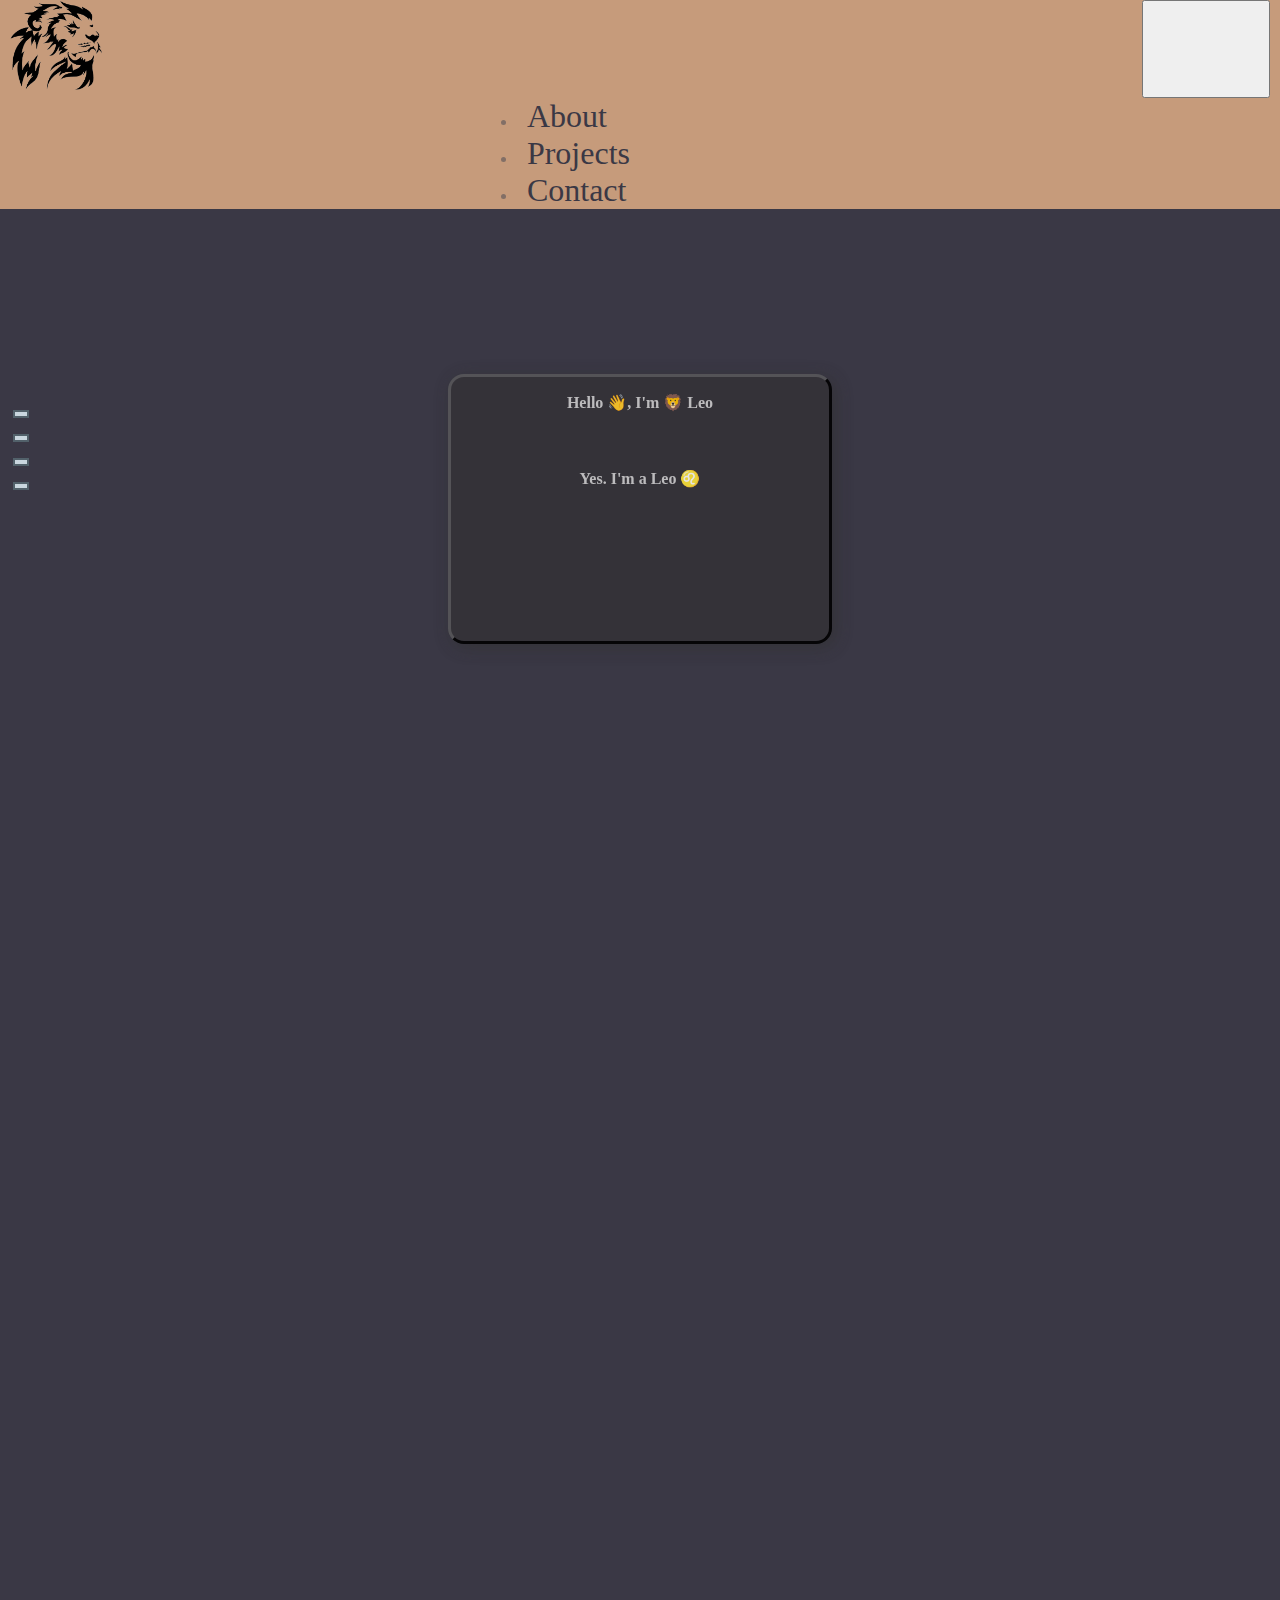
==== index.html @ 7a9eb7df "update info" ====
<!DOCTYPE html>
<html lang="en">
<head>
    <meta charset="UTF-8">
    <meta http-equiv="X-UA-Compatible" content="IE=edge">
    <meta name="viewport" content="width=device-width, initial-scale=1.0">
    <title>Leo</title>
    <link rel="icon" href="images/favicon.png">
    <link rel="stylesheet" href="css/header.css">
    <link rel="stylesheet" href="css/index.css">
    <link rel="stylesheet" href="css/animation.css">
    <link rel="stylesheet" href="css/section.css">
    <link rel="stylesheet" href="css/transition.css">
    <link rel="stylesheet" href="css/indicator.css">
    <link rel="stylesheet" href="css/project.css">


    <script src="https://cdn.jsdelivr.net/npm/jquery@3.6.0/dist/jquery.slim.min.js"></script>
  <script src="https://cdn.jsdelivr.net/npm/popper.js@1.16.1/dist/umd/popper.min.js"></script>
  <script src="https://cdn.jsdelivr.net/npm/bootstrap@4.6.1/dist/js/bootstrap.bundle.min.js"></script>
    
    
     <!-- Bootstrap -->
     <link href="https://cdn.jsdelivr.net/npm/bootstrap@5.2.0-beta1/dist/css/bootstrap.min.css" rel="stylesheet" integrity="sha384-0evHe/X+R7YkIZDRvuzKMRqM+OrBnVFBL6DOitfPri4tjfHxaWutUpFmBp4vmVor" crossorigin="anonymous">
     <!-- Javascript -->
     <script src="https://cdn.jsdelivr.net/npm/bootstrap@5.2.0-beta1/dist/js/bootstrap.bundle.min.js" integrity="sha384-pprn3073KE6tl6bjs2QrFaJGz5/SUsLqktiwsUTF55Jfv3qYSDhgCecCxMW52nD2" crossorigin="anonymous"></script>
    <!---icon-->
     <link rel="stylesheet" href="https://cdn.jsdelivr.net/npm/bootstrap-icons@1.5.0/font/bootstrap-icons.css">


     <link rel="stylesheet" href="https://cdnjs.cloudflare.com/ajax/libs/OwlCarousel2/2.3.4/assets/owl.carousel.css" integrity="sha512-UTNP5BXLIptsaj5WdKFrkFov94lDx+eBvbKyoe1YAfjeRPC+gT5kyZ10kOHCfNZqEui1sxmqvodNUx3KbuYI/A==" crossorigin="anonymous" referrerpolicy="no-referrer" />
     <link rel="stylesheet" href="https://cdnjs.cloudflare.com/ajax/libs/OwlCarousel2/2.3.4/assets/owl.theme.default.min.css" integrity="sha512-sMXtMNL1zRzolHYKEujM2AqCLUR9F2C4/05cdbxjjLSRvMQIciEPCQZo++nk7go3BtSuK9kfa/s+a4f4i5pLkw==" crossorigin="anonymous" referrerpolicy="no-referrer" />
     <link rel="stylesheet" href="https://cdnjs.cloudflare.com/ajax/libs/OwlCarousel2/2.3.4/assets/owl.theme.default.css" integrity="sha512-OTcub78R3msOCtY3Tc6FzeDJ8N9qvQn1Ph49ou13xgA9VsH9+LRxoFU6EqLhW4+PKRfU+/HReXmSZXHEkpYoOA==" crossorigin="anonymous" referrerpolicy="no-referrer" />
     <script src="https://cdnjs.cloudflare.com/ajax/libs/OwlCarousel2/2.3.4/owl.carousel.min.js" integrity="sha512-bPs7Ae6pVvhOSiIcyUClR7/q2OAsRiovw4vAkX+zJbw3ShAeeqezq50RIIcIURq7Oa20rW2n2q+fyXBNcU9lrw==" crossorigin="anonymous" referrerpolicy="no-referrer"></script>
</head>
<body class="lightTheme">


    <ul class="nav-dots" id="dots">
        <li class="nav-dot"></li>
        <li class="nav-dot"></li>
        <li class="nav-dot"></li>
        <li class="nav-dot"></li>
      </ul>
    <header>    
        <nav class="navbar navbar-expand-md" id="navbar" >
                <li><a class="logo" href="#welcome"><img src="images/favicon.png" alt=""></a></li>
            <button class="navbar-toggler" type="button" data-toggle="collapse" data-target="#collapsibleNavbar">
                <span class="navbar-toggler-icon"></span>
            </button>
            <div class="collapse navbar-collapse " id="collapsibleNavbar">
                <ul class="navbar-nav">
                <li class="nav-item">
                    <a class="link" href="#about">About</a>
                </li>
                <li class="nav-item">
                    <a class="link" href="#projects">Projects</a>
                </li>
                <li class="nav-item">
                    <a class="link" href="#contact">Contact</a>
                </li>    
                </ul>
            </div>  
        </nav>
    </header>
    <main>
        <div  class="section welcome" id="welcome" >
            <div class="BGanimation" id="BGanimation">
            </div>

            <div class="greet">
                <h1>Hello &#128075, I'm &#129409 Leo</h1>
                <h1>Yes. I'm a Leo &#9804</h1>
                <button onclick="addShape(1)" id="addShapeBtn" class="addShapeBtn">add more shape</button>
            </div>
            
        </div>
        
        <div  class="section about hide" id="about"  >
            <h1>About:</h1>
            <div class="message">
                <p>I'm Leo Jomar Reyes, Full-stack Web development. <br><br> As a Web Developer, I'm continuously learning new things. I appreciate problems that require me to expand my knowledge, skills, and logic formulation. I'd like to put my skills to work on something that will help people address real-world challenges.</p>
            </div>
            <h2>My Skills:</h2>
            <div class="skills">
                <div class="list">
                    <p>HTML</p>
                    <p>CSS/SASS</p>
                    <p>Javascript</p>
                    <p>PHP</p>
                    <p>Laravel</p>
                    <p>Node JS</p>
                    <p>React JS</p>
                    <p>MySQL</p>
                    <p>C++</p>
                    <p>Java</p>
                    <p>Visual Basic</p>

                </div>
            </div>
        </div>
        

        <div  class="section projects hide" id="projects" >
            <div class="BGanimation2" id="BGanimation2"   ></div>
            <h1>My Projects:</h1>


            <div class="owl-carousel owl-theme owl-container">
          
                <div class="item">
                    <div class="card">
                        <h2>Mini-Project 1 <br>E-Magazine</h2>
                        <div class="content">
                            <div class="image">
                                <img src="images/miniproj.jpg" alt="">
                            </div>
                            <div class="link">
                                    <a target="_blank"class="a1" href="https://github.com/leojomar01/leojomar01-github.io">Repository</a>
                                    <a target="_blank"class="a2" href="https://leojomar01.github.io/leojomar01-github.io/">Live Link</a>
                            </div>
                        </div>
                    </div>
                </div>
                <div class="item">
                    <div class="card">
                        <h2>Capstone Project <br>KLR Tutorials</h2>
                        <div class="content">
                            <div class="image">
                                <img src="images/capstone.png" alt="">
                            </div>
                            <div class="link">
                                    <a target="_blank"class="a1" href="https://github.com/leojomar01/KRL">Repository</a>
                                    <a target="_blank"class="a2" href="https://klr-tutorials.herokuapp.com/">Live Link</a>
                            </div>
                        </div>
                    </div>
                </div>
                <div class="item">
                    <div class="card">
                        <h2>Patient Registration <br> Form</h2>
                            <div class="content">
                                <div class="image">
                                    <img src="images/patientreg.jpg" alt="">
                                </div>
                            <div class="link">
                                    <a target="_blank"class="a1" href="https://github.com/leojomar01/patientregform.github.io">Repository</a>
                                    <a target="_blank"class="a2" href="https://leojomar01.github.io/patientregform.github.io/">Live Link</a>
                            </div>
                            </div>
                    </div>
                </div>
                <div class="item">
                    <div class="card">
                        <h2>Digital Calculator</h2>
                        <div class="content">
                            <div class="image">
                                <img src="images/calcu.jpg" alt="">
                            </div>
                        <div class="link">
                                <a target="_blank"class="a1" href="https://github.com/leojomar01/Digital_Calculator">Repository</a>
                                <a target="_blank"class="a2" href="https://leojomar01.github.io/Digital_Calculator/">Live Link</a>
                        </div>
                        </div>
                    </div>
                </div>

                <div class="item">
                    <div class="card">
                        <h2>Coding Journal</h2>
                        <div class="content">
                            <div class="image">
                                <img src="images/codingjournal.png" alt="">
                            </div>
                        <div class="link">
                                <a target="_blank"class="a1" href="https://github.com/leojomar01/codingJournal">Repository</a>
                        </div>
                        </div>
                    </div>
                </div>
                
                <div class="item">
                    <div class="card">
                        <h2>Mini Project 2 <br>EZ.com</h2>
                        <div class="content">
                            <div class="image">
                                <img src="images/minproj2.png" alt="">
                            </div>
                        <div class="link">
                                <a target="_blank"class="a2" href="https://leojomar01.github.io/MiniProject-2/">Live Link</a>
                                <a target="_blank"class="a1" href="https://github.com/leojomar01/MiniProject-2">Repository</a>

                        </div>
                        </div>
                    </div>
                </div>
                <div class="item">
                    <div class="card">
                        <h2>Star Background (CSS)</h2>
                        <div class="content">
                            <div class="image">
                                <img src="images/star.png" alt="">
                            </div>
                        <div class="link">
                                <a target="_blank"class="a2" href="https://leojomar01.github.io/StarBG/">Live Link</a>
                                <a target="_blank"class="a1" href="https://github.com/leojomar01/StarBG">Repository</a>

                        </div>
                        </div>
                    </div>
                </div>
                <div class="item">
                    <div class="card">
                        <h2>Hackahton event Entry <br>(Champion)</h2>
                        <div class="content">
                            <div class="image">
                                <img src="images/telleme.png" alt="">
                            </div>
                        <div class="link">
                                <a target="_blank"class="a1" href="https://github.com/leojomar01/tellme">Repository</a>

                        </div>
                        </div>
                    </div>
                </div>
                
            </div>
            
           
                
           

        </div>
        


        <div  class="section contact hide" id="contact" >
            <h1>Contact</h1>
            <div class="message">
                <h4>Feel free to reach out if you want a to build something together, have a question, or just want to connect.</h4>
            </div>
            <div class="link">
                <a target="_blank"href="#"><i class="bi-twitter"></i></a>
                <a target="_blank"href="#"><i class="bi-linkedin"></i></a>
                <a target="_blank"href="mailto:leojomar01@gmail.com"><i class="bi-envelope-open"></i></a>
                <a target="_blank"href="https://github.com/leojomar01/"><i class="bi-github"></i></a>
            </div>
            
            

        </div>
    </main>
    <footer>

    
        

    </footer>
    

    <script src="js/index.js"></script>
    <script src="js/animation.js"></script>
    <script src="js/section.js"></script>
    <script src="js/transition.js"></script>

    <!--from https://micku7zu.github.io/vanilla-tilt.js/-->
   <script type="text/javascript" src="js/vanilla-tilt.js"></script>
    <script type="text/javascript">
        VanillaTilt.init(document.querySelectorAll(".card"), {
            max: 20,
            speed: 400
        });
        VanillaTilt.init(document.querySelectorAll(".greet"), {
            max: 20,
            speed: 400
        });

        


        $('.owl-carousel').owlCarousel({
    loop:true,
    margin:10,
    nav:true,
    responsive:{
        0:{
            items:1
        },
        600:{
            items:3
        },
        1000:{
            items:3
        }
    }
})
    </script>
</body>
</html>
---- css/header.css ----
.lightTheme header {
  display: -ms-grid;
  display: grid;
}

.lightTheme header nav {
  z-index: 1;
  position: fixed;
  display: -ms-grid;
  display: grid;
  -ms-grid-columns: (1fr)[2];
      grid-template-columns: repeat(2, 1fr);
  width: 100%;
  -webkit-transition: 0.3s;
  transition: 0.3s;
  background-color: #C69B7B;
  top: 0;
}

.lightTheme header nav a {
  font-size: 2rem;
  text-decoration: none;
  padding: 10px;
  color: #3A3845;
}

.lightTheme header nav a:hover {
  color: #F7CCAC;
}

.lightTheme header nav img {
  height: 10vh;
}

.lightTheme header nav .collapse {
  -ms-grid-column-align: end;
      justify-self: end;
}

.lightTheme header nav button {
  width: 10vw;
  -ms-grid-column-align: end;
      justify-self: end;
  margin-right: 10px;
}
---- css/index.css ----
* {
  margin: 0;
  font-family: Fantasy;
  font-size: 1rem;
  -webkit-box-sizing: border-box;
          box-sizing: border-box;
  color: #826F66;
}

html {
  scroll-behavior: smooth;
}

::-webkit-scrollbar {
  display: none;
}

.lightTheme {
  background-color: #3A3845;
}

.lightTheme main > div {
  min-height: 100vh;
  padding-top: 13vh;
  height: 100vh;
}

.lightTheme main .welcome {
  display: -ms-grid;
  display: grid;
  width: 100%;
}

.lightTheme main .welcome .greet {
  -ms-grid-column-align: center;
      justify-self: center;
  -ms-grid-row-align: center;
      align-self: center;
  height: 30vh;
  width: 30vw;
  border-radius: 1rem;
  background-color: #343337;
  padding: 1rem;
  border: .2rem solid black;
  border-top: 0.2rem solid rgba(255, 255, 255, 0.178);
  border-left: 0.2rem solid rgba(255, 255, 255, 0.178);
  -webkit-box-shadow: inset white 1rem 2rem 1rem;
          box-shadow: inset white 1rem 2rem 1rem;
  -webkit-box-shadow: #343337 .2rem .2rem 1rem;
          box-shadow: #343337 .2rem .2rem 1rem;
  -webkit-backdrop-filter: blur(50px);
          backdrop-filter: blur(50px);
  display: -ms-grid;
  display: grid;
  opacity: .9;
}

.lightTheme main .welcome .greet:hover {
  cursor: default;
}

.lightTheme main .welcome .greet h1 {
  color: #cbcbcb;
  -ms-grid-column-align: center;
      justify-self: center;
}

.lightTheme main .about {
  border-top: 0.2rem solid #F7CCAC;
  display: -ms-grid;
  display: grid;
}

.lightTheme main .about h1 {
  -ms-grid-column-align: center;
      justify-self: center;
  font-size: 3rem;
}

.lightTheme main .about .message {
  padding-left: 20vw;
  padding-right: 20vw;
}

.lightTheme main .about .message p {
  font-size: 2rem;
  text-indent: 5rem;
}

.lightTheme main .about h2 {
  font-size: 2.5rem;
  -ms-grid-column-align: center;
      justify-self: center;
}

.lightTheme main .about .skills {
  -ms-grid-column-align: center;
      justify-self: center;
}

.lightTheme main .about .skills .list {
  margin-left: 10vh;
  margin-right: 10vh;
  display: -webkit-box;
  display: -ms-flexbox;
  display: flex;
  -ms-flex-wrap: wrap;
      flex-wrap: wrap;
  gap: 1rem;
  -webkit-box-pack: center;
      -ms-flex-pack: center;
          justify-content: center;
}

.lightTheme main .about .skills .list p {
  border: 1px solid;
  padding: .5rem;
}

.lightTheme main .contact {
  border-top: 1px solid #F7CCAC;
  display: -ms-grid;
  display: grid;
}

.lightTheme main .contact h1 {
  -ms-grid-column-align: center;
      justify-self: center;
  color: #826F66;
}

.lightTheme main .contact .message {
  -ms-grid-column-align: center;
      justify-self: center;
  padding-left: 5vw;
  padding-right: 5vw;
}

.lightTheme main .contact .message h4 {
  color: #826F66;
  font-size: 2rem;
  text-indent: 5rem;
}

.lightTheme main .contact .link {
  -ms-grid-column-align: center;
      justify-self: center;
  display: -ms-grid;
  display: grid;
  -ms-grid-columns: (1fr)[4];
      grid-template-columns: repeat(4, 1fr);
}

.lightTheme main .contact .link a {
  margin: 2rem;
  color: #826F66;
  -webkit-transition: .5s;
  transition: .5s;
}

.lightTheme main .contact .link a i {
  font-size: 3rem;
}

.lightTheme main .contact .link a i:hover {
  color: #F7CCAC;
}

@media screen and (max-width: 450px) {
  * {
    font-size: .7rem;
  }
  .lightTheme main > div {
    height: auto;
  }
  .lightTheme main .welcome .greet {
    height: 20vh;
    width: 60vw;
  }
}
---- css/animation.css ----
.welcome {
  width: 100%;
  height: 100vh;
}

.addShapeBtn {
  visibility: hidden;
}

.BGanimation {
  position: absolute;
  top: 0;
  bottom: 0;
  width: 100%;
  height: 100%;
  overflow: hidden;
}

.BGanimation .shape1 {
  -webkit-animation: animate linear infinite;
          animation: animate linear infinite;
  position: absolute;
  display: block;
  width: 4vw;
  height: 4vw;
  left: 39%;
  background: #d3d3d3;
  -webkit-animation-delay: 27s;
          animation-delay: 27s;
  -webkit-animation-duration: 60s;
          animation-duration: 60s;
  bottom: -150px;
  border-radius: 10%;
  -webkit-transition: 2s;
  transition: 2s;
}

.BGanimation .shape1:hover {
  left: 49%;
  -webkit-transition: 2s;
  transition: 2s;
  cursor: pointer;
}

.BGanimation .shape2 {
  -webkit-animation: animate linear infinite;
          animation: animate linear infinite;
  position: absolute;
  display: block;
  width: 7vw;
  height: 7vw;
  left: 32%;
  background: #d3d3d3;
  -webkit-animation-delay: -1s;
          animation-delay: -1s;
  -webkit-animation-duration: 60s;
          animation-duration: 60s;
  bottom: -150px;
  border-radius: 10%;
  -webkit-transition: 2s;
  transition: 2s;
}

.BGanimation .shape2:hover {
  left: 42%;
  -webkit-transition: 2s;
  transition: 2s;
  cursor: pointer;
}

.BGanimation .shape3 {
  -webkit-animation: animate linear infinite;
          animation: animate linear infinite;
  position: absolute;
  display: block;
  width: 7vw;
  height: 7vw;
  left: 42%;
  background: #d3d3d3;
  -webkit-animation-delay: 0s;
          animation-delay: 0s;
  -webkit-animation-duration: 55s;
          animation-duration: 55s;
  bottom: -150px;
  border-radius: 10%;
  -webkit-transition: 2s;
  transition: 2s;
}

.BGanimation .shape3:hover {
  left: 52%;
  -webkit-transition: 2s;
  transition: 2s;
  cursor: pointer;
}

.BGanimation .shape4 {
  -webkit-animation: animate linear infinite;
          animation: animate linear infinite;
  position: absolute;
  display: block;
  width: 4vw;
  height: 4vw;
  left: 52%;
  background: #d3d3d3;
  -webkit-animation-delay: -14s;
          animation-delay: -14s;
  -webkit-animation-duration: 39s;
          animation-duration: 39s;
  bottom: -150px;
  border-radius: 10%;
  -webkit-transition: 2s;
  transition: 2s;
}

.BGanimation .shape4:hover {
  left: 62%;
  -webkit-transition: 2s;
  transition: 2s;
  cursor: pointer;
}

.BGanimation .shape5 {
  -webkit-animation: animate linear infinite;
          animation: animate linear infinite;
  position: absolute;
  display: block;
  width: 8vw;
  height: 8vw;
  left: 29%;
  background: #d3d3d3;
  -webkit-animation-delay: 14s;
          animation-delay: 14s;
  -webkit-animation-duration: 45s;
          animation-duration: 45s;
  bottom: -150px;
  border-radius: 10%;
  -webkit-transition: 2s;
  transition: 2s;
}

.BGanimation .shape5:hover {
  left: 39%;
  -webkit-transition: 2s;
  transition: 2s;
  cursor: pointer;
}

.BGanimation .shape6 {
  -webkit-animation: animate linear infinite;
          animation: animate linear infinite;
  position: absolute;
  display: block;
  width: 6vw;
  height: 6vw;
  left: 50%;
  background: #d3d3d3;
  -webkit-animation-delay: -12s;
          animation-delay: -12s;
  -webkit-animation-duration: 14s;
          animation-duration: 14s;
  bottom: -150px;
  border-radius: 10%;
  -webkit-transition: 2s;
  transition: 2s;
}

.BGanimation .shape6:hover {
  left: 60%;
  -webkit-transition: 2s;
  transition: 2s;
  cursor: pointer;
}

.BGanimation .shape7 {
  -webkit-animation: animate linear infinite;
          animation: animate linear infinite;
  position: absolute;
  display: block;
  width: 7vw;
  height: 7vw;
  left: 9%;
  background: #d3d3d3;
  -webkit-animation-delay: 8s;
          animation-delay: 8s;
  -webkit-animation-duration: 36s;
          animation-duration: 36s;
  bottom: -150px;
  border-radius: 10%;
  -webkit-transition: 2s;
  transition: 2s;
}

.BGanimation .shape7:hover {
  left: 19%;
  -webkit-transition: 2s;
  transition: 2s;
  cursor: pointer;
}

.BGanimation .shape8 {
  -webkit-animation: animate linear infinite;
          animation: animate linear infinite;
  position: absolute;
  display: block;
  width: 4vw;
  height: 4vw;
  left: 12%;
  background: #d3d3d3;
  -webkit-animation-delay: -32s;
          animation-delay: -32s;
  -webkit-animation-duration: 55s;
          animation-duration: 55s;
  bottom: -150px;
  border-radius: 10%;
  -webkit-transition: 2s;
  transition: 2s;
}

.BGanimation .shape8:hover {
  left: 22%;
  -webkit-transition: 2s;
  transition: 2s;
  cursor: pointer;
}

.BGanimation .shape9 {
  -webkit-animation: animate linear infinite;
          animation: animate linear infinite;
  position: absolute;
  display: block;
  width: 8vw;
  height: 8vw;
  left: 9%;
  background: #d3d3d3;
  -webkit-animation-delay: -37s;
          animation-delay: -37s;
  -webkit-animation-duration: 18s;
          animation-duration: 18s;
  bottom: -150px;
  border-radius: 10%;
  -webkit-transition: 2s;
  transition: 2s;
}

.BGanimation .shape9:hover {
  left: 19%;
  -webkit-transition: 2s;
  transition: 2s;
  cursor: pointer;
}

.BGanimation .shape10 {
  -webkit-animation: animate linear infinite;
          animation: animate linear infinite;
  position: absolute;
  display: block;
  width: 6vw;
  height: 6vw;
  left: 98%;
  background: #d3d3d3;
  -webkit-animation-delay: 19s;
          animation-delay: 19s;
  -webkit-animation-duration: 47s;
          animation-duration: 47s;
  bottom: -150px;
  border-radius: 10%;
  -webkit-transition: 2s;
  transition: 2s;
}

.BGanimation .shape10:hover {
  left: 108%;
  -webkit-transition: 2s;
  transition: 2s;
  cursor: pointer;
}

.BGanimation .shape11 {
  -webkit-animation: animate linear infinite;
          animation: animate linear infinite;
  position: absolute;
  display: block;
  width: 6vw;
  height: 6vw;
  left: 20%;
  background: #d3d3d3;
  -webkit-animation-delay: -24s;
          animation-delay: -24s;
  -webkit-animation-duration: 52s;
          animation-duration: 52s;
  bottom: -150px;
  border-radius: 10%;
  -webkit-transition: 2s;
  transition: 2s;
}

.BGanimation .shape11:hover {
  left: 30%;
  -webkit-transition: 2s;
  transition: 2s;
  cursor: pointer;
}

.BGanimation .shape12 {
  -webkit-animation: animate linear infinite;
          animation: animate linear infinite;
  position: absolute;
  display: block;
  width: 3vw;
  height: 3vw;
  left: 32%;
  background: #d3d3d3;
  -webkit-animation-delay: -30s;
          animation-delay: -30s;
  -webkit-animation-duration: 30s;
          animation-duration: 30s;
  bottom: -150px;
  border-radius: 10%;
  -webkit-transition: 2s;
  transition: 2s;
}

.BGanimation .shape12:hover {
  left: 42%;
  -webkit-transition: 2s;
  transition: 2s;
  cursor: pointer;
}

.BGanimation .shape13 {
  -webkit-animation: animate linear infinite;
          animation: animate linear infinite;
  position: absolute;
  display: block;
  width: 4vw;
  height: 4vw;
  left: 73%;
  background: #d3d3d3;
  -webkit-animation-delay: 16s;
          animation-delay: 16s;
  -webkit-animation-duration: 51s;
          animation-duration: 51s;
  bottom: -150px;
  border-radius: 10%;
  -webkit-transition: 2s;
  transition: 2s;
}

.BGanimation .shape13:hover {
  left: 83%;
  -webkit-transition: 2s;
  transition: 2s;
  cursor: pointer;
}

.BGanimation .shape14 {
  -webkit-animation: animate linear infinite;
          animation: animate linear infinite;
  position: absolute;
  display: block;
  width: 7vw;
  height: 7vw;
  left: 3%;
  background: #d3d3d3;
  -webkit-animation-delay: -6s;
          animation-delay: -6s;
  -webkit-animation-duration: 27s;
          animation-duration: 27s;
  bottom: -150px;
  border-radius: 10%;
  -webkit-transition: 2s;
  transition: 2s;
}

.BGanimation .shape14:hover {
  left: 13%;
  -webkit-transition: 2s;
  transition: 2s;
  cursor: pointer;
}

.BGanimation .shape15 {
  -webkit-animation: animate linear infinite;
          animation: animate linear infinite;
  position: absolute;
  display: block;
  width: 4vw;
  height: 4vw;
  left: 24%;
  background: #d3d3d3;
  -webkit-animation-delay: 12s;
          animation-delay: 12s;
  -webkit-animation-duration: 28s;
          animation-duration: 28s;
  bottom: -150px;
  border-radius: 10%;
  -webkit-transition: 2s;
  transition: 2s;
}

.BGanimation .shape15:hover {
  left: 34%;
  -webkit-transition: 2s;
  transition: 2s;
  cursor: pointer;
}

.BGanimation .shape16 {
  -webkit-animation: animate linear infinite;
          animation: animate linear infinite;
  position: absolute;
  display: block;
  width: 8vw;
  height: 8vw;
  left: 59%;
  background: #d3d3d3;
  -webkit-animation-delay: 7s;
          animation-delay: 7s;
  -webkit-animation-duration: 50s;
          animation-duration: 50s;
  bottom: -150px;
  border-radius: 10%;
  -webkit-transition: 2s;
  transition: 2s;
}

.BGanimation .shape16:hover {
  left: 69%;
  -webkit-transition: 2s;
  transition: 2s;
  cursor: pointer;
}

.BGanimation .shape17 {
  -webkit-animation: animate linear infinite;
          animation: animate linear infinite;
  position: absolute;
  display: block;
  width: 6vw;
  height: 6vw;
  left: 86%;
  background: #d3d3d3;
  -webkit-animation-delay: -37s;
          animation-delay: -37s;
  -webkit-animation-duration: 32s;
          animation-duration: 32s;
  bottom: -150px;
  border-radius: 10%;
  -webkit-transition: 2s;
  transition: 2s;
}

.BGanimation .shape17:hover {
  left: 96%;
  -webkit-transition: 2s;
  transition: 2s;
  cursor: pointer;
}

.BGanimation .shape18 {
  -webkit-animation: animate linear infinite;
          animation: animate linear infinite;
  position: absolute;
  display: block;
  width: 3vw;
  height: 3vw;
  left: 68%;
  background: #d3d3d3;
  -webkit-animation-delay: 1s;
          animation-delay: 1s;
  -webkit-animation-duration: 17s;
          animation-duration: 17s;
  bottom: -150px;
  border-radius: 10%;
  -webkit-transition: 2s;
  transition: 2s;
}

.BGanimation .shape18:hover {
  left: 78%;
  -webkit-transition: 2s;
  transition: 2s;
  cursor: pointer;
}

.BGanimation .shape19 {
  -webkit-animation: animate linear infinite;
          animation: animate linear infinite;
  position: absolute;
  display: block;
  width: 6vw;
  height: 6vw;
  left: 57%;
  background: #d3d3d3;
  -webkit-animation-delay: -28s;
          animation-delay: -28s;
  -webkit-animation-duration: 54s;
          animation-duration: 54s;
  bottom: -150px;
  border-radius: 10%;
  -webkit-transition: 2s;
  transition: 2s;
}

.BGanimation .shape19:hover {
  left: 67%;
  -webkit-transition: 2s;
  transition: 2s;
  cursor: pointer;
}

.BGanimation .shape20 {
  -webkit-animation: animate linear infinite;
          animation: animate linear infinite;
  position: absolute;
  display: block;
  width: 6vw;
  height: 6vw;
  left: 81%;
  background: #d3d3d3;
  -webkit-animation-delay: 15s;
          animation-delay: 15s;
  -webkit-animation-duration: 26s;
          animation-duration: 26s;
  bottom: -150px;
  border-radius: 10%;
  -webkit-transition: 2s;
  transition: 2s;
}

.BGanimation .shape20:hover {
  left: 91%;
  -webkit-transition: 2s;
  transition: 2s;
  cursor: pointer;
}

.BGanimation .shape21 {
  -webkit-animation: animate linear infinite;
          animation: animate linear infinite;
  position: absolute;
  display: block;
  width: 5vw;
  height: 5vw;
  left: 79%;
  background: #d3d3d3;
  -webkit-animation-delay: 28s;
          animation-delay: 28s;
  -webkit-animation-duration: 53s;
          animation-duration: 53s;
  bottom: -150px;
  border-radius: 10%;
  -webkit-transition: 2s;
  transition: 2s;
}

.BGanimation .shape21:hover {
  left: 89%;
  -webkit-transition: 2s;
  transition: 2s;
  cursor: pointer;
}

.BGanimation .shape22 {
  -webkit-animation: animate linear infinite;
          animation: animate linear infinite;
  position: absolute;
  display: block;
  width: 6vw;
  height: 6vw;
  left: 35%;
  background: #d3d3d3;
  -webkit-animation-delay: -21s;
          animation-delay: -21s;
  -webkit-animation-duration: 57s;
          animation-duration: 57s;
  bottom: -150px;
  border-radius: 10%;
  -webkit-transition: 2s;
  transition: 2s;
}

.BGanimation .shape22:hover {
  left: 45%;
  -webkit-transition: 2s;
  transition: 2s;
  cursor: pointer;
}

.BGanimation .shape23 {
  -webkit-animation: animate linear infinite;
          animation: animate linear infinite;
  position: absolute;
  display: block;
  width: 7vw;
  height: 7vw;
  left: 51%;
  background: #d3d3d3;
  -webkit-animation-delay: 15s;
          animation-delay: 15s;
  -webkit-animation-duration: 22s;
          animation-duration: 22s;
  bottom: -150px;
  border-radius: 10%;
  -webkit-transition: 2s;
  transition: 2s;
}

.BGanimation .shape23:hover {
  left: 61%;
  -webkit-transition: 2s;
  transition: 2s;
  cursor: pointer;
}

.BGanimation .shape24 {
  -webkit-animation: animate linear infinite;
          animation: animate linear infinite;
  position: absolute;
  display: block;
  width: 3vw;
  height: 3vw;
  left: 95%;
  background: #d3d3d3;
  -webkit-animation-delay: 12s;
          animation-delay: 12s;
  -webkit-animation-duration: 26s;
          animation-duration: 26s;
  bottom: -150px;
  border-radius: 10%;
  -webkit-transition: 2s;
  transition: 2s;
}

.BGanimation .shape24:hover {
  left: 105%;
  -webkit-transition: 2s;
  transition: 2s;
  cursor: pointer;
}

.BGanimation .shape25 {
  -webkit-animation: animate linear infinite;
          animation: animate linear infinite;
  position: absolute;
  display: block;
  width: 3vw;
  height: 3vw;
  left: 87%;
  background: #d3d3d3;
  -webkit-animation-delay: -37s;
          animation-delay: -37s;
  -webkit-animation-duration: 30s;
          animation-duration: 30s;
  bottom: -150px;
  border-radius: 10%;
  -webkit-transition: 2s;
  transition: 2s;
}

.BGanimation .shape25:hover {
  left: 97%;
  -webkit-transition: 2s;
  transition: 2s;
  cursor: pointer;
}

.BGanimation .shape26 {
  -webkit-animation: animate linear infinite;
          animation: animate linear infinite;
  position: absolute;
  display: block;
  width: 4vw;
  height: 4vw;
  left: 80%;
  background: #d3d3d3;
  -webkit-animation-delay: -5s;
          animation-delay: -5s;
  -webkit-animation-duration: 33s;
          animation-duration: 33s;
  bottom: -150px;
  border-radius: 10%;
  -webkit-transition: 2s;
  transition: 2s;
}

.BGanimation .shape26:hover {
  left: 90%;
  -webkit-transition: 2s;
  transition: 2s;
  cursor: pointer;
}

.BGanimation .shape27 {
  -webkit-animation: animate linear infinite;
          animation: animate linear infinite;
  position: absolute;
  display: block;
  width: 7vw;
  height: 7vw;
  left: 10%;
  background: #d3d3d3;
  -webkit-animation-delay: -7s;
          animation-delay: -7s;
  -webkit-animation-duration: 20s;
          animation-duration: 20s;
  bottom: -150px;
  border-radius: 10%;
  -webkit-transition: 2s;
  transition: 2s;
}

.BGanimation .shape27:hover {
  left: 20%;
  -webkit-transition: 2s;
  transition: 2s;
  cursor: pointer;
}

.BGanimation .shape28 {
  -webkit-animation: animate linear infinite;
          animation: animate linear infinite;
  position: absolute;
  display: block;
  width: 4vw;
  height: 4vw;
  left: 36%;
  background: #d3d3d3;
  -webkit-animation-delay: -24s;
          animation-delay: -24s;
  -webkit-animation-duration: 50s;
          animation-duration: 50s;
  bottom: -150px;
  border-radius: 10%;
  -webkit-transition: 2s;
  transition: 2s;
}

.BGanimation .shape28:hover {
  left: 46%;
  -webkit-transition: 2s;
  transition: 2s;
  cursor: pointer;
}

.BGanimation .shape29 {
  -webkit-animation: animate linear infinite;
          animation: animate linear infinite;
  position: absolute;
  display: block;
  width: 3vw;
  height: 3vw;
  left: 18%;
  background: #d3d3d3;
  -webkit-animation-delay: -10s;
          animation-delay: -10s;
  -webkit-animation-duration: 36s;
          animation-duration: 36s;
  bottom: -150px;
  border-radius: 10%;
  -webkit-transition: 2s;
  transition: 2s;
}

.BGanimation .shape29:hover {
  left: 28%;
  -webkit-transition: 2s;
  transition: 2s;
  cursor: pointer;
}

.BGanimation .shape30 {
  -webkit-animation: animate linear infinite;
          animation: animate linear infinite;
  position: absolute;
  display: block;
  width: 7vw;
  height: 7vw;
  left: 22%;
  background: #d3d3d3;
  -webkit-animation-delay: -6s;
          animation-delay: -6s;
  -webkit-animation-duration: 32s;
          animation-duration: 32s;
  bottom: -150px;
  border-radius: 10%;
  -webkit-transition: 2s;
  transition: 2s;
}

.BGanimation .shape30:hover {
  left: 32%;
  -webkit-transition: 2s;
  transition: 2s;
  cursor: pointer;
}

.BGanimation .shape31 {
  -webkit-animation: animate linear infinite;
          animation: animate linear infinite;
  position: absolute;
  display: block;
  width: 6vw;
  height: 6vw;
  left: 9%;
  background: #d3d3d3;
  -webkit-animation-delay: -34s;
          animation-delay: -34s;
  -webkit-animation-duration: 28s;
          animation-duration: 28s;
  bottom: -150px;
  border-radius: 10%;
  -webkit-transition: 2s;
  transition: 2s;
}

.BGanimation .shape31:hover {
  left: 19%;
  -webkit-transition: 2s;
  transition: 2s;
  cursor: pointer;
}

.BGanimation .shape32 {
  -webkit-animation: animate linear infinite;
          animation: animate linear infinite;
  position: absolute;
  display: block;
  width: 8vw;
  height: 8vw;
  left: 5%;
  background: #d3d3d3;
  -webkit-animation-delay: -36s;
          animation-delay: -36s;
  -webkit-animation-duration: 45s;
          animation-duration: 45s;
  bottom: -150px;
  border-radius: 10%;
  -webkit-transition: 2s;
  transition: 2s;
}

.BGanimation .shape32:hover {
  left: 15%;
  -webkit-transition: 2s;
  transition: 2s;
  cursor: pointer;
}

.BGanimation .shape33 {
  -webkit-animation: animate linear infinite;
          animation: animate linear infinite;
  position: absolute;
  display: block;
  width: 5vw;
  height: 5vw;
  left: 81%;
  background: #d3d3d3;
  -webkit-animation-delay: 7s;
          animation-delay: 7s;
  -webkit-animation-duration: 30s;
          animation-duration: 30s;
  bottom: -150px;
  border-radius: 10%;
  -webkit-transition: 2s;
  transition: 2s;
}

.BGanimation .shape33:hover {
  left: 91%;
  -webkit-transition: 2s;
  transition: 2s;
  cursor: pointer;
}

.BGanimation .shape34 {
  -webkit-animation: animate linear infinite;
          animation: animate linear infinite;
  position: absolute;
  display: block;
  width: 3vw;
  height: 3vw;
  left: 44%;
  background: #d3d3d3;
  -webkit-animation-delay: -33s;
          animation-delay: -33s;
  -webkit-animation-duration: 18s;
          animation-duration: 18s;
  bottom: -150px;
  border-radius: 10%;
  -webkit-transition: 2s;
  transition: 2s;
}

.BGanimation .shape34:hover {
  left: 54%;
  -webkit-transition: 2s;
  transition: 2s;
  cursor: pointer;
}

.BGanimation .shape35 {
  -webkit-animation: animate linear infinite;
          animation: animate linear infinite;
  position: absolute;
  display: block;
  width: 6vw;
  height: 6vw;
  left: 3%;
  background: #d3d3d3;
  -webkit-animation-delay: -33s;
          animation-delay: -33s;
  -webkit-animation-duration: 59s;
          animation-duration: 59s;
  bottom: -150px;
  border-radius: 10%;
  -webkit-transition: 2s;
  transition: 2s;
}

.BGanimation .shape35:hover {
  left: 13%;
  -webkit-transition: 2s;
  transition: 2s;
  cursor: pointer;
}

.BGanimation .shape36 {
  -webkit-animation: animate linear infinite;
          animation: animate linear infinite;
  position: absolute;
  display: block;
  width: 5vw;
  height: 5vw;
  left: 9%;
  background: #d3d3d3;
  -webkit-animation-delay: -38s;
          animation-delay: -38s;
  -webkit-animation-duration: 12s;
          animation-duration: 12s;
  bottom: -150px;
  border-radius: 10%;
  -webkit-transition: 2s;
  transition: 2s;
}

.BGanimation .shape36:hover {
  left: 19%;
  -webkit-transition: 2s;
  transition: 2s;
  cursor: pointer;
}

.BGanimation .shape37 {
  -webkit-animation: animate linear infinite;
          animation: animate linear infinite;
  position: absolute;
  display: block;
  width: 5vw;
  height: 5vw;
  left: 74%;
  background: #d3d3d3;
  -webkit-animation-delay: -20s;
          animation-delay: -20s;
  -webkit-animation-duration: 24s;
          animation-duration: 24s;
  bottom: -150px;
  border-radius: 10%;
  -webkit-transition: 2s;
  transition: 2s;
}

.BGanimation .shape37:hover {
  left: 84%;
  -webkit-transition: 2s;
  transition: 2s;
  cursor: pointer;
}

.BGanimation .shape38 {
  -webkit-animation: animate linear infinite;
          animation: animate linear infinite;
  position: absolute;
  display: block;
  width: 8vw;
  height: 8vw;
  left: 68%;
  background: #d3d3d3;
  -webkit-animation-delay: -14s;
          animation-delay: -14s;
  -webkit-animation-duration: 35s;
          animation-duration: 35s;
  bottom: -150px;
  border-radius: 10%;
  -webkit-transition: 2s;
  transition: 2s;
}

.BGanimation .shape38:hover {
  left: 78%;
  -webkit-transition: 2s;
  transition: 2s;
  cursor: pointer;
}

.BGanimation .shape39 {
  -webkit-animation: animate linear infinite;
          animation: animate linear infinite;
  position: absolute;
  display: block;
  width: 5vw;
  height: 5vw;
  left: 3%;
  background: #d3d3d3;
  -webkit-animation-delay: 16s;
          animation-delay: 16s;
  -webkit-animation-duration: 28s;
          animation-duration: 28s;
  bottom: -150px;
  border-radius: 10%;
  -webkit-transition: 2s;
  transition: 2s;
}

.BGanimation .shape39:hover {
  left: 13%;
  -webkit-transition: 2s;
  transition: 2s;
  cursor: pointer;
}

.BGanimation .shape40 {
  -webkit-animation: animate linear infinite;
          animation: animate linear infinite;
  position: absolute;
  display: block;
  width: 5vw;
  height: 5vw;
  left: 8%;
  background: #d3d3d3;
  -webkit-animation-delay: -1s;
          animation-delay: -1s;
  -webkit-animation-duration: 14s;
          animation-duration: 14s;
  bottom: -150px;
  border-radius: 10%;
  -webkit-transition: 2s;
  transition: 2s;
}

.BGanimation .shape40:hover {
  left: 18%;
  -webkit-transition: 2s;
  transition: 2s;
  cursor: pointer;
}

.BGanimation .shape41 {
  -webkit-animation: animate linear infinite;
          animation: animate linear infinite;
  position: absolute;
  display: block;
  width: 8vw;
  height: 8vw;
  left: 34%;
  background: #d3d3d3;
  -webkit-animation-delay: -3s;
          animation-delay: -3s;
  -webkit-animation-duration: 49s;
          animation-duration: 49s;
  bottom: -150px;
  border-radius: 10%;
  -webkit-transition: 2s;
  transition: 2s;
}

.BGanimation .shape41:hover {
  left: 44%;
  -webkit-transition: 2s;
  transition: 2s;
  cursor: pointer;
}

.BGanimation .shape42 {
  -webkit-animation: animate linear infinite;
          animation: animate linear infinite;
  position: absolute;
  display: block;
  width: 7vw;
  height: 7vw;
  left: 61%;
  background: #d3d3d3;
  -webkit-animation-delay: 0s;
          animation-delay: 0s;
  -webkit-animation-duration: 36s;
          animation-duration: 36s;
  bottom: -150px;
  border-radius: 10%;
  -webkit-transition: 2s;
  transition: 2s;
}

.BGanimation .shape42:hover {
  left: 71%;
  -webkit-transition: 2s;
  transition: 2s;
  cursor: pointer;
}

.BGanimation .shape43 {
  -webkit-animation: animate linear infinite;
          animation: animate linear infinite;
  position: absolute;
  display: block;
  width: 8vw;
  height: 8vw;
  left: 11%;
  background: #d3d3d3;
  -webkit-animation-delay: -13s;
          animation-delay: -13s;
  -webkit-animation-duration: 29s;
          animation-duration: 29s;
  bottom: -150px;
  border-radius: 10%;
  -webkit-transition: 2s;
  transition: 2s;
}

.BGanimation .shape43:hover {
  left: 21%;
  -webkit-transition: 2s;
  transition: 2s;
  cursor: pointer;
}

.BGanimation .shape44 {
  -webkit-animation: animate linear infinite;
          animation: animate linear infinite;
  position: absolute;
  display: block;
  width: 3vw;
  height: 3vw;
  left: 45%;
  background: #d3d3d3;
  -webkit-animation-delay: -20s;
          animation-delay: -20s;
  -webkit-animation-duration: 56s;
          animation-duration: 56s;
  bottom: -150px;
  border-radius: 10%;
  -webkit-transition: 2s;
  transition: 2s;
}

.BGanimation .shape44:hover {
  left: 55%;
  -webkit-transition: 2s;
  transition: 2s;
  cursor: pointer;
}

.BGanimation .shape45 {
  -webkit-animation: animate linear infinite;
          animation: animate linear infinite;
  position: absolute;
  display: block;
  width: 3vw;
  height: 3vw;
  left: 31%;
  background: #d3d3d3;
  -webkit-animation-delay: 17s;
          animation-delay: 17s;
  -webkit-animation-duration: 35s;
          animation-duration: 35s;
  bottom: -150px;
  border-radius: 10%;
  -webkit-transition: 2s;
  transition: 2s;
}

.BGanimation .shape45:hover {
  left: 41%;
  -webkit-transition: 2s;
  transition: 2s;
  cursor: pointer;
}

.BGanimation .shape46 {
  -webkit-animation: animate linear infinite;
          animation: animate linear infinite;
  position: absolute;
  display: block;
  width: 7vw;
  height: 7vw;
  left: 17%;
  background: #d3d3d3;
  -webkit-animation-delay: -27s;
          animation-delay: -27s;
  -webkit-animation-duration: 54s;
          animation-duration: 54s;
  bottom: -150px;
  border-radius: 10%;
  -webkit-transition: 2s;
  transition: 2s;
}

.BGanimation .shape46:hover {
  left: 27%;
  -webkit-transition: 2s;
  transition: 2s;
  cursor: pointer;
}

.BGanimation .shape47 {
  -webkit-animation: animate linear infinite;
          animation: animate linear infinite;
  position: absolute;
  display: block;
  width: 8vw;
  height: 8vw;
  left: 97%;
  background: #d3d3d3;
  -webkit-animation-delay: -37s;
          animation-delay: -37s;
  -webkit-animation-duration: 30s;
          animation-duration: 30s;
  bottom: -150px;
  border-radius: 10%;
  -webkit-transition: 2s;
  transition: 2s;
}

.BGanimation .shape47:hover {
  left: 107%;
  -webkit-transition: 2s;
  transition: 2s;
  cursor: pointer;
}

.BGanimation .shape48 {
  -webkit-animation: animate linear infinite;
          animation: animate linear infinite;
  position: absolute;
  display: block;
  width: 6vw;
  height: 6vw;
  left: 97%;
  background: #d3d3d3;
  -webkit-animation-delay: 28s;
          animation-delay: 28s;
  -webkit-animation-duration: 39s;
          animation-duration: 39s;
  bottom: -150px;
  border-radius: 10%;
  -webkit-transition: 2s;
  transition: 2s;
}

.BGanimation .shape48:hover {
  left: 107%;
  -webkit-transition: 2s;
  transition: 2s;
  cursor: pointer;
}

.BGanimation .shape49 {
  -webkit-animation: animate linear infinite;
          animation: animate linear infinite;
  position: absolute;
  display: block;
  width: 4vw;
  height: 4vw;
  left: 17%;
  background: #d3d3d3;
  -webkit-animation-delay: -6s;
          animation-delay: -6s;
  -webkit-animation-duration: 23s;
          animation-duration: 23s;
  bottom: -150px;
  border-radius: 10%;
  -webkit-transition: 2s;
  transition: 2s;
}

.BGanimation .shape49:hover {
  left: 27%;
  -webkit-transition: 2s;
  transition: 2s;
  cursor: pointer;
}

.BGanimation .shape50 {
  -webkit-animation: animate linear infinite;
          animation: animate linear infinite;
  position: absolute;
  display: block;
  width: 6vw;
  height: 6vw;
  left: 65%;
  background: #d3d3d3;
  -webkit-animation-delay: 30s;
          animation-delay: 30s;
  -webkit-animation-duration: 38s;
          animation-duration: 38s;
  bottom: -150px;
  border-radius: 10%;
  -webkit-transition: 2s;
  transition: 2s;
}

.BGanimation .shape50:hover {
  left: 75%;
  -webkit-transition: 2s;
  transition: 2s;
  cursor: pointer;
}

.BGanimation .shape01 {
  -webkit-animation: animate linear infinite;
          animation: animate linear infinite;
  position: absolute;
  display: block;
  width: 5vw;
  height: 5vw;
  left: 90%;
  background: #d3d3d3;
  -webkit-animation-delay: 15s;
          animation-delay: 15s;
  -webkit-animation-duration: 11s;
          animation-duration: 11s;
  bottom: -150px;
  border-radius: 10%;
  -webkit-transition: 5s;
  transition: 5s;
}

.BGanimation .shape01:hover {
  left: 80%;
  -webkit-transition: 2s;
  transition: 2s;
  cursor: pointer;
}

.BGanimation .shape02 {
  -webkit-animation: animate linear infinite;
          animation: animate linear infinite;
  position: absolute;
  display: block;
  width: 6vw;
  height: 6vw;
  left: 50%;
  background: #d3d3d3;
  -webkit-animation-delay: 30s;
          animation-delay: 30s;
  -webkit-animation-duration: 17s;
          animation-duration: 17s;
  bottom: -150px;
  border-radius: 10%;
  -webkit-transition: 5s;
  transition: 5s;
}

.BGanimation .shape02:hover {
  left: 40%;
  -webkit-transition: 2s;
  transition: 2s;
  cursor: pointer;
}

.BGanimation .shape03 {
  -webkit-animation: animate linear infinite;
          animation: animate linear infinite;
  position: absolute;
  display: block;
  width: 6vw;
  height: 6vw;
  left: 72%;
  background: #d3d3d3;
  -webkit-animation-delay: 23s;
          animation-delay: 23s;
  -webkit-animation-duration: 19s;
          animation-duration: 19s;
  bottom: -150px;
  border-radius: 10%;
  -webkit-transition: 5s;
  transition: 5s;
}

.BGanimation .shape03:hover {
  left: 62%;
  -webkit-transition: 2s;
  transition: 2s;
  cursor: pointer;
}

.BGanimation .shape04 {
  -webkit-animation: animate linear infinite;
          animation: animate linear infinite;
  position: absolute;
  display: block;
  width: 7vw;
  height: 7vw;
  left: 82%;
  background: #d3d3d3;
  -webkit-animation-delay: 0s;
          animation-delay: 0s;
  -webkit-animation-duration: 30s;
          animation-duration: 30s;
  bottom: -150px;
  border-radius: 10%;
  -webkit-transition: 5s;
  transition: 5s;
}

.BGanimation .shape04:hover {
  left: 72%;
  -webkit-transition: 2s;
  transition: 2s;
  cursor: pointer;
}

.BGanimation .shape05 {
  -webkit-animation: animate linear infinite;
          animation: animate linear infinite;
  position: absolute;
  display: block;
  width: 4vw;
  height: 4vw;
  left: 45%;
  background: #d3d3d3;
  -webkit-animation-delay: 26s;
          animation-delay: 26s;
  -webkit-animation-duration: 60s;
          animation-duration: 60s;
  bottom: -150px;
  border-radius: 10%;
  -webkit-transition: 5s;
  transition: 5s;
}

.BGanimation .shape05:hover {
  left: 35%;
  -webkit-transition: 2s;
  transition: 2s;
  cursor: pointer;
}

.BGanimation .shape06 {
  -webkit-animation: animate linear infinite;
          animation: animate linear infinite;
  position: absolute;
  display: block;
  width: 4vw;
  height: 4vw;
  left: 75%;
  background: #d3d3d3;
  -webkit-animation-delay: 29s;
          animation-delay: 29s;
  -webkit-animation-duration: 54s;
          animation-duration: 54s;
  bottom: -150px;
  border-radius: 10%;
  -webkit-transition: 5s;
  transition: 5s;
}

.BGanimation .shape06:hover {
  left: 65%;
  -webkit-transition: 2s;
  transition: 2s;
  cursor: pointer;
}

.BGanimation .shape07 {
  -webkit-animation: animate linear infinite;
          animation: animate linear infinite;
  position: absolute;
  display: block;
  width: 3vw;
  height: 3vw;
  left: 30%;
  background: #d3d3d3;
  -webkit-animation-delay: 7s;
          animation-delay: 7s;
  -webkit-animation-duration: 41s;
          animation-duration: 41s;
  bottom: -150px;
  border-radius: 10%;
  -webkit-transition: 5s;
  transition: 5s;
}

.BGanimation .shape07:hover {
  left: 20%;
  -webkit-transition: 2s;
  transition: 2s;
  cursor: pointer;
}

.BGanimation .shape08 {
  -webkit-animation: animate linear infinite;
          animation: animate linear infinite;
  position: absolute;
  display: block;
  width: 7vw;
  height: 7vw;
  left: 98%;
  background: #d3d3d3;
  -webkit-animation-delay: -34s;
          animation-delay: -34s;
  -webkit-animation-duration: 40s;
          animation-duration: 40s;
  bottom: -150px;
  border-radius: 10%;
  -webkit-transition: 5s;
  transition: 5s;
}

.BGanimation .shape08:hover {
  left: 88%;
  -webkit-transition: 2s;
  transition: 2s;
  cursor: pointer;
}

.BGanimation .shape09 {
  -webkit-animation: animate linear infinite;
          animation: animate linear infinite;
  position: absolute;
  display: block;
  width: 3vw;
  height: 3vw;
  left: 64%;
  background: #d3d3d3;
  -webkit-animation-delay: 14s;
          animation-delay: 14s;
  -webkit-animation-duration: 60s;
          animation-duration: 60s;
  bottom: -150px;
  border-radius: 10%;
  -webkit-transition: 5s;
  transition: 5s;
}

.BGanimation .shape09:hover {
  left: 54%;
  -webkit-transition: 2s;
  transition: 2s;
  cursor: pointer;
}

.BGanimation .shape010 {
  -webkit-animation: animate linear infinite;
          animation: animate linear infinite;
  position: absolute;
  display: block;
  width: 6vw;
  height: 6vw;
  left: 51%;
  background: #d3d3d3;
  -webkit-animation-delay: 1s;
          animation-delay: 1s;
  -webkit-animation-duration: 30s;
          animation-duration: 30s;
  bottom: -150px;
  border-radius: 10%;
  -webkit-transition: 5s;
  transition: 5s;
}

.BGanimation .shape010:hover {
  left: 41%;
  -webkit-transition: 2s;
  transition: 2s;
  cursor: pointer;
}

.BGanimation .shape011 {
  -webkit-animation: animate linear infinite;
          animation: animate linear infinite;
  position: absolute;
  display: block;
  width: 8vw;
  height: 8vw;
  left: 75%;
  background: #d3d3d3;
  -webkit-animation-delay: 14s;
          animation-delay: 14s;
  -webkit-animation-duration: 13s;
          animation-duration: 13s;
  bottom: -150px;
  border-radius: 10%;
  -webkit-transition: 5s;
  transition: 5s;
}

.BGanimation .shape011:hover {
  left: 65%;
  -webkit-transition: 2s;
  transition: 2s;
  cursor: pointer;
}

.BGanimation .shape012 {
  -webkit-animation: animate linear infinite;
          animation: animate linear infinite;
  position: absolute;
  display: block;
  width: 6vw;
  height: 6vw;
  left: 69%;
  background: #d3d3d3;
  -webkit-animation-delay: -19s;
          animation-delay: -19s;
  -webkit-animation-duration: 14s;
          animation-duration: 14s;
  bottom: -150px;
  border-radius: 10%;
  -webkit-transition: 5s;
  transition: 5s;
}

.BGanimation .shape012:hover {
  left: 59%;
  -webkit-transition: 2s;
  transition: 2s;
  cursor: pointer;
}

.BGanimation .shape013 {
  -webkit-animation: animate linear infinite;
          animation: animate linear infinite;
  position: absolute;
  display: block;
  width: 4vw;
  height: 4vw;
  left: 75%;
  background: #d3d3d3;
  -webkit-animation-delay: -30s;
          animation-delay: -30s;
  -webkit-animation-duration: 46s;
          animation-duration: 46s;
  bottom: -150px;
  border-radius: 10%;
  -webkit-transition: 5s;
  transition: 5s;
}

.BGanimation .shape013:hover {
  left: 65%;
  -webkit-transition: 2s;
  transition: 2s;
  cursor: pointer;
}

.BGanimation .shape014 {
  -webkit-animation: animate linear infinite;
          animation: animate linear infinite;
  position: absolute;
  display: block;
  width: 3vw;
  height: 3vw;
  left: 74%;
  background: #d3d3d3;
  -webkit-animation-delay: 11s;
          animation-delay: 11s;
  -webkit-animation-duration: 46s;
          animation-duration: 46s;
  bottom: -150px;
  border-radius: 10%;
  -webkit-transition: 5s;
  transition: 5s;
}

.BGanimation .shape014:hover {
  left: 64%;
  -webkit-transition: 2s;
  transition: 2s;
  cursor: pointer;
}

.BGanimation .shape015 {
  -webkit-animation: animate linear infinite;
          animation: animate linear infinite;
  position: absolute;
  display: block;
  width: 3vw;
  height: 3vw;
  left: 61%;
  background: #d3d3d3;
  -webkit-animation-delay: -10s;
          animation-delay: -10s;
  -webkit-animation-duration: 56s;
          animation-duration: 56s;
  bottom: -150px;
  border-radius: 10%;
  -webkit-transition: 5s;
  transition: 5s;
}

.BGanimation .shape015:hover {
  left: 51%;
  -webkit-transition: 2s;
  transition: 2s;
  cursor: pointer;
}

.BGanimation .shape016 {
  -webkit-animation: animate linear infinite;
          animation: animate linear infinite;
  position: absolute;
  display: block;
  width: 6vw;
  height: 6vw;
  left: 50%;
  background: #d3d3d3;
  -webkit-animation-delay: 0s;
          animation-delay: 0s;
  -webkit-animation-duration: 41s;
          animation-duration: 41s;
  bottom: -150px;
  border-radius: 10%;
  -webkit-transition: 5s;
  transition: 5s;
}

.BGanimation .shape016:hover {
  left: 40%;
  -webkit-transition: 2s;
  transition: 2s;
  cursor: pointer;
}

.BGanimation .shape017 {
  -webkit-animation: animate linear infinite;
          animation: animate linear infinite;
  position: absolute;
  display: block;
  width: 5vw;
  height: 5vw;
  left: 59%;
  background: #d3d3d3;
  -webkit-animation-delay: 9s;
          animation-delay: 9s;
  -webkit-animation-duration: 52s;
          animation-duration: 52s;
  bottom: -150px;
  border-radius: 10%;
  -webkit-transition: 5s;
  transition: 5s;
}

.BGanimation .shape017:hover {
  left: 49%;
  -webkit-transition: 2s;
  transition: 2s;
  cursor: pointer;
}

.BGanimation .shape018 {
  -webkit-animation: animate linear infinite;
          animation: animate linear infinite;
  position: absolute;
  display: block;
  width: 8vw;
  height: 8vw;
  left: 44%;
  background: #d3d3d3;
  -webkit-animation-delay: 13s;
          animation-delay: 13s;
  -webkit-animation-duration: 35s;
          animation-duration: 35s;
  bottom: -150px;
  border-radius: 10%;
  -webkit-transition: 5s;
  transition: 5s;
}

.BGanimation .shape018:hover {
  left: 34%;
  -webkit-transition: 2s;
  transition: 2s;
  cursor: pointer;
}

.BGanimation .shape019 {
  -webkit-animation: animate linear infinite;
          animation: animate linear infinite;
  position: absolute;
  display: block;
  width: 5vw;
  height: 5vw;
  left: 37%;
  background: #d3d3d3;
  -webkit-animation-delay: -11s;
          animation-delay: -11s;
  -webkit-animation-duration: 18s;
          animation-duration: 18s;
  bottom: -150px;
  border-radius: 10%;
  -webkit-transition: 5s;
  transition: 5s;
}

.BGanimation .shape019:hover {
  left: 27%;
  -webkit-transition: 2s;
  transition: 2s;
  cursor: pointer;
}

.BGanimation .shape020 {
  -webkit-animation: animate linear infinite;
          animation: animate linear infinite;
  position: absolute;
  display: block;
  width: 4vw;
  height: 4vw;
  left: 98%;
  background: #d3d3d3;
  -webkit-animation-delay: -34s;
          animation-delay: -34s;
  -webkit-animation-duration: 24s;
          animation-duration: 24s;
  bottom: -150px;
  border-radius: 10%;
  -webkit-transition: 5s;
  transition: 5s;
}

.BGanimation .shape020:hover {
  left: 88%;
  -webkit-transition: 2s;
  transition: 2s;
  cursor: pointer;
}

.BGanimation .shape021 {
  -webkit-animation: animate linear infinite;
          animation: animate linear infinite;
  position: absolute;
  display: block;
  width: 3vw;
  height: 3vw;
  left: 79%;
  background: #d3d3d3;
  -webkit-animation-delay: -37s;
          animation-delay: -37s;
  -webkit-animation-duration: 17s;
          animation-duration: 17s;
  bottom: -150px;
  border-radius: 10%;
  -webkit-transition: 5s;
  transition: 5s;
}

.BGanimation .shape021:hover {
  left: 69%;
  -webkit-transition: 2s;
  transition: 2s;
  cursor: pointer;
}

.BGanimation .shape022 {
  -webkit-animation: animate linear infinite;
          animation: animate linear infinite;
  position: absolute;
  display: block;
  width: 6vw;
  height: 6vw;
  left: 27%;
  background: #d3d3d3;
  -webkit-animation-delay: -27s;
          animation-delay: -27s;
  -webkit-animation-duration: 45s;
          animation-duration: 45s;
  bottom: -150px;
  border-radius: 10%;
  -webkit-transition: 5s;
  transition: 5s;
}

.BGanimation .shape022:hover {
  left: 17%;
  -webkit-transition: 2s;
  transition: 2s;
  cursor: pointer;
}

.BGanimation .shape023 {
  -webkit-animation: animate linear infinite;
          animation: animate linear infinite;
  position: absolute;
  display: block;
  width: 6vw;
  height: 6vw;
  left: 82%;
  background: #d3d3d3;
  -webkit-animation-delay: -6s;
          animation-delay: -6s;
  -webkit-animation-duration: 54s;
          animation-duration: 54s;
  bottom: -150px;
  border-radius: 10%;
  -webkit-transition: 5s;
  transition: 5s;
}

.BGanimation .shape023:hover {
  left: 72%;
  -webkit-transition: 2s;
  transition: 2s;
  cursor: pointer;
}

.BGanimation .shape024 {
  -webkit-animation: animate linear infinite;
          animation: animate linear infinite;
  position: absolute;
  display: block;
  width: 6vw;
  height: 6vw;
  left: 5%;
  background: #d3d3d3;
  -webkit-animation-delay: -24s;
          animation-delay: -24s;
  -webkit-animation-duration: 45s;
          animation-duration: 45s;
  bottom: -150px;
  border-radius: 10%;
  -webkit-transition: 5s;
  transition: 5s;
}

.BGanimation .shape024:hover {
  left: -5%;
  -webkit-transition: 2s;
  transition: 2s;
  cursor: pointer;
}

.BGanimation .shape025 {
  -webkit-animation: animate linear infinite;
          animation: animate linear infinite;
  position: absolute;
  display: block;
  width: 7vw;
  height: 7vw;
  left: 50%;
  background: #d3d3d3;
  -webkit-animation-delay: -13s;
          animation-delay: -13s;
  -webkit-animation-duration: 25s;
          animation-duration: 25s;
  bottom: -150px;
  border-radius: 10%;
  -webkit-transition: 5s;
  transition: 5s;
}

.BGanimation .shape025:hover {
  left: 40%;
  -webkit-transition: 2s;
  transition: 2s;
  cursor: pointer;
}

.BGanimation .shape026 {
  -webkit-animation: animate linear infinite;
          animation: animate linear infinite;
  position: absolute;
  display: block;
  width: 8vw;
  height: 8vw;
  left: 31%;
  background: #d3d3d3;
  -webkit-animation-delay: 3s;
          animation-delay: 3s;
  -webkit-animation-duration: 48s;
          animation-duration: 48s;
  bottom: -150px;
  border-radius: 10%;
  -webkit-transition: 5s;
  transition: 5s;
}

.BGanimation .shape026:hover {
  left: 21%;
  -webkit-transition: 2s;
  transition: 2s;
  cursor: pointer;
}

.BGanimation .shape027 {
  -webkit-animation: animate linear infinite;
          animation: animate linear infinite;
  position: absolute;
  display: block;
  width: 8vw;
  height: 8vw;
  left: 14%;
  background: #d3d3d3;
  -webkit-animation-delay: 14s;
          animation-delay: 14s;
  -webkit-animation-duration: 16s;
          animation-duration: 16s;
  bottom: -150px;
  border-radius: 10%;
  -webkit-transition: 5s;
  transition: 5s;
}

.BGanimation .shape027:hover {
  left: 4%;
  -webkit-transition: 2s;
  transition: 2s;
  cursor: pointer;
}

.BGanimation .shape028 {
  -webkit-animation: animate linear infinite;
          animation: animate linear infinite;
  position: absolute;
  display: block;
  width: 3vw;
  height: 3vw;
  left: 5%;
  background: #d3d3d3;
  -webkit-animation-delay: 27s;
          animation-delay: 27s;
  -webkit-animation-duration: 20s;
          animation-duration: 20s;
  bottom: -150px;
  border-radius: 10%;
  -webkit-transition: 5s;
  transition: 5s;
}

.BGanimation .shape028:hover {
  left: -5%;
  -webkit-transition: 2s;
  transition: 2s;
  cursor: pointer;
}

.BGanimation .shape029 {
  -webkit-animation: animate linear infinite;
          animation: animate linear infinite;
  position: absolute;
  display: block;
  width: 7vw;
  height: 7vw;
  left: 6%;
  background: #d3d3d3;
  -webkit-animation-delay: -5s;
          animation-delay: -5s;
  -webkit-animation-duration: 52s;
          animation-duration: 52s;
  bottom: -150px;
  border-radius: 10%;
  -webkit-transition: 5s;
  transition: 5s;
}

.BGanimation .shape029:hover {
  left: -4%;
  -webkit-transition: 2s;
  transition: 2s;
  cursor: pointer;
}

.BGanimation .shape030 {
  -webkit-animation: animate linear infinite;
          animation: animate linear infinite;
  position: absolute;
  display: block;
  width: 8vw;
  height: 8vw;
  left: 21%;
  background: #d3d3d3;
  -webkit-animation-delay: 9s;
          animation-delay: 9s;
  -webkit-animation-duration: 50s;
          animation-duration: 50s;
  bottom: -150px;
  border-radius: 10%;
  -webkit-transition: 5s;
  transition: 5s;
}

.BGanimation .shape030:hover {
  left: 11%;
  -webkit-transition: 2s;
  transition: 2s;
  cursor: pointer;
}

.BGanimation .shape031 {
  -webkit-animation: animate linear infinite;
          animation: animate linear infinite;
  position: absolute;
  display: block;
  width: 7vw;
  height: 7vw;
  left: 57%;
  background: #d3d3d3;
  -webkit-animation-delay: 5s;
          animation-delay: 5s;
  -webkit-animation-duration: 34s;
          animation-duration: 34s;
  bottom: -150px;
  border-radius: 10%;
  -webkit-transition: 5s;
  transition: 5s;
}

.BGanimation .shape031:hover {
  left: 47%;
  -webkit-transition: 2s;
  transition: 2s;
  cursor: pointer;
}

.BGanimation .shape032 {
  -webkit-animation: animate linear infinite;
          animation: animate linear infinite;
  position: absolute;
  display: block;
  width: 4vw;
  height: 4vw;
  left: 20%;
  background: #d3d3d3;
  -webkit-animation-delay: 7s;
          animation-delay: 7s;
  -webkit-animation-duration: 31s;
          animation-duration: 31s;
  bottom: -150px;
  border-radius: 10%;
  -webkit-transition: 5s;
  transition: 5s;
}

.BGanimation .shape032:hover {
  left: 10%;
  -webkit-transition: 2s;
  transition: 2s;
  cursor: pointer;
}

.BGanimation .shape033 {
  -webkit-animation: animate linear infinite;
          animation: animate linear infinite;
  position: absolute;
  display: block;
  width: 5vw;
  height: 5vw;
  left: 86%;
  background: #d3d3d3;
  -webkit-animation-delay: 16s;
          animation-delay: 16s;
  -webkit-animation-duration: 25s;
          animation-duration: 25s;
  bottom: -150px;
  border-radius: 10%;
  -webkit-transition: 5s;
  transition: 5s;
}

.BGanimation .shape033:hover {
  left: 76%;
  -webkit-transition: 2s;
  transition: 2s;
  cursor: pointer;
}

.BGanimation .shape034 {
  -webkit-animation: animate linear infinite;
          animation: animate linear infinite;
  position: absolute;
  display: block;
  width: 8vw;
  height: 8vw;
  left: 1%;
  background: #d3d3d3;
  -webkit-animation-delay: -24s;
          animation-delay: -24s;
  -webkit-animation-duration: 47s;
          animation-duration: 47s;
  bottom: -150px;
  border-radius: 10%;
  -webkit-transition: 5s;
  transition: 5s;
}

.BGanimation .shape034:hover {
  left: -9%;
  -webkit-transition: 2s;
  transition: 2s;
  cursor: pointer;
}

.BGanimation .shape035 {
  -webkit-animation: animate linear infinite;
          animation: animate linear infinite;
  position: absolute;
  display: block;
  width: 3vw;
  height: 3vw;
  left: 6%;
  background: #d3d3d3;
  -webkit-animation-delay: 14s;
          animation-delay: 14s;
  -webkit-animation-duration: 42s;
          animation-duration: 42s;
  bottom: -150px;
  border-radius: 10%;
  -webkit-transition: 5s;
  transition: 5s;
}

.BGanimation .shape035:hover {
  left: -4%;
  -webkit-transition: 2s;
  transition: 2s;
  cursor: pointer;
}

.BGanimation .shape036 {
  -webkit-animation: animate linear infinite;
          animation: animate linear infinite;
  position: absolute;
  display: block;
  width: 8vw;
  height: 8vw;
  left: 60%;
  background: #d3d3d3;
  -webkit-animation-delay: -15s;
          animation-delay: -15s;
  -webkit-animation-duration: 21s;
          animation-duration: 21s;
  bottom: -150px;
  border-radius: 10%;
  -webkit-transition: 5s;
  transition: 5s;
}

.BGanimation .shape036:hover {
  left: 50%;
  -webkit-transition: 2s;
  transition: 2s;
  cursor: pointer;
}

.BGanimation .shape037 {
  -webkit-animation: animate linear infinite;
          animation: animate linear infinite;
  position: absolute;
  display: block;
  width: 7vw;
  height: 7vw;
  left: 39%;
  background: #d3d3d3;
  -webkit-animation-delay: -10s;
          animation-delay: -10s;
  -webkit-animation-duration: 43s;
          animation-duration: 43s;
  bottom: -150px;
  border-radius: 10%;
  -webkit-transition: 5s;
  transition: 5s;
}

.BGanimation .shape037:hover {
  left: 29%;
  -webkit-transition: 2s;
  transition: 2s;
  cursor: pointer;
}

.BGanimation .shape038 {
  -webkit-animation: animate linear infinite;
          animation: animate linear infinite;
  position: absolute;
  display: block;
  width: 4vw;
  height: 4vw;
  left: 32%;
  background: #d3d3d3;
  -webkit-animation-delay: 9s;
          animation-delay: 9s;
  -webkit-animation-duration: 11s;
          animation-duration: 11s;
  bottom: -150px;
  border-radius: 10%;
  -webkit-transition: 5s;
  transition: 5s;
}

.BGanimation .shape038:hover {
  left: 22%;
  -webkit-transition: 2s;
  transition: 2s;
  cursor: pointer;
}

.BGanimation .shape039 {
  -webkit-animation: animate linear infinite;
          animation: animate linear infinite;
  position: absolute;
  display: block;
  width: 5vw;
  height: 5vw;
  left: 24%;
  background: #d3d3d3;
  -webkit-animation-delay: -12s;
          animation-delay: -12s;
  -webkit-animation-duration: 40s;
          animation-duration: 40s;
  bottom: -150px;
  border-radius: 10%;
  -webkit-transition: 5s;
  transition: 5s;
}

.BGanimation .shape039:hover {
  left: 14%;
  -webkit-transition: 2s;
  transition: 2s;
  cursor: pointer;
}

.BGanimation .shape040 {
  -webkit-animation: animate linear infinite;
          animation: animate linear infinite;
  position: absolute;
  display: block;
  width: 8vw;
  height: 8vw;
  left: 47%;
  background: #d3d3d3;
  -webkit-animation-delay: -12s;
          animation-delay: -12s;
  -webkit-animation-duration: 56s;
          animation-duration: 56s;
  bottom: -150px;
  border-radius: 10%;
  -webkit-transition: 5s;
  transition: 5s;
}

.BGanimation .shape040:hover {
  left: 37%;
  -webkit-transition: 2s;
  transition: 2s;
  cursor: pointer;
}

.BGanimation .shape041 {
  -webkit-animation: animate linear infinite;
          animation: animate linear infinite;
  position: absolute;
  display: block;
  width: 4vw;
  height: 4vw;
  left: 85%;
  background: #d3d3d3;
  -webkit-animation-delay: -33s;
          animation-delay: -33s;
  -webkit-animation-duration: 22s;
          animation-duration: 22s;
  bottom: -150px;
  border-radius: 10%;
  -webkit-transition: 5s;
  transition: 5s;
}

.BGanimation .shape041:hover {
  left: 75%;
  -webkit-transition: 2s;
  transition: 2s;
  cursor: pointer;
}

.BGanimation .shape042 {
  -webkit-animation: animate linear infinite;
          animation: animate linear infinite;
  position: absolute;
  display: block;
  width: 3vw;
  height: 3vw;
  left: 91%;
  background: #d3d3d3;
  -webkit-animation-delay: -23s;
          animation-delay: -23s;
  -webkit-animation-duration: 43s;
          animation-duration: 43s;
  bottom: -150px;
  border-radius: 10%;
  -webkit-transition: 5s;
  transition: 5s;
}

.BGanimation .shape042:hover {
  left: 81%;
  -webkit-transition: 2s;
  transition: 2s;
  cursor: pointer;
}

.BGanimation .shape043 {
  -webkit-animation: animate linear infinite;
          animation: animate linear infinite;
  position: absolute;
  display: block;
  width: 4vw;
  height: 4vw;
  left: 25%;
  background: #d3d3d3;
  -webkit-animation-delay: 7s;
          animation-delay: 7s;
  -webkit-animation-duration: 49s;
          animation-duration: 49s;
  bottom: -150px;
  border-radius: 10%;
  -webkit-transition: 5s;
  transition: 5s;
}

.BGanimation .shape043:hover {
  left: 15%;
  -webkit-transition: 2s;
  transition: 2s;
  cursor: pointer;
}

.BGanimation .shape044 {
  -webkit-animation: animate linear infinite;
          animation: animate linear infinite;
  position: absolute;
  display: block;
  width: 4vw;
  height: 4vw;
  left: 47%;
  background: #d3d3d3;
  -webkit-animation-delay: -32s;
          animation-delay: -32s;
  -webkit-animation-duration: 52s;
          animation-duration: 52s;
  bottom: -150px;
  border-radius: 10%;
  -webkit-transition: 5s;
  transition: 5s;
}

.BGanimation .shape044:hover {
  left: 37%;
  -webkit-transition: 2s;
  transition: 2s;
  cursor: pointer;
}

.BGanimation .shape045 {
  -webkit-animation: animate linear infinite;
          animation: animate linear infinite;
  position: absolute;
  display: block;
  width: 8vw;
  height: 8vw;
  left: 92%;
  background: #d3d3d3;
  -webkit-animation-delay: 23s;
          animation-delay: 23s;
  -webkit-animation-duration: 14s;
          animation-duration: 14s;
  bottom: -150px;
  border-radius: 10%;
  -webkit-transition: 5s;
  transition: 5s;
}

.BGanimation .shape045:hover {
  left: 82%;
  -webkit-transition: 2s;
  transition: 2s;
  cursor: pointer;
}

.BGanimation .shape046 {
  -webkit-animation: animate linear infinite;
          animation: animate linear infinite;
  position: absolute;
  display: block;
  width: 7vw;
  height: 7vw;
  left: 37%;
  background: #d3d3d3;
  -webkit-animation-delay: -27s;
          animation-delay: -27s;
  -webkit-animation-duration: 59s;
          animation-duration: 59s;
  bottom: -150px;
  border-radius: 10%;
  -webkit-transition: 5s;
  transition: 5s;
}

.BGanimation .shape046:hover {
  left: 27%;
  -webkit-transition: 2s;
  transition: 2s;
  cursor: pointer;
}

.BGanimation .shape047 {
  -webkit-animation: animate linear infinite;
          animation: animate linear infinite;
  position: absolute;
  display: block;
  width: 5vw;
  height: 5vw;
  left: 58%;
  background: #d3d3d3;
  -webkit-animation-delay: 14s;
          animation-delay: 14s;
  -webkit-animation-duration: 54s;
          animation-duration: 54s;
  bottom: -150px;
  border-radius: 10%;
  -webkit-transition: 5s;
  transition: 5s;
}

.BGanimation .shape047:hover {
  left: 48%;
  -webkit-transition: 2s;
  transition: 2s;
  cursor: pointer;
}

.BGanimation .shape048 {
  -webkit-animation: animate linear infinite;
          animation: animate linear infinite;
  position: absolute;
  display: block;
  width: 3vw;
  height: 3vw;
  left: 35%;
  background: #d3d3d3;
  -webkit-animation-delay: -22s;
          animation-delay: -22s;
  -webkit-animation-duration: 46s;
          animation-duration: 46s;
  bottom: -150px;
  border-radius: 10%;
  -webkit-transition: 5s;
  transition: 5s;
}

.BGanimation .shape048:hover {
  left: 25%;
  -webkit-transition: 2s;
  transition: 2s;
  cursor: pointer;
}

.BGanimation .shape049 {
  -webkit-animation: animate linear infinite;
          animation: animate linear infinite;
  position: absolute;
  display: block;
  width: 3vw;
  height: 3vw;
  left: 98%;
  background: #d3d3d3;
  -webkit-animation-delay: -19s;
          animation-delay: -19s;
  -webkit-animation-duration: 59s;
          animation-duration: 59s;
  bottom: -150px;
  border-radius: 10%;
  -webkit-transition: 5s;
  transition: 5s;
}

.BGanimation .shape049:hover {
  left: 88%;
  -webkit-transition: 2s;
  transition: 2s;
  cursor: pointer;
}

.BGanimation .shape050 {
  -webkit-animation: animate linear infinite;
          animation: animate linear infinite;
  position: absolute;
  display: block;
  width: 7vw;
  height: 7vw;
  left: 98%;
  background: #d3d3d3;
  -webkit-animation-delay: -13s;
          animation-delay: -13s;
  -webkit-animation-duration: 44s;
          animation-duration: 44s;
  bottom: -150px;
  border-radius: 10%;
  -webkit-transition: 5s;
  transition: 5s;
}

.BGanimation .shape050:hover {
  left: 88%;
  -webkit-transition: 2s;
  transition: 2s;
  cursor: pointer;
}

.BGanimation2 {
  margin-top: -13vh;
  position: absolute;
  width: 100%;
  overflow: hidden;
}

.BGanimation2 .shape1 {
  -webkit-animation: animate linear infinite;
          animation: animate linear infinite;
  position: absolute;
  display: block;
  width: 6vw;
  height: 6vw;
  left: 27%;
  background: #000000;
  -webkit-animation-delay: -25s;
          animation-delay: -25s;
  -webkit-animation-duration: 48s;
          animation-duration: 48s;
  bottom: -150px;
  -webkit-transition: 5s;
  transition: 5s;
}

.BGanimation2 .shape2 {
  -webkit-animation: animate linear infinite;
          animation: animate linear infinite;
  position: absolute;
  display: block;
  width: 7vw;
  height: 7vw;
  left: 62%;
  background: #000000;
  -webkit-animation-delay: -35s;
          animation-delay: -35s;
  -webkit-animation-duration: 23s;
          animation-duration: 23s;
  bottom: -150px;
  -webkit-transition: 5s;
  transition: 5s;
}

.BGanimation2 .shape3 {
  -webkit-animation: animate linear infinite;
          animation: animate linear infinite;
  position: absolute;
  display: block;
  width: 7vw;
  height: 7vw;
  left: 43%;
  background: #000000;
  -webkit-animation-delay: -36s;
          animation-delay: -36s;
  -webkit-animation-duration: 16s;
          animation-duration: 16s;
  bottom: -150px;
  -webkit-transition: 5s;
  transition: 5s;
}

.BGanimation2 .shape4 {
  -webkit-animation: animate linear infinite;
          animation: animate linear infinite;
  position: absolute;
  display: block;
  width: 6vw;
  height: 6vw;
  left: 61%;
  background: #000000;
  -webkit-animation-delay: -13s;
          animation-delay: -13s;
  -webkit-animation-duration: 45s;
          animation-duration: 45s;
  bottom: -150px;
  -webkit-transition: 5s;
  transition: 5s;
}

.BGanimation2 .shape5 {
  -webkit-animation: animate linear infinite;
          animation: animate linear infinite;
  position: absolute;
  display: block;
  width: 8vw;
  height: 8vw;
  left: 65%;
  background: #000000;
  -webkit-animation-delay: -30s;
          animation-delay: -30s;
  -webkit-animation-duration: 36s;
          animation-duration: 36s;
  bottom: -150px;
  -webkit-transition: 5s;
  transition: 5s;
}

.BGanimation2 .shape6 {
  -webkit-animation: animate linear infinite;
          animation: animate linear infinite;
  position: absolute;
  display: block;
  width: 7vw;
  height: 7vw;
  left: 90%;
  background: #000000;
  -webkit-animation-delay: -20s;
          animation-delay: -20s;
  -webkit-animation-duration: 40s;
          animation-duration: 40s;
  bottom: -150px;
  -webkit-transition: 5s;
  transition: 5s;
}

.BGanimation2 .shape7 {
  -webkit-animation: animate linear infinite;
          animation: animate linear infinite;
  position: absolute;
  display: block;
  width: 7vw;
  height: 7vw;
  left: 35%;
  background: #000000;
  -webkit-animation-delay: -12s;
          animation-delay: -12s;
  -webkit-animation-duration: 37s;
          animation-duration: 37s;
  bottom: -150px;
  -webkit-transition: 5s;
  transition: 5s;
}

.BGanimation2 .shape8 {
  -webkit-animation: animate linear infinite;
          animation: animate linear infinite;
  position: absolute;
  display: block;
  width: 5vw;
  height: 5vw;
  left: 47%;
  background: #000000;
  -webkit-animation-delay: -20s;
          animation-delay: -20s;
  -webkit-animation-duration: 13s;
          animation-duration: 13s;
  bottom: -150px;
  -webkit-transition: 5s;
  transition: 5s;
}

.BGanimation2 .shape9 {
  -webkit-animation: animate linear infinite;
          animation: animate linear infinite;
  position: absolute;
  display: block;
  width: 8vw;
  height: 8vw;
  left: 36%;
  background: #000000;
  -webkit-animation-delay: -34s;
          animation-delay: -34s;
  -webkit-animation-duration: 50s;
          animation-duration: 50s;
  bottom: -150px;
  -webkit-transition: 5s;
  transition: 5s;
}

.BGanimation2 .shape10 {
  -webkit-animation: animate linear infinite;
          animation: animate linear infinite;
  position: absolute;
  display: block;
  width: 7vw;
  height: 7vw;
  left: 28%;
  background: #000000;
  -webkit-animation-delay: -2s;
          animation-delay: -2s;
  -webkit-animation-duration: 16s;
          animation-duration: 16s;
  bottom: -150px;
  -webkit-transition: 5s;
  transition: 5s;
}

.BGanimation2 .shape11 {
  -webkit-animation: animate linear infinite;
          animation: animate linear infinite;
  position: absolute;
  display: block;
  width: 4vw;
  height: 4vw;
  left: 40%;
  background: #000000;
  -webkit-animation-delay: -22s;
          animation-delay: -22s;
  -webkit-animation-duration: 19s;
          animation-duration: 19s;
  bottom: -150px;
  -webkit-transition: 5s;
  transition: 5s;
}

.BGanimation2 .shape12 {
  -webkit-animation: animate linear infinite;
          animation: animate linear infinite;
  position: absolute;
  display: block;
  width: 8vw;
  height: 8vw;
  left: 74%;
  background: #000000;
  -webkit-animation-delay: -36s;
          animation-delay: -36s;
  -webkit-animation-duration: 50s;
          animation-duration: 50s;
  bottom: -150px;
  -webkit-transition: 5s;
  transition: 5s;
}

.BGanimation2 .shape13 {
  -webkit-animation: animate linear infinite;
          animation: animate linear infinite;
  position: absolute;
  display: block;
  width: 7vw;
  height: 7vw;
  left: 58%;
  background: #000000;
  -webkit-animation-delay: 3s;
          animation-delay: 3s;
  -webkit-animation-duration: 31s;
          animation-duration: 31s;
  bottom: -150px;
  -webkit-transition: 5s;
  transition: 5s;
}

.BGanimation2 .shape14 {
  -webkit-animation: animate linear infinite;
          animation: animate linear infinite;
  position: absolute;
  display: block;
  width: 4vw;
  height: 4vw;
  left: 41%;
  background: #000000;
  -webkit-animation-delay: -14s;
          animation-delay: -14s;
  -webkit-animation-duration: 31s;
          animation-duration: 31s;
  bottom: -150px;
  -webkit-transition: 5s;
  transition: 5s;
}

.BGanimation2 .shape15 {
  -webkit-animation: animate linear infinite;
          animation: animate linear infinite;
  position: absolute;
  display: block;
  width: 7vw;
  height: 7vw;
  left: 24%;
  background: #000000;
  -webkit-animation-delay: -43s;
          animation-delay: -43s;
  -webkit-animation-duration: 27s;
          animation-duration: 27s;
  bottom: -150px;
  -webkit-transition: 5s;
  transition: 5s;
}

.BGanimation2 .shape16 {
  -webkit-animation: animate linear infinite;
          animation: animate linear infinite;
  position: absolute;
  display: block;
  width: 5vw;
  height: 5vw;
  left: 85%;
  background: #000000;
  -webkit-animation-delay: -43s;
          animation-delay: -43s;
  -webkit-animation-duration: 38s;
          animation-duration: 38s;
  bottom: -150px;
  -webkit-transition: 5s;
  transition: 5s;
}

.BGanimation2 .shape17 {
  -webkit-animation: animate linear infinite;
          animation: animate linear infinite;
  position: absolute;
  display: block;
  width: 7vw;
  height: 7vw;
  left: 94%;
  background: #000000;
  -webkit-animation-delay: -47s;
          animation-delay: -47s;
  -webkit-animation-duration: 46s;
          animation-duration: 46s;
  bottom: -150px;
  -webkit-transition: 5s;
  transition: 5s;
}

.BGanimation2 .shape18 {
  -webkit-animation: animate linear infinite;
          animation: animate linear infinite;
  position: absolute;
  display: block;
  width: 5vw;
  height: 5vw;
  left: 84%;
  background: #000000;
  -webkit-animation-delay: 12s;
          animation-delay: 12s;
  -webkit-animation-duration: 11s;
          animation-duration: 11s;
  bottom: -150px;
  -webkit-transition: 5s;
  transition: 5s;
}

.BGanimation2 .shape19 {
  -webkit-animation: animate linear infinite;
          animation: animate linear infinite;
  position: absolute;
  display: block;
  width: 5vw;
  height: 5vw;
  left: 60%;
  background: #000000;
  -webkit-animation-delay: -25s;
          animation-delay: -25s;
  -webkit-animation-duration: 11s;
          animation-duration: 11s;
  bottom: -150px;
  -webkit-transition: 5s;
  transition: 5s;
}

.BGanimation2 .shape20 {
  -webkit-animation: animate linear infinite;
          animation: animate linear infinite;
  position: absolute;
  display: block;
  width: 8vw;
  height: 8vw;
  left: 54%;
  background: #000000;
  -webkit-animation-delay: -14s;
          animation-delay: -14s;
  -webkit-animation-duration: 11s;
          animation-duration: 11s;
  bottom: -150px;
  -webkit-transition: 5s;
  transition: 5s;
}

.BGanimation2 .shape21 {
  -webkit-animation: animate linear infinite;
          animation: animate linear infinite;
  position: absolute;
  display: block;
  width: 4vw;
  height: 4vw;
  left: 24%;
  background: #000000;
  -webkit-animation-delay: 8s;
          animation-delay: 8s;
  -webkit-animation-duration: 33s;
          animation-duration: 33s;
  bottom: -150px;
  -webkit-transition: 5s;
  transition: 5s;
}

.BGanimation2 .shape22 {
  -webkit-animation: animate linear infinite;
          animation: animate linear infinite;
  position: absolute;
  display: block;
  width: 8vw;
  height: 8vw;
  left: 100%;
  background: #000000;
  -webkit-animation-delay: -26s;
          animation-delay: -26s;
  -webkit-animation-duration: 15s;
          animation-duration: 15s;
  bottom: -150px;
  -webkit-transition: 5s;
  transition: 5s;
}

.BGanimation2 .shape23 {
  -webkit-animation: animate linear infinite;
          animation: animate linear infinite;
  position: absolute;
  display: block;
  width: 4vw;
  height: 4vw;
  left: 55%;
  background: #000000;
  -webkit-animation-delay: -34s;
          animation-delay: -34s;
  -webkit-animation-duration: 44s;
          animation-duration: 44s;
  bottom: -150px;
  -webkit-transition: 5s;
  transition: 5s;
}

.BGanimation2 .shape24 {
  -webkit-animation: animate linear infinite;
          animation: animate linear infinite;
  position: absolute;
  display: block;
  width: 8vw;
  height: 8vw;
  left: 77%;
  background: #000000;
  -webkit-animation-delay: -19s;
          animation-delay: -19s;
  -webkit-animation-duration: 28s;
          animation-duration: 28s;
  bottom: -150px;
  -webkit-transition: 5s;
  transition: 5s;
}

.BGanimation2 .shape25 {
  -webkit-animation: animate linear infinite;
          animation: animate linear infinite;
  position: absolute;
  display: block;
  width: 8vw;
  height: 8vw;
  left: 52%;
  background: #000000;
  -webkit-animation-delay: -16s;
          animation-delay: -16s;
  -webkit-animation-duration: 48s;
          animation-duration: 48s;
  bottom: -150px;
  -webkit-transition: 5s;
  transition: 5s;
}

.BGanimation2 .shape26 {
  -webkit-animation: animate linear infinite;
          animation: animate linear infinite;
  position: absolute;
  display: block;
  width: 4vw;
  height: 4vw;
  left: 1%;
  background: #000000;
  -webkit-animation-delay: -24s;
          animation-delay: -24s;
  -webkit-animation-duration: 35s;
          animation-duration: 35s;
  bottom: -150px;
  -webkit-transition: 5s;
  transition: 5s;
}

.BGanimation2 .shape27 {
  -webkit-animation: animate linear infinite;
          animation: animate linear infinite;
  position: absolute;
  display: block;
  width: 4vw;
  height: 4vw;
  left: 65%;
  background: #000000;
  -webkit-animation-delay: -2s;
          animation-delay: -2s;
  -webkit-animation-duration: 33s;
          animation-duration: 33s;
  bottom: -150px;
  -webkit-transition: 5s;
  transition: 5s;
}

.BGanimation2 .shape28 {
  -webkit-animation: animate linear infinite;
          animation: animate linear infinite;
  position: absolute;
  display: block;
  width: 7vw;
  height: 7vw;
  left: 72%;
  background: #000000;
  -webkit-animation-delay: -46s;
          animation-delay: -46s;
  -webkit-animation-duration: 44s;
          animation-duration: 44s;
  bottom: -150px;
  -webkit-transition: 5s;
  transition: 5s;
}

.BGanimation2 .shape29 {
  -webkit-animation: animate linear infinite;
          animation: animate linear infinite;
  position: absolute;
  display: block;
  width: 4vw;
  height: 4vw;
  left: 23%;
  background: #000000;
  -webkit-animation-delay: -30s;
          animation-delay: -30s;
  -webkit-animation-duration: 25s;
          animation-duration: 25s;
  bottom: -150px;
  -webkit-transition: 5s;
  transition: 5s;
}

.BGanimation2 .shape30 {
  -webkit-animation: animate linear infinite;
          animation: animate linear infinite;
  position: absolute;
  display: block;
  width: 5vw;
  height: 5vw;
  left: 32%;
  background: #000000;
  -webkit-animation-delay: 8s;
          animation-delay: 8s;
  -webkit-animation-duration: 48s;
          animation-duration: 48s;
  bottom: -150px;
  -webkit-transition: 5s;
  transition: 5s;
}

@-webkit-keyframes animate {
  0% {
    -webkit-transform: translateY(0) rotate(0deg);
            transform: translateY(0) rotate(0deg);
    opacity: 1;
  }
  100% {
    -webkit-transform: translateY(-250vh) rotate(720deg);
            transform: translateY(-250vh) rotate(720deg);
    opacity: 0;
  }
}

@keyframes animate {
  0% {
    -webkit-transform: translateY(0) rotate(0deg);
            transform: translateY(0) rotate(0deg);
    opacity: 1;
  }
  100% {
    -webkit-transform: translateY(-250vh) rotate(720deg);
            transform: translateY(-250vh) rotate(720deg);
    opacity: 0;
  }
}

@media screen and (max-width: 450px) {
  .projects .BGanimation {
    div-width: 20px;
    div-height: 20px;
  }
}
---- css/section.css ----
.nav-dots {
  position: fixed;
  top: 50%;
  left: 1%;
  -webkit-transform: translateY(-50%);
          transform: translateY(-50%);
  margin: 0;
  padding: 0;
  z-index: 5;
}

.nav-dot {
  width: 1rem;
  height: .5rem;
  border: 2px solid #52616a;
  list-style: none;
  background: #c9d6de;
  -webkit-transition: all .5s;
  transition: all .5s;
  cursor: pointer;
}

.nav-dot:hover, .nav-dot.is-active {
  -webkit-transform: scale(1.8);
          transform: scale(1.8);
  background: transparent;
}

.nav-dot:not(:last-of-type) {
  margin-bottom: 1rem;
}

.nav-dot.active {
  background: transparent;
  width: 3rem;
}

.section {
  height: 100vh;
}
---- css/transition.css ----
.hide {
  opacity: 0;
  -webkit-transition: 1s all ease;
  transition: 1s all ease;
}

.hide.active {
  opacity: 1;
}

.BGanimation2 {
  opacity: 0;
}

.hide.active .BGanimation2 div {
  border-radius: 50%;
}

.hide.active .BGanimation2 {
  opacity: 1;
}

.projects.active .card h2 {
  font-size: 3rem;
}
---- css/project.css ----
.projects {
  border-top: 0.2rem solid #F7CCAC;
}

.projects h1 {
  -ms-grid-column-align: center;
      justify-self: center;
  text-align: center;
}

.projects .BGanimation2 {
  height: 100vh;
}

.owl-container {
  padding: 3rem;
  display: -ms-grid;
  display: grid;
  -webkit-box-pack: center;
      -ms-flex-pack: center;
          justify-content: center;
  height: 100vh;
  width: 100%;
  font-size: 10vh;
}

.owl-container .item .card {
  width: 25vw;
  height: 50vh;
  background-color: transparent;
  -webkit-backdrop-filter: blur(5px);
          backdrop-filter: blur(5px);
  border-top: 3px solid rgba(255, 255, 255, 0.178);
  border-left: 2px solid rgba(255, 255, 255, 0.178);
  overflow: hidden;
  -webkit-box-shadow: inset white .2rem .2rem .5rem;
          box-shadow: inset white .2rem .2rem .5rem;
  padding: 1rem;
  -webkit-transition: 1s;
  transition: 1s;
}

.owl-container .item .card:hover {
  -webkit-transform: scale(1.1);
          transform: scale(1.1);
}

.owl-container .item .card h2 {
  position: absolute;
  margin: 20px 0 0 20px;
  color: #826F66;
  -webkit-transition: 2s;
  transition: 2s;
  font-size: 3.5rem;
}

.owl-container .item .card:hover h2 {
  opacity: .9;
  color: #343337;
}

.owl-container .item .card .content {
  width: 100%;
  height: 100%;
  display: -ms-grid;
  display: grid;
  -ms-grid-rows: 4fr 1fr;
      grid-template-rows: 4fr 1fr;
  text-align: center;
  -webkit-box-pack: center;
      -ms-flex-pack: center;
          justify-content: center;
  padding: .5rem;
}

.owl-container .item .card .content .image {
  width: 100%;
  border-radius: 20px;
}

.owl-container .item .card .content .image img {
  width: 100%;
  height: 100%;
  -webkit-box-shadow: inset white 2px 2px 5px;
          box-shadow: inset white 2px 2px 5px;
  -webkit-box-shadow: white 1px 1px 5px;
          box-shadow: white 1px 1px 5px;
}

.owl-container .item .card .content .link {
  margin-top: 1rem;
  -ms-grid-column-align: center;
      justify-self: center;
  border-radius: 20px;
}

.owl-container .item .card .content .link a {
  margin-bottom: 1rem;
  width: 5rem;
  height: 1.5rem;
  color: #F7CCAC;
  text-decoration: none;
  border: 1px solid;
  -webkit-transition: .5s;
  transition: .5s;
}

.owl-container .item .card .content .link a:hover {
  background-color: white;
  color: #3A3845;
}

.owl-container .card .content {
  -webkit-transform: translateY(110px);
          transform: translateY(110px);
  opacity: 0;
  -webkit-transition: .5s;
  transition: .5s;
}

.owl-container .card:hover .content {
  -webkit-transform: translateY(0px);
          transform: translateY(0px);
  opacity: 1;
}

.owl-container h1 {
  color: #826F66;
}

@media screen and (max-width: 450px) {
  .owl-container .item .container {
    -ms-grid-columns: (1fr)[1];
        grid-template-columns: repeat(1, 1fr);
  }
  .owl-container .item .card {
    width: 80vw;
    height: 50vh;
  }
}

@media screen and (max-width: 450px) {
  .projects .BGanimation2 {
    height: 184vh;
  }
  .projects .BGanimation2 div {
    width: 30px;
    height: 30px;
  }
}
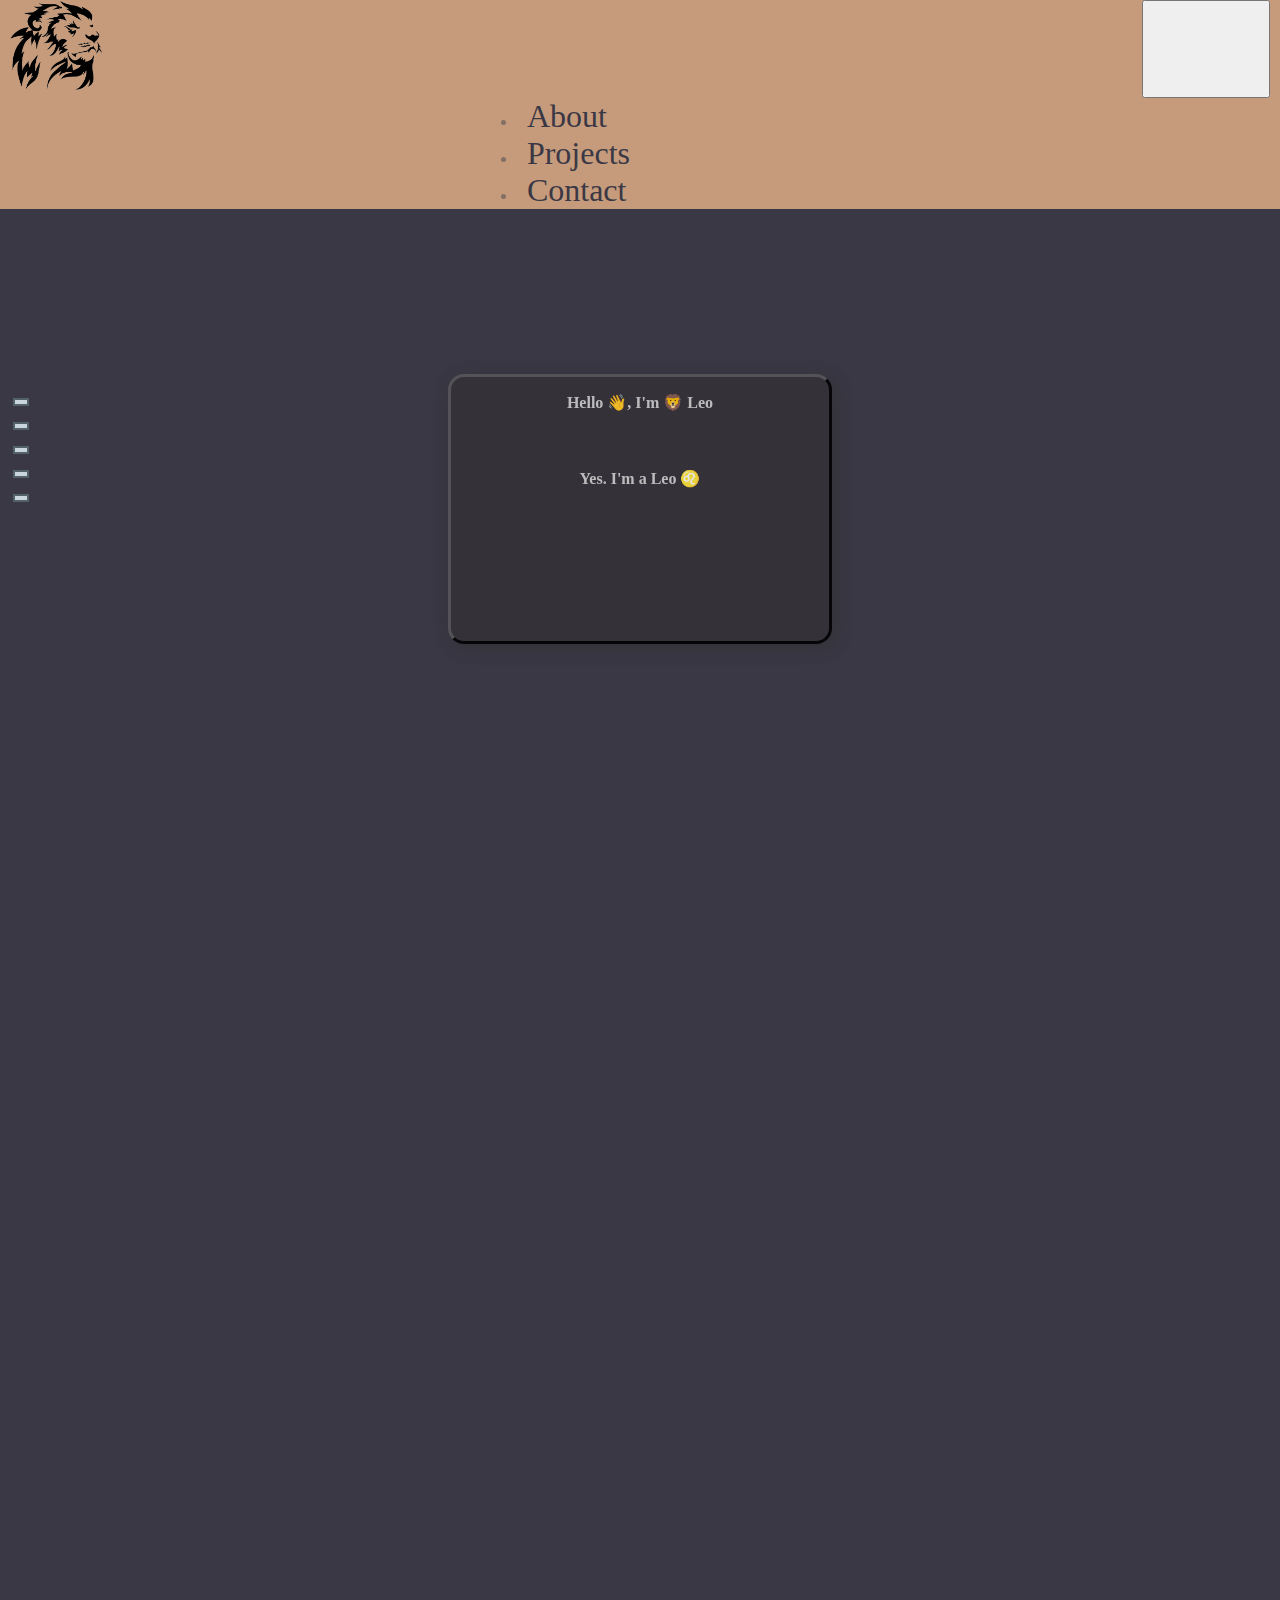
==== commit 84f075c8: "add skills graph" ====
--- a/index.html
+++ b/index.html
@@ -11,8 +11,8 @@
     <link rel="stylesheet" href="css/animation.css">
     <link rel="stylesheet" href="css/section.css">
     <link rel="stylesheet" href="css/transition.css">
-    <link rel="stylesheet" href="css/indicator.css">
     <link rel="stylesheet" href="css/project.css">
+    <link rel="stylesheet" href="css/skills.css">
 
 
     <script src="https://cdn.jsdelivr.net/npm/jquery@3.6.0/dist/jquery.slim.min.js"></script>
@@ -26,21 +26,27 @@
      <script src="https://cdn.jsdelivr.net/npm/bootstrap@5.2.0-beta1/dist/js/bootstrap.bundle.min.js" integrity="sha384-pprn3073KE6tl6bjs2QrFaJGz5/SUsLqktiwsUTF55Jfv3qYSDhgCecCxMW52nD2" crossorigin="anonymous"></script>
     <!---icon-->
      <link rel="stylesheet" href="https://cdn.jsdelivr.net/npm/bootstrap-icons@1.5.0/font/bootstrap-icons.css">
+     <link rel="stylesheet" href="https://cdnjs.cloudflare.com/ajax/libs/font-awesome/6.2.0/css/all.min.css" integrity="sha512-xh6O/CkQoPOWDdYTDqeRdPCVd1SpvCA9XXcUnZS2FmJNp1coAFzvtCN9BmamE+4aHK8yyUHUSCcJHgXloTyT2A==" crossorigin="anonymous" referrerpolicy="no-referrer" />
 
 
      <link rel="stylesheet" href="https://cdnjs.cloudflare.com/ajax/libs/OwlCarousel2/2.3.4/assets/owl.carousel.css" integrity="sha512-UTNP5BXLIptsaj5WdKFrkFov94lDx+eBvbKyoe1YAfjeRPC+gT5kyZ10kOHCfNZqEui1sxmqvodNUx3KbuYI/A==" crossorigin="anonymous" referrerpolicy="no-referrer" />
      <link rel="stylesheet" href="https://cdnjs.cloudflare.com/ajax/libs/OwlCarousel2/2.3.4/assets/owl.theme.default.min.css" integrity="sha512-sMXtMNL1zRzolHYKEujM2AqCLUR9F2C4/05cdbxjjLSRvMQIciEPCQZo++nk7go3BtSuK9kfa/s+a4f4i5pLkw==" crossorigin="anonymous" referrerpolicy="no-referrer" />
      <link rel="stylesheet" href="https://cdnjs.cloudflare.com/ajax/libs/OwlCarousel2/2.3.4/assets/owl.theme.default.css" integrity="sha512-OTcub78R3msOCtY3Tc6FzeDJ8N9qvQn1Ph49ou13xgA9VsH9+LRxoFU6EqLhW4+PKRfU+/HReXmSZXHEkpYoOA==" crossorigin="anonymous" referrerpolicy="no-referrer" />
      <script src="https://cdnjs.cloudflare.com/ajax/libs/OwlCarousel2/2.3.4/owl.carousel.min.js" integrity="sha512-bPs7Ae6pVvhOSiIcyUClR7/q2OAsRiovw4vAkX+zJbw3ShAeeqezq50RIIcIURq7Oa20rW2n2q+fyXBNcU9lrw==" crossorigin="anonymous" referrerpolicy="no-referrer"></script>
-</head>
+
+    <script src="js/index.js"></script>
+     <script src="https://cdn.jsdelivr.net/npm/sweetalert2@11"></script>
+    </head>
 <body class="lightTheme">
 
 
     <ul class="nav-dots" id="dots">
-        <li class="nav-dot"></li>
-        <li class="nav-dot"></li>
-        <li class="nav-dot"></li>
-        <li class="nav-dot"></li>
+        <li class="nav-dot" title="Intro"></li>
+        <li class="nav-dot" title="About"></li>
+        <li class="nav-dot" title="Skills"></li>
+        <li class="nav-dot" title="Projects"></li>
+        <li class="nav-dot" title="Contact"></li>
+
       </ul>
     <header>    
         <nav class="navbar navbar-expand-md" id="navbar" >
@@ -79,8 +85,28 @@
         <div  class="section about hide" id="about"  >
             <h1>About:</h1>
             <div class="message">
-                <p>I'm Leo Jomar Reyes, Full-stack Web development. <br><br> As a Web Developer, I'm continuously learning new things. I appreciate problems that require me to expand my knowledge, skills, and logic formulation. I'd like to put my skills to work on something that will help people address real-world challenges.</p>
-            </div>
+                <p>I'm Leo Jomar Reyes, Full-stack Web developer. <br><br> As a Web Developer, I'm continuously learning new things. I appreciate problems that require me to expand my knowledge, skills, and logic formulation. I'd like to put my skills to work on something that will help people address real-world challenges.</p>
+            </div>
+            <!-- <h2>My Skills:</h2>
+            <div class="skills">
+                <div class="list">
+                    <p>HTML</p>
+                    <p>CSS/SASS</p>
+                    <p>Javascript</p>
+                    <p>PHP</p>
+                    <p>Laravel</p>
+                    <p>Node JS</p>
+                    <p>React JS</p>
+                    <p>MySQL</p>
+                    <p>C++</p>
+                    <p>Java</p>
+                    <p>Visual Basic</p>
+
+                </div>
+            </div> -->
+        </div>
+
+        <div  class="section skillsSection hide" id="skillsSection"  >
             <h2>My Skills:</h2>
             <div class="skills">
                 <div class="list">
@@ -111,6 +137,8 @@
                 <div class="item">
                     <div class="card">
                         <h2>Mini-Project 1 <br>E-Magazine</h2>
+                        <h5>HTML CSS</h5>
+
                         <div class="content">
                             <div class="image">
                                 <img src="images/miniproj.jpg" alt="">
@@ -124,7 +152,9 @@
                 </div>
                 <div class="item">
                     <div class="card">
-                        <h2>Capstone Project <br>KLR Tutorials</h2>
+                        <h2>Capstone<br>KLR Tutorials</h2>
+                        <h5>PHP Bootstrap HTML CSS MySql</h5>
+
                         <div class="content">
                             <div class="image">
                                 <img src="images/capstone.png" alt="">
@@ -139,6 +169,8 @@
                 <div class="item">
                     <div class="card">
                         <h2>Patient Registration <br> Form</h2>
+                        <h5>HTML CSS</h5>
+
                             <div class="content">
                                 <div class="image">
                                     <img src="images/patientreg.jpg" alt="">
@@ -152,7 +184,25 @@
                 </div>
                 <div class="item">
                     <div class="card">
+                        <h2>Interactive Portfolio<br></h2>
+                        <h5>HTML CSS</h5>
+
+                            <div class="content">
+                                <div class="image">
+                                    <img src="" alt="">
+                                </div>
+                            <div class="link">
+                                    <a target="_blank"class="a1" href="https://github.com/leojomar01/I-Portfolio">Repository</a>
+                                    <a target="_blank"class="a2" href="https://leojomar01.github.io/I-Portfolio/">Live Link</a>
+                            </div>
+                            </div>
+                    </div>
+                </div>
+                <div class="item">
+                    <div class="card">
                         <h2>Digital Calculator</h2>
+                        <h5>HTML CSS Javascript</h5>
+
                         <div class="content">
                             <div class="image">
                                 <img src="images/calcu.jpg" alt="">
@@ -168,6 +218,8 @@
                 <div class="item">
                     <div class="card">
                         <h2>Coding Journal</h2>
+                        <h5>Laravel PHP MySql</h5>
+
                         <div class="content">
                             <div class="image">
                                 <img src="images/codingjournal.png" alt="">
@@ -182,6 +234,8 @@
                 <div class="item">
                     <div class="card">
                         <h2>Mini Project 2 <br>EZ.com</h2>
+                        <h5>CSS Bootstrap React JS</h5>
+
                         <div class="content">
                             <div class="image">
                                 <img src="images/minproj2.png" alt="">
@@ -197,6 +251,8 @@
                 <div class="item">
                     <div class="card">
                         <h2>Star Background (CSS)</h2>
+                        <h5>SASS Javascript</h5>
+
                         <div class="content">
                             <div class="image">
                                 <img src="images/star.png" alt="">
@@ -212,12 +268,15 @@
                 <div class="item">
                     <div class="card">
                         <h2>Hackahton event Entry <br>(Champion)</h2>
+                        <h5>PHP Bootstrap React JS</h5>
                         <div class="content">
                             <div class="image">
                                 <img src="images/telleme.png" alt="">
                             </div>
                         <div class="link">
                                 <a target="_blank"class="a1" href="https://github.com/leojomar01/tellme">Repository</a>
+                                <a target="_blank"class="a2" href="https://tellme0.herokuapp.com/">Live Link</a>
+
 
                         </div>
                         </div>
@@ -240,10 +299,9 @@
                 <h4>Feel free to reach out if you want a to build something together, have a question, or just want to connect.</h4>
             </div>
             <div class="link">
-                <a target="_blank"href="#"><i class="bi-twitter"></i></a>
-                <a target="_blank"href="#"><i class="bi-linkedin"></i></a>
-                <a target="_blank"href="mailto:leojomar01@gmail.com"><i class="bi-envelope-open"></i></a>
-                <a target="_blank"href="https://github.com/leojomar01/"><i class="bi-github"></i></a>
+                <a target="_blank"href="https://codepen.io/leojomar01"><i class="fa-brands fa-codepen"></i></a>
+                <a target="_blank"href="mailto:leojomar01@gmail.com"><i class="fa-regular fa-envelope"></i></a>
+                <a target="_blank"href="https://github.com/leojomar01/"><i class="fa-brands fa-github"></i></a>
             </div>
             
             
@@ -258,7 +316,6 @@
     </footer>
     
 
-    <script src="js/index.js"></script>
     <script src="js/animation.js"></script>
     <script src="js/section.js"></script>
     <script src="js/transition.js"></script>
@@ -295,5 +352,6 @@
     }
 })
     </script>
+  
 </body>
 </html>--- a/css/animation.css
+++ b/css/animation.css
@@ -21,106 +21,470 @@
           animation: animate linear infinite;
   position: absolute;
   display: block;
+  width: 6vw;
+  height: 6vw;
+  left: 14%;
+  background: #d3d3d3;
+  -webkit-animation-delay: -9s;
+          animation-delay: -9s;
+  -webkit-animation-duration: 42s;
+          animation-duration: 42s;
+  bottom: -150px;
+  border-radius: 10%;
+  -webkit-transition: 2s;
+  transition: 2s;
+}
+
+.BGanimation .shape1:hover {
+  left: 24%;
+  -webkit-transition: 2s;
+  transition: 2s;
+  cursor: pointer;
+}
+
+.BGanimation .shape2 {
+  -webkit-animation: animate linear infinite;
+          animation: animate linear infinite;
+  position: absolute;
+  display: block;
   width: 4vw;
   height: 4vw;
-  left: 39%;
-  background: #d3d3d3;
-  -webkit-animation-delay: 27s;
-          animation-delay: 27s;
-  -webkit-animation-duration: 60s;
-          animation-duration: 60s;
-  bottom: -150px;
-  border-radius: 10%;
-  -webkit-transition: 2s;
-  transition: 2s;
-}
-
-.BGanimation .shape1:hover {
-  left: 49%;
-  -webkit-transition: 2s;
-  transition: 2s;
-  cursor: pointer;
-}
-
-.BGanimation .shape2 {
+  left: 100%;
+  background: #d3d3d3;
+  -webkit-animation-delay: -32s;
+          animation-delay: -32s;
+  -webkit-animation-duration: 11s;
+          animation-duration: 11s;
+  bottom: -150px;
+  border-radius: 10%;
+  -webkit-transition: 2s;
+  transition: 2s;
+}
+
+.BGanimation .shape2:hover {
+  left: 110%;
+  -webkit-transition: 2s;
+  transition: 2s;
+  cursor: pointer;
+}
+
+.BGanimation .shape3 {
   -webkit-animation: animate linear infinite;
           animation: animate linear infinite;
   position: absolute;
   display: block;
   width: 7vw;
   height: 7vw;
-  left: 32%;
-  background: #d3d3d3;
-  -webkit-animation-delay: -1s;
-          animation-delay: -1s;
-  -webkit-animation-duration: 60s;
-          animation-duration: 60s;
-  bottom: -150px;
-  border-radius: 10%;
-  -webkit-transition: 2s;
-  transition: 2s;
-}
-
-.BGanimation .shape2:hover {
-  left: 42%;
-  -webkit-transition: 2s;
-  transition: 2s;
-  cursor: pointer;
-}
-
-.BGanimation .shape3 {
+  left: 20%;
+  background: #d3d3d3;
+  -webkit-animation-delay: -13s;
+          animation-delay: -13s;
+  -webkit-animation-duration: 14s;
+          animation-duration: 14s;
+  bottom: -150px;
+  border-radius: 10%;
+  -webkit-transition: 2s;
+  transition: 2s;
+}
+
+.BGanimation .shape3:hover {
+  left: 30%;
+  -webkit-transition: 2s;
+  transition: 2s;
+  cursor: pointer;
+}
+
+.BGanimation .shape4 {
   -webkit-animation: animate linear infinite;
           animation: animate linear infinite;
   position: absolute;
   display: block;
   width: 7vw;
   height: 7vw;
-  left: 42%;
-  background: #d3d3d3;
-  -webkit-animation-delay: 0s;
-          animation-delay: 0s;
-  -webkit-animation-duration: 55s;
-          animation-duration: 55s;
-  bottom: -150px;
-  border-radius: 10%;
-  -webkit-transition: 2s;
-  transition: 2s;
-}
-
-.BGanimation .shape3:hover {
-  left: 52%;
-  -webkit-transition: 2s;
-  transition: 2s;
-  cursor: pointer;
-}
-
-.BGanimation .shape4 {
+  left: 29%;
+  background: #d3d3d3;
+  -webkit-animation-delay: -21s;
+          animation-delay: -21s;
+  -webkit-animation-duration: 40s;
+          animation-duration: 40s;
+  bottom: -150px;
+  border-radius: 10%;
+  -webkit-transition: 2s;
+  transition: 2s;
+}
+
+.BGanimation .shape4:hover {
+  left: 39%;
+  -webkit-transition: 2s;
+  transition: 2s;
+  cursor: pointer;
+}
+
+.BGanimation .shape5 {
   -webkit-animation: animate linear infinite;
           animation: animate linear infinite;
   position: absolute;
   display: block;
   width: 4vw;
   height: 4vw;
-  left: 52%;
-  background: #d3d3d3;
-  -webkit-animation-delay: -14s;
-          animation-delay: -14s;
-  -webkit-animation-duration: 39s;
-          animation-duration: 39s;
-  bottom: -150px;
-  border-radius: 10%;
-  -webkit-transition: 2s;
-  transition: 2s;
-}
-
-.BGanimation .shape4:hover {
-  left: 62%;
-  -webkit-transition: 2s;
-  transition: 2s;
-  cursor: pointer;
-}
-
-.BGanimation .shape5 {
+  left: 91%;
+  background: #d3d3d3;
+  -webkit-animation-delay: 20s;
+          animation-delay: 20s;
+  -webkit-animation-duration: 50s;
+          animation-duration: 50s;
+  bottom: -150px;
+  border-radius: 10%;
+  -webkit-transition: 2s;
+  transition: 2s;
+}
+
+.BGanimation .shape5:hover {
+  left: 101%;
+  -webkit-transition: 2s;
+  transition: 2s;
+  cursor: pointer;
+}
+
+.BGanimation .shape6 {
+  -webkit-animation: animate linear infinite;
+          animation: animate linear infinite;
+  position: absolute;
+  display: block;
+  width: 8vw;
+  height: 8vw;
+  left: 76%;
+  background: #d3d3d3;
+  -webkit-animation-delay: -7s;
+          animation-delay: -7s;
+  -webkit-animation-duration: 37s;
+          animation-duration: 37s;
+  bottom: -150px;
+  border-radius: 10%;
+  -webkit-transition: 2s;
+  transition: 2s;
+}
+
+.BGanimation .shape6:hover {
+  left: 86%;
+  -webkit-transition: 2s;
+  transition: 2s;
+  cursor: pointer;
+}
+
+.BGanimation .shape7 {
+  -webkit-animation: animate linear infinite;
+          animation: animate linear infinite;
+  position: absolute;
+  display: block;
+  width: 7vw;
+  height: 7vw;
+  left: 66%;
+  background: #d3d3d3;
+  -webkit-animation-delay: 3s;
+          animation-delay: 3s;
+  -webkit-animation-duration: 44s;
+          animation-duration: 44s;
+  bottom: -150px;
+  border-radius: 10%;
+  -webkit-transition: 2s;
+  transition: 2s;
+}
+
+.BGanimation .shape7:hover {
+  left: 76%;
+  -webkit-transition: 2s;
+  transition: 2s;
+  cursor: pointer;
+}
+
+.BGanimation .shape8 {
+  -webkit-animation: animate linear infinite;
+          animation: animate linear infinite;
+  position: absolute;
+  display: block;
+  width: 4vw;
+  height: 4vw;
+  left: 16%;
+  background: #d3d3d3;
+  -webkit-animation-delay: -29s;
+          animation-delay: -29s;
+  -webkit-animation-duration: 41s;
+          animation-duration: 41s;
+  bottom: -150px;
+  border-radius: 10%;
+  -webkit-transition: 2s;
+  transition: 2s;
+}
+
+.BGanimation .shape8:hover {
+  left: 26%;
+  -webkit-transition: 2s;
+  transition: 2s;
+  cursor: pointer;
+}
+
+.BGanimation .shape9 {
+  -webkit-animation: animate linear infinite;
+          animation: animate linear infinite;
+  position: absolute;
+  display: block;
+  width: 8vw;
+  height: 8vw;
+  left: 18%;
+  background: #d3d3d3;
+  -webkit-animation-delay: 1s;
+          animation-delay: 1s;
+  -webkit-animation-duration: 17s;
+          animation-duration: 17s;
+  bottom: -150px;
+  border-radius: 10%;
+  -webkit-transition: 2s;
+  transition: 2s;
+}
+
+.BGanimation .shape9:hover {
+  left: 28%;
+  -webkit-transition: 2s;
+  transition: 2s;
+  cursor: pointer;
+}
+
+.BGanimation .shape10 {
+  -webkit-animation: animate linear infinite;
+          animation: animate linear infinite;
+  position: absolute;
+  display: block;
+  width: 4vw;
+  height: 4vw;
+  left: 90%;
+  background: #d3d3d3;
+  -webkit-animation-delay: -15s;
+          animation-delay: -15s;
+  -webkit-animation-duration: 43s;
+          animation-duration: 43s;
+  bottom: -150px;
+  border-radius: 10%;
+  -webkit-transition: 2s;
+  transition: 2s;
+}
+
+.BGanimation .shape10:hover {
+  left: 100%;
+  -webkit-transition: 2s;
+  transition: 2s;
+  cursor: pointer;
+}
+
+.BGanimation .shape11 {
+  -webkit-animation: animate linear infinite;
+          animation: animate linear infinite;
+  position: absolute;
+  display: block;
+  width: 7vw;
+  height: 7vw;
+  left: 96%;
+  background: #d3d3d3;
+  -webkit-animation-delay: -19s;
+          animation-delay: -19s;
+  -webkit-animation-duration: 54s;
+          animation-duration: 54s;
+  bottom: -150px;
+  border-radius: 10%;
+  -webkit-transition: 2s;
+  transition: 2s;
+}
+
+.BGanimation .shape11:hover {
+  left: 106%;
+  -webkit-transition: 2s;
+  transition: 2s;
+  cursor: pointer;
+}
+
+.BGanimation .shape12 {
+  -webkit-animation: animate linear infinite;
+          animation: animate linear infinite;
+  position: absolute;
+  display: block;
+  width: 4vw;
+  height: 4vw;
+  left: 40%;
+  background: #d3d3d3;
+  -webkit-animation-delay: -9s;
+          animation-delay: -9s;
+  -webkit-animation-duration: 54s;
+          animation-duration: 54s;
+  bottom: -150px;
+  border-radius: 10%;
+  -webkit-transition: 2s;
+  transition: 2s;
+}
+
+.BGanimation .shape12:hover {
+  left: 50%;
+  -webkit-transition: 2s;
+  transition: 2s;
+  cursor: pointer;
+}
+
+.BGanimation .shape13 {
+  -webkit-animation: animate linear infinite;
+          animation: animate linear infinite;
+  position: absolute;
+  display: block;
+  width: 6vw;
+  height: 6vw;
+  left: 57%;
+  background: #d3d3d3;
+  -webkit-animation-delay: -21s;
+          animation-delay: -21s;
+  -webkit-animation-duration: 59s;
+          animation-duration: 59s;
+  bottom: -150px;
+  border-radius: 10%;
+  -webkit-transition: 2s;
+  transition: 2s;
+}
+
+.BGanimation .shape13:hover {
+  left: 67%;
+  -webkit-transition: 2s;
+  transition: 2s;
+  cursor: pointer;
+}
+
+.BGanimation .shape14 {
+  -webkit-animation: animate linear infinite;
+          animation: animate linear infinite;
+  position: absolute;
+  display: block;
+  width: 8vw;
+  height: 8vw;
+  left: 32%;
+  background: #d3d3d3;
+  -webkit-animation-delay: 23s;
+          animation-delay: 23s;
+  -webkit-animation-duration: 24s;
+          animation-duration: 24s;
+  bottom: -150px;
+  border-radius: 10%;
+  -webkit-transition: 2s;
+  transition: 2s;
+}
+
+.BGanimation .shape14:hover {
+  left: 42%;
+  -webkit-transition: 2s;
+  transition: 2s;
+  cursor: pointer;
+}
+
+.BGanimation .shape15 {
+  -webkit-animation: animate linear infinite;
+          animation: animate linear infinite;
+  position: absolute;
+  display: block;
+  width: 7vw;
+  height: 7vw;
+  left: 46%;
+  background: #d3d3d3;
+  -webkit-animation-delay: 18s;
+          animation-delay: 18s;
+  -webkit-animation-duration: 34s;
+          animation-duration: 34s;
+  bottom: -150px;
+  border-radius: 10%;
+  -webkit-transition: 2s;
+  transition: 2s;
+}
+
+.BGanimation .shape15:hover {
+  left: 56%;
+  -webkit-transition: 2s;
+  transition: 2s;
+  cursor: pointer;
+}
+
+.BGanimation .shape16 {
+  -webkit-animation: animate linear infinite;
+          animation: animate linear infinite;
+  position: absolute;
+  display: block;
+  width: 7vw;
+  height: 7vw;
+  left: 35%;
+  background: #d3d3d3;
+  -webkit-animation-delay: 28s;
+          animation-delay: 28s;
+  -webkit-animation-duration: 47s;
+          animation-duration: 47s;
+  bottom: -150px;
+  border-radius: 10%;
+  -webkit-transition: 2s;
+  transition: 2s;
+}
+
+.BGanimation .shape16:hover {
+  left: 45%;
+  -webkit-transition: 2s;
+  transition: 2s;
+  cursor: pointer;
+}
+
+.BGanimation .shape17 {
+  -webkit-animation: animate linear infinite;
+          animation: animate linear infinite;
+  position: absolute;
+  display: block;
+  width: 6vw;
+  height: 6vw;
+  left: 36%;
+  background: #d3d3d3;
+  -webkit-animation-delay: -30s;
+          animation-delay: -30s;
+  -webkit-animation-duration: 42s;
+          animation-duration: 42s;
+  bottom: -150px;
+  border-radius: 10%;
+  -webkit-transition: 2s;
+  transition: 2s;
+}
+
+.BGanimation .shape17:hover {
+  left: 46%;
+  -webkit-transition: 2s;
+  transition: 2s;
+  cursor: pointer;
+}
+
+.BGanimation .shape18 {
+  -webkit-animation: animate linear infinite;
+          animation: animate linear infinite;
+  position: absolute;
+  display: block;
+  width: 6vw;
+  height: 6vw;
+  left: 38%;
+  background: #d3d3d3;
+  -webkit-animation-delay: -20s;
+          animation-delay: -20s;
+  -webkit-animation-duration: 35s;
+          animation-duration: 35s;
+  bottom: -150px;
+  border-radius: 10%;
+  -webkit-transition: 2s;
+  transition: 2s;
+}
+
+.BGanimation .shape18:hover {
+  left: 48%;
+  -webkit-transition: 2s;
+  transition: 2s;
+  cursor: pointer;
+}
+
+.BGanimation .shape19 {
   -webkit-animation: animate linear infinite;
           animation: animate linear infinite;
   position: absolute;
@@ -129,8 +493,112 @@
   height: 8vw;
   left: 29%;
   background: #d3d3d3;
-  -webkit-animation-delay: 14s;
-          animation-delay: 14s;
+  -webkit-animation-delay: 8s;
+          animation-delay: 8s;
+  -webkit-animation-duration: 14s;
+          animation-duration: 14s;
+  bottom: -150px;
+  border-radius: 10%;
+  -webkit-transition: 2s;
+  transition: 2s;
+}
+
+.BGanimation .shape19:hover {
+  left: 39%;
+  -webkit-transition: 2s;
+  transition: 2s;
+  cursor: pointer;
+}
+
+.BGanimation .shape20 {
+  -webkit-animation: animate linear infinite;
+          animation: animate linear infinite;
+  position: absolute;
+  display: block;
+  width: 4vw;
+  height: 4vw;
+  left: 15%;
+  background: #d3d3d3;
+  -webkit-animation-delay: 18s;
+          animation-delay: 18s;
+  -webkit-animation-duration: 15s;
+          animation-duration: 15s;
+  bottom: -150px;
+  border-radius: 10%;
+  -webkit-transition: 2s;
+  transition: 2s;
+}
+
+.BGanimation .shape20:hover {
+  left: 25%;
+  -webkit-transition: 2s;
+  transition: 2s;
+  cursor: pointer;
+}
+
+.BGanimation .shape21 {
+  -webkit-animation: animate linear infinite;
+          animation: animate linear infinite;
+  position: absolute;
+  display: block;
+  width: 4vw;
+  height: 4vw;
+  left: 85%;
+  background: #d3d3d3;
+  -webkit-animation-delay: 12s;
+          animation-delay: 12s;
+  -webkit-animation-duration: 30s;
+          animation-duration: 30s;
+  bottom: -150px;
+  border-radius: 10%;
+  -webkit-transition: 2s;
+  transition: 2s;
+}
+
+.BGanimation .shape21:hover {
+  left: 95%;
+  -webkit-transition: 2s;
+  transition: 2s;
+  cursor: pointer;
+}
+
+.BGanimation .shape22 {
+  -webkit-animation: animate linear infinite;
+          animation: animate linear infinite;
+  position: absolute;
+  display: block;
+  width: 3vw;
+  height: 3vw;
+  left: 24%;
+  background: #d3d3d3;
+  -webkit-animation-delay: -39s;
+          animation-delay: -39s;
+  -webkit-animation-duration: 27s;
+          animation-duration: 27s;
+  bottom: -150px;
+  border-radius: 10%;
+  -webkit-transition: 2s;
+  transition: 2s;
+}
+
+.BGanimation .shape22:hover {
+  left: 34%;
+  -webkit-transition: 2s;
+  transition: 2s;
+  cursor: pointer;
+}
+
+.BGanimation .shape23 {
+  -webkit-animation: animate linear infinite;
+          animation: animate linear infinite;
+  position: absolute;
+  display: block;
+  width: 6vw;
+  height: 6vw;
+  left: 43%;
+  background: #d3d3d3;
+  -webkit-animation-delay: -18s;
+          animation-delay: -18s;
   -webkit-animation-duration: 45s;
           animation-duration: 45s;
   bottom: -150px;
@@ -139,151 +607,1711 @@
   transition: 2s;
 }
 
-.BGanimation .shape5:hover {
-  left: 39%;
-  -webkit-transition: 2s;
-  transition: 2s;
-  cursor: pointer;
-}
-
-.BGanimation .shape6 {
+.BGanimation .shape23:hover {
+  left: 53%;
+  -webkit-transition: 2s;
+  transition: 2s;
+  cursor: pointer;
+}
+
+.BGanimation .shape24 {
   -webkit-animation: animate linear infinite;
           animation: animate linear infinite;
   position: absolute;
   display: block;
   width: 6vw;
   height: 6vw;
-  left: 50%;
+  left: 96%;
+  background: #d3d3d3;
+  -webkit-animation-delay: 22s;
+          animation-delay: 22s;
+  -webkit-animation-duration: 37s;
+          animation-duration: 37s;
+  bottom: -150px;
+  border-radius: 10%;
+  -webkit-transition: 2s;
+  transition: 2s;
+}
+
+.BGanimation .shape24:hover {
+  left: 106%;
+  -webkit-transition: 2s;
+  transition: 2s;
+  cursor: pointer;
+}
+
+.BGanimation .shape25 {
+  -webkit-animation: animate linear infinite;
+          animation: animate linear infinite;
+  position: absolute;
+  display: block;
+  width: 5vw;
+  height: 5vw;
+  left: 95%;
+  background: #d3d3d3;
+  -webkit-animation-delay: -13s;
+          animation-delay: -13s;
+  -webkit-animation-duration: 21s;
+          animation-duration: 21s;
+  bottom: -150px;
+  border-radius: 10%;
+  -webkit-transition: 2s;
+  transition: 2s;
+}
+
+.BGanimation .shape25:hover {
+  left: 105%;
+  -webkit-transition: 2s;
+  transition: 2s;
+  cursor: pointer;
+}
+
+.BGanimation .shape26 {
+  -webkit-animation: animate linear infinite;
+          animation: animate linear infinite;
+  position: absolute;
+  display: block;
+  width: 8vw;
+  height: 8vw;
+  left: 23%;
+  background: #d3d3d3;
+  -webkit-animation-delay: -20s;
+          animation-delay: -20s;
+  -webkit-animation-duration: 45s;
+          animation-duration: 45s;
+  bottom: -150px;
+  border-radius: 10%;
+  -webkit-transition: 2s;
+  transition: 2s;
+}
+
+.BGanimation .shape26:hover {
+  left: 33%;
+  -webkit-transition: 2s;
+  transition: 2s;
+  cursor: pointer;
+}
+
+.BGanimation .shape27 {
+  -webkit-animation: animate linear infinite;
+          animation: animate linear infinite;
+  position: absolute;
+  display: block;
+  width: 8vw;
+  height: 8vw;
+  left: 82%;
+  background: #d3d3d3;
+  -webkit-animation-delay: -31s;
+          animation-delay: -31s;
+  -webkit-animation-duration: 45s;
+          animation-duration: 45s;
+  bottom: -150px;
+  border-radius: 10%;
+  -webkit-transition: 2s;
+  transition: 2s;
+}
+
+.BGanimation .shape27:hover {
+  left: 92%;
+  -webkit-transition: 2s;
+  transition: 2s;
+  cursor: pointer;
+}
+
+.BGanimation .shape28 {
+  -webkit-animation: animate linear infinite;
+          animation: animate linear infinite;
+  position: absolute;
+  display: block;
+  width: 3vw;
+  height: 3vw;
+  left: 7%;
+  background: #d3d3d3;
+  -webkit-animation-delay: -18s;
+          animation-delay: -18s;
+  -webkit-animation-duration: 42s;
+          animation-duration: 42s;
+  bottom: -150px;
+  border-radius: 10%;
+  -webkit-transition: 2s;
+  transition: 2s;
+}
+
+.BGanimation .shape28:hover {
+  left: 17%;
+  -webkit-transition: 2s;
+  transition: 2s;
+  cursor: pointer;
+}
+
+.BGanimation .shape29 {
+  -webkit-animation: animate linear infinite;
+          animation: animate linear infinite;
+  position: absolute;
+  display: block;
+  width: 7vw;
+  height: 7vw;
+  left: 97%;
+  background: #d3d3d3;
+  -webkit-animation-delay: 7s;
+          animation-delay: 7s;
+  -webkit-animation-duration: 23s;
+          animation-duration: 23s;
+  bottom: -150px;
+  border-radius: 10%;
+  -webkit-transition: 2s;
+  transition: 2s;
+}
+
+.BGanimation .shape29:hover {
+  left: 107%;
+  -webkit-transition: 2s;
+  transition: 2s;
+  cursor: pointer;
+}
+
+.BGanimation .shape30 {
+  -webkit-animation: animate linear infinite;
+          animation: animate linear infinite;
+  position: absolute;
+  display: block;
+  width: 4vw;
+  height: 4vw;
+  left: 57%;
+  background: #d3d3d3;
+  -webkit-animation-delay: -20s;
+          animation-delay: -20s;
+  -webkit-animation-duration: 24s;
+          animation-duration: 24s;
+  bottom: -150px;
+  border-radius: 10%;
+  -webkit-transition: 2s;
+  transition: 2s;
+}
+
+.BGanimation .shape30:hover {
+  left: 67%;
+  -webkit-transition: 2s;
+  transition: 2s;
+  cursor: pointer;
+}
+
+.BGanimation .shape31 {
+  -webkit-animation: animate linear infinite;
+          animation: animate linear infinite;
+  position: absolute;
+  display: block;
+  width: 3vw;
+  height: 3vw;
+  left: 48%;
+  background: #d3d3d3;
+  -webkit-animation-delay: -13s;
+          animation-delay: -13s;
+  -webkit-animation-duration: 19s;
+          animation-duration: 19s;
+  bottom: -150px;
+  border-radius: 10%;
+  -webkit-transition: 2s;
+  transition: 2s;
+}
+
+.BGanimation .shape31:hover {
+  left: 58%;
+  -webkit-transition: 2s;
+  transition: 2s;
+  cursor: pointer;
+}
+
+.BGanimation .shape32 {
+  -webkit-animation: animate linear infinite;
+          animation: animate linear infinite;
+  position: absolute;
+  display: block;
+  width: 8vw;
+  height: 8vw;
+  left: 45%;
+  background: #d3d3d3;
+  -webkit-animation-delay: -8s;
+          animation-delay: -8s;
+  -webkit-animation-duration: 32s;
+          animation-duration: 32s;
+  bottom: -150px;
+  border-radius: 10%;
+  -webkit-transition: 2s;
+  transition: 2s;
+}
+
+.BGanimation .shape32:hover {
+  left: 55%;
+  -webkit-transition: 2s;
+  transition: 2s;
+  cursor: pointer;
+}
+
+.BGanimation .shape33 {
+  -webkit-animation: animate linear infinite;
+          animation: animate linear infinite;
+  position: absolute;
+  display: block;
+  width: 7vw;
+  height: 7vw;
+  left: 49%;
+  background: #d3d3d3;
+  -webkit-animation-delay: -21s;
+          animation-delay: -21s;
+  -webkit-animation-duration: 22s;
+          animation-duration: 22s;
+  bottom: -150px;
+  border-radius: 10%;
+  -webkit-transition: 2s;
+  transition: 2s;
+}
+
+.BGanimation .shape33:hover {
+  left: 59%;
+  -webkit-transition: 2s;
+  transition: 2s;
+  cursor: pointer;
+}
+
+.BGanimation .shape34 {
+  -webkit-animation: animate linear infinite;
+          animation: animate linear infinite;
+  position: absolute;
+  display: block;
+  width: 4vw;
+  height: 4vw;
+  left: 66%;
+  background: #d3d3d3;
+  -webkit-animation-delay: 18s;
+          animation-delay: 18s;
+  -webkit-animation-duration: 51s;
+          animation-duration: 51s;
+  bottom: -150px;
+  border-radius: 10%;
+  -webkit-transition: 2s;
+  transition: 2s;
+}
+
+.BGanimation .shape34:hover {
+  left: 76%;
+  -webkit-transition: 2s;
+  transition: 2s;
+  cursor: pointer;
+}
+
+.BGanimation .shape35 {
+  -webkit-animation: animate linear infinite;
+          animation: animate linear infinite;
+  position: absolute;
+  display: block;
+  width: 3vw;
+  height: 3vw;
+  left: 77%;
+  background: #d3d3d3;
+  -webkit-animation-delay: -6s;
+          animation-delay: -6s;
+  -webkit-animation-duration: 38s;
+          animation-duration: 38s;
+  bottom: -150px;
+  border-radius: 10%;
+  -webkit-transition: 2s;
+  transition: 2s;
+}
+
+.BGanimation .shape35:hover {
+  left: 87%;
+  -webkit-transition: 2s;
+  transition: 2s;
+  cursor: pointer;
+}
+
+.BGanimation .shape36 {
+  -webkit-animation: animate linear infinite;
+          animation: animate linear infinite;
+  position: absolute;
+  display: block;
+  width: 8vw;
+  height: 8vw;
+  left: 2%;
+  background: #d3d3d3;
+  -webkit-animation-delay: 24s;
+          animation-delay: 24s;
+  -webkit-animation-duration: 43s;
+          animation-duration: 43s;
+  bottom: -150px;
+  border-radius: 10%;
+  -webkit-transition: 2s;
+  transition: 2s;
+}
+
+.BGanimation .shape36:hover {
+  left: 12%;
+  -webkit-transition: 2s;
+  transition: 2s;
+  cursor: pointer;
+}
+
+.BGanimation .shape37 {
+  -webkit-animation: animate linear infinite;
+          animation: animate linear infinite;
+  position: absolute;
+  display: block;
+  width: 4vw;
+  height: 4vw;
+  left: 64%;
+  background: #d3d3d3;
+  -webkit-animation-delay: -38s;
+          animation-delay: -38s;
+  -webkit-animation-duration: 58s;
+          animation-duration: 58s;
+  bottom: -150px;
+  border-radius: 10%;
+  -webkit-transition: 2s;
+  transition: 2s;
+}
+
+.BGanimation .shape37:hover {
+  left: 74%;
+  -webkit-transition: 2s;
+  transition: 2s;
+  cursor: pointer;
+}
+
+.BGanimation .shape38 {
+  -webkit-animation: animate linear infinite;
+          animation: animate linear infinite;
+  position: absolute;
+  display: block;
+  width: 6vw;
+  height: 6vw;
+  left: 51%;
+  background: #d3d3d3;
+  -webkit-animation-delay: -8s;
+          animation-delay: -8s;
+  -webkit-animation-duration: 16s;
+          animation-duration: 16s;
+  bottom: -150px;
+  border-radius: 10%;
+  -webkit-transition: 2s;
+  transition: 2s;
+}
+
+.BGanimation .shape38:hover {
+  left: 61%;
+  -webkit-transition: 2s;
+  transition: 2s;
+  cursor: pointer;
+}
+
+.BGanimation .shape39 {
+  -webkit-animation: animate linear infinite;
+          animation: animate linear infinite;
+  position: absolute;
+  display: block;
+  width: 6vw;
+  height: 6vw;
+  left: 68%;
+  background: #d3d3d3;
+  -webkit-animation-delay: -11s;
+          animation-delay: -11s;
+  -webkit-animation-duration: 27s;
+          animation-duration: 27s;
+  bottom: -150px;
+  border-radius: 10%;
+  -webkit-transition: 2s;
+  transition: 2s;
+}
+
+.BGanimation .shape39:hover {
+  left: 78%;
+  -webkit-transition: 2s;
+  transition: 2s;
+  cursor: pointer;
+}
+
+.BGanimation .shape40 {
+  -webkit-animation: animate linear infinite;
+          animation: animate linear infinite;
+  position: absolute;
+  display: block;
+  width: 8vw;
+  height: 8vw;
+  left: 88%;
+  background: #d3d3d3;
+  -webkit-animation-delay: -25s;
+          animation-delay: -25s;
+  -webkit-animation-duration: 23s;
+          animation-duration: 23s;
+  bottom: -150px;
+  border-radius: 10%;
+  -webkit-transition: 2s;
+  transition: 2s;
+}
+
+.BGanimation .shape40:hover {
+  left: 98%;
+  -webkit-transition: 2s;
+  transition: 2s;
+  cursor: pointer;
+}
+
+.BGanimation .shape41 {
+  -webkit-animation: animate linear infinite;
+          animation: animate linear infinite;
+  position: absolute;
+  display: block;
+  width: 3vw;
+  height: 3vw;
+  left: 14%;
+  background: #d3d3d3;
+  -webkit-animation-delay: -23s;
+          animation-delay: -23s;
+  -webkit-animation-duration: 36s;
+          animation-duration: 36s;
+  bottom: -150px;
+  border-radius: 10%;
+  -webkit-transition: 2s;
+  transition: 2s;
+}
+
+.BGanimation .shape41:hover {
+  left: 24%;
+  -webkit-transition: 2s;
+  transition: 2s;
+  cursor: pointer;
+}
+
+.BGanimation .shape42 {
+  -webkit-animation: animate linear infinite;
+          animation: animate linear infinite;
+  position: absolute;
+  display: block;
+  width: 3vw;
+  height: 3vw;
+  left: 99%;
+  background: #d3d3d3;
+  -webkit-animation-delay: -23s;
+          animation-delay: -23s;
+  -webkit-animation-duration: 13s;
+          animation-duration: 13s;
+  bottom: -150px;
+  border-radius: 10%;
+  -webkit-transition: 2s;
+  transition: 2s;
+}
+
+.BGanimation .shape42:hover {
+  left: 109%;
+  -webkit-transition: 2s;
+  transition: 2s;
+  cursor: pointer;
+}
+
+.BGanimation .shape43 {
+  -webkit-animation: animate linear infinite;
+          animation: animate linear infinite;
+  position: absolute;
+  display: block;
+  width: 3vw;
+  height: 3vw;
+  left: 20%;
+  background: #d3d3d3;
+  -webkit-animation-delay: -33s;
+          animation-delay: -33s;
+  -webkit-animation-duration: 53s;
+          animation-duration: 53s;
+  bottom: -150px;
+  border-radius: 10%;
+  -webkit-transition: 2s;
+  transition: 2s;
+}
+
+.BGanimation .shape43:hover {
+  left: 30%;
+  -webkit-transition: 2s;
+  transition: 2s;
+  cursor: pointer;
+}
+
+.BGanimation .shape44 {
+  -webkit-animation: animate linear infinite;
+          animation: animate linear infinite;
+  position: absolute;
+  display: block;
+  width: 6vw;
+  height: 6vw;
+  left: 35%;
+  background: #d3d3d3;
+  -webkit-animation-delay: -17s;
+          animation-delay: -17s;
+  -webkit-animation-duration: 30s;
+          animation-duration: 30s;
+  bottom: -150px;
+  border-radius: 10%;
+  -webkit-transition: 2s;
+  transition: 2s;
+}
+
+.BGanimation .shape44:hover {
+  left: 45%;
+  -webkit-transition: 2s;
+  transition: 2s;
+  cursor: pointer;
+}
+
+.BGanimation .shape45 {
+  -webkit-animation: animate linear infinite;
+          animation: animate linear infinite;
+  position: absolute;
+  display: block;
+  width: 8vw;
+  height: 8vw;
+  left: 99%;
+  background: #d3d3d3;
+  -webkit-animation-delay: 26s;
+          animation-delay: 26s;
+  -webkit-animation-duration: 32s;
+          animation-duration: 32s;
+  bottom: -150px;
+  border-radius: 10%;
+  -webkit-transition: 2s;
+  transition: 2s;
+}
+
+.BGanimation .shape45:hover {
+  left: 109%;
+  -webkit-transition: 2s;
+  transition: 2s;
+  cursor: pointer;
+}
+
+.BGanimation .shape46 {
+  -webkit-animation: animate linear infinite;
+          animation: animate linear infinite;
+  position: absolute;
+  display: block;
+  width: 5vw;
+  height: 5vw;
+  left: 59%;
+  background: #d3d3d3;
+  -webkit-animation-delay: 7s;
+          animation-delay: 7s;
+  -webkit-animation-duration: 59s;
+          animation-duration: 59s;
+  bottom: -150px;
+  border-radius: 10%;
+  -webkit-transition: 2s;
+  transition: 2s;
+}
+
+.BGanimation .shape46:hover {
+  left: 69%;
+  -webkit-transition: 2s;
+  transition: 2s;
+  cursor: pointer;
+}
+
+.BGanimation .shape47 {
+  -webkit-animation: animate linear infinite;
+          animation: animate linear infinite;
+  position: absolute;
+  display: block;
+  width: 6vw;
+  height: 6vw;
+  left: 100%;
+  background: #d3d3d3;
+  -webkit-animation-delay: -35s;
+          animation-delay: -35s;
+  -webkit-animation-duration: 59s;
+          animation-duration: 59s;
+  bottom: -150px;
+  border-radius: 10%;
+  -webkit-transition: 2s;
+  transition: 2s;
+}
+
+.BGanimation .shape47:hover {
+  left: 110%;
+  -webkit-transition: 2s;
+  transition: 2s;
+  cursor: pointer;
+}
+
+.BGanimation .shape48 {
+  -webkit-animation: animate linear infinite;
+          animation: animate linear infinite;
+  position: absolute;
+  display: block;
+  width: 7vw;
+  height: 7vw;
+  left: 30%;
+  background: #d3d3d3;
+  -webkit-animation-delay: -4s;
+          animation-delay: -4s;
+  -webkit-animation-duration: 13s;
+          animation-duration: 13s;
+  bottom: -150px;
+  border-radius: 10%;
+  -webkit-transition: 2s;
+  transition: 2s;
+}
+
+.BGanimation .shape48:hover {
+  left: 40%;
+  -webkit-transition: 2s;
+  transition: 2s;
+  cursor: pointer;
+}
+
+.BGanimation .shape49 {
+  -webkit-animation: animate linear infinite;
+          animation: animate linear infinite;
+  position: absolute;
+  display: block;
+  width: 3vw;
+  height: 3vw;
+  left: 19%;
+  background: #d3d3d3;
+  -webkit-animation-delay: -15s;
+          animation-delay: -15s;
+  -webkit-animation-duration: 15s;
+          animation-duration: 15s;
+  bottom: -150px;
+  border-radius: 10%;
+  -webkit-transition: 2s;
+  transition: 2s;
+}
+
+.BGanimation .shape49:hover {
+  left: 29%;
+  -webkit-transition: 2s;
+  transition: 2s;
+  cursor: pointer;
+}
+
+.BGanimation .shape50 {
+  -webkit-animation: animate linear infinite;
+          animation: animate linear infinite;
+  position: absolute;
+  display: block;
+  width: 7vw;
+  height: 7vw;
+  left: 64%;
+  background: #d3d3d3;
+  -webkit-animation-delay: -18s;
+          animation-delay: -18s;
+  -webkit-animation-duration: 56s;
+          animation-duration: 56s;
+  bottom: -150px;
+  border-radius: 10%;
+  -webkit-transition: 2s;
+  transition: 2s;
+}
+
+.BGanimation .shape50:hover {
+  left: 74%;
+  -webkit-transition: 2s;
+  transition: 2s;
+  cursor: pointer;
+}
+
+.BGanimation .shape01 {
+  -webkit-animation: animate linear infinite;
+          animation: animate linear infinite;
+  position: absolute;
+  display: block;
+  width: 5vw;
+  height: 5vw;
+  left: 64%;
+  background: #d3d3d3;
+  -webkit-animation-delay: -18s;
+          animation-delay: -18s;
+  -webkit-animation-duration: 12s;
+          animation-duration: 12s;
+  bottom: -150px;
+  border-radius: 10%;
+  -webkit-transition: 5s;
+  transition: 5s;
+}
+
+.BGanimation .shape01:hover {
+  left: 54%;
+  -webkit-transition: 2s;
+  transition: 2s;
+  cursor: pointer;
+}
+
+.BGanimation .shape02 {
+  -webkit-animation: animate linear infinite;
+          animation: animate linear infinite;
+  position: absolute;
+  display: block;
+  width: 8vw;
+  height: 8vw;
+  left: 78%;
+  background: #d3d3d3;
+  -webkit-animation-delay: 23s;
+          animation-delay: 23s;
+  -webkit-animation-duration: 46s;
+          animation-duration: 46s;
+  bottom: -150px;
+  border-radius: 10%;
+  -webkit-transition: 5s;
+  transition: 5s;
+}
+
+.BGanimation .shape02:hover {
+  left: 68%;
+  -webkit-transition: 2s;
+  transition: 2s;
+  cursor: pointer;
+}
+
+.BGanimation .shape03 {
+  -webkit-animation: animate linear infinite;
+          animation: animate linear infinite;
+  position: absolute;
+  display: block;
+  width: 3vw;
+  height: 3vw;
+  left: 57%;
+  background: #d3d3d3;
+  -webkit-animation-delay: -26s;
+          animation-delay: -26s;
+  -webkit-animation-duration: 54s;
+          animation-duration: 54s;
+  bottom: -150px;
+  border-radius: 10%;
+  -webkit-transition: 5s;
+  transition: 5s;
+}
+
+.BGanimation .shape03:hover {
+  left: 47%;
+  -webkit-transition: 2s;
+  transition: 2s;
+  cursor: pointer;
+}
+
+.BGanimation .shape04 {
+  -webkit-animation: animate linear infinite;
+          animation: animate linear infinite;
+  position: absolute;
+  display: block;
+  width: 8vw;
+  height: 8vw;
+  left: 75%;
+  background: #d3d3d3;
+  -webkit-animation-delay: 11s;
+          animation-delay: 11s;
+  -webkit-animation-duration: 42s;
+          animation-duration: 42s;
+  bottom: -150px;
+  border-radius: 10%;
+  -webkit-transition: 5s;
+  transition: 5s;
+}
+
+.BGanimation .shape04:hover {
+  left: 65%;
+  -webkit-transition: 2s;
+  transition: 2s;
+  cursor: pointer;
+}
+
+.BGanimation .shape05 {
+  -webkit-animation: animate linear infinite;
+          animation: animate linear infinite;
+  position: absolute;
+  display: block;
+  width: 6vw;
+  height: 6vw;
+  left: 39%;
+  background: #d3d3d3;
+  -webkit-animation-delay: 17s;
+          animation-delay: 17s;
+  -webkit-animation-duration: 27s;
+          animation-duration: 27s;
+  bottom: -150px;
+  border-radius: 10%;
+  -webkit-transition: 5s;
+  transition: 5s;
+}
+
+.BGanimation .shape05:hover {
+  left: 29%;
+  -webkit-transition: 2s;
+  transition: 2s;
+  cursor: pointer;
+}
+
+.BGanimation .shape06 {
+  -webkit-animation: animate linear infinite;
+          animation: animate linear infinite;
+  position: absolute;
+  display: block;
+  width: 7vw;
+  height: 7vw;
+  left: 92%;
+  background: #d3d3d3;
+  -webkit-animation-delay: -17s;
+          animation-delay: -17s;
+  -webkit-animation-duration: 40s;
+          animation-duration: 40s;
+  bottom: -150px;
+  border-radius: 10%;
+  -webkit-transition: 5s;
+  transition: 5s;
+}
+
+.BGanimation .shape06:hover {
+  left: 82%;
+  -webkit-transition: 2s;
+  transition: 2s;
+  cursor: pointer;
+}
+
+.BGanimation .shape07 {
+  -webkit-animation: animate linear infinite;
+          animation: animate linear infinite;
+  position: absolute;
+  display: block;
+  width: 7vw;
+  height: 7vw;
+  left: 23%;
+  background: #d3d3d3;
+  -webkit-animation-delay: 0s;
+          animation-delay: 0s;
+  -webkit-animation-duration: 58s;
+          animation-duration: 58s;
+  bottom: -150px;
+  border-radius: 10%;
+  -webkit-transition: 5s;
+  transition: 5s;
+}
+
+.BGanimation .shape07:hover {
+  left: 13%;
+  -webkit-transition: 2s;
+  transition: 2s;
+  cursor: pointer;
+}
+
+.BGanimation .shape08 {
+  -webkit-animation: animate linear infinite;
+          animation: animate linear infinite;
+  position: absolute;
+  display: block;
+  width: 7vw;
+  height: 7vw;
+  left: 12%;
   background: #d3d3d3;
   -webkit-animation-delay: -12s;
           animation-delay: -12s;
-  -webkit-animation-duration: 14s;
-          animation-duration: 14s;
-  bottom: -150px;
-  border-radius: 10%;
-  -webkit-transition: 2s;
-  transition: 2s;
-}
-
-.BGanimation .shape6:hover {
-  left: 60%;
-  -webkit-transition: 2s;
-  transition: 2s;
-  cursor: pointer;
-}
-
-.BGanimation .shape7 {
+  -webkit-animation-duration: 55s;
+          animation-duration: 55s;
+  bottom: -150px;
+  border-radius: 10%;
+  -webkit-transition: 5s;
+  transition: 5s;
+}
+
+.BGanimation .shape08:hover {
+  left: 2%;
+  -webkit-transition: 2s;
+  transition: 2s;
+  cursor: pointer;
+}
+
+.BGanimation .shape09 {
+  -webkit-animation: animate linear infinite;
+          animation: animate linear infinite;
+  position: absolute;
+  display: block;
+  width: 6vw;
+  height: 6vw;
+  left: 36%;
+  background: #d3d3d3;
+  -webkit-animation-delay: -10s;
+          animation-delay: -10s;
+  -webkit-animation-duration: 60s;
+          animation-duration: 60s;
+  bottom: -150px;
+  border-radius: 10%;
+  -webkit-transition: 5s;
+  transition: 5s;
+}
+
+.BGanimation .shape09:hover {
+  left: 26%;
+  -webkit-transition: 2s;
+  transition: 2s;
+  cursor: pointer;
+}
+
+.BGanimation .shape010 {
+  -webkit-animation: animate linear infinite;
+          animation: animate linear infinite;
+  position: absolute;
+  display: block;
+  width: 8vw;
+  height: 8vw;
+  left: 5%;
+  background: #d3d3d3;
+  -webkit-animation-delay: 2s;
+          animation-delay: 2s;
+  -webkit-animation-duration: 38s;
+          animation-duration: 38s;
+  bottom: -150px;
+  border-radius: 10%;
+  -webkit-transition: 5s;
+  transition: 5s;
+}
+
+.BGanimation .shape010:hover {
+  left: -5%;
+  -webkit-transition: 2s;
+  transition: 2s;
+  cursor: pointer;
+}
+
+.BGanimation .shape011 {
+  -webkit-animation: animate linear infinite;
+          animation: animate linear infinite;
+  position: absolute;
+  display: block;
+  width: 3vw;
+  height: 3vw;
+  left: 61%;
+  background: #d3d3d3;
+  -webkit-animation-delay: 24s;
+          animation-delay: 24s;
+  -webkit-animation-duration: 50s;
+          animation-duration: 50s;
+  bottom: -150px;
+  border-radius: 10%;
+  -webkit-transition: 5s;
+  transition: 5s;
+}
+
+.BGanimation .shape011:hover {
+  left: 51%;
+  -webkit-transition: 2s;
+  transition: 2s;
+  cursor: pointer;
+}
+
+.BGanimation .shape012 {
+  -webkit-animation: animate linear infinite;
+          animation: animate linear infinite;
+  position: absolute;
+  display: block;
+  width: 4vw;
+  height: 4vw;
+  left: 4%;
+  background: #d3d3d3;
+  -webkit-animation-delay: -31s;
+          animation-delay: -31s;
+  -webkit-animation-duration: 45s;
+          animation-duration: 45s;
+  bottom: -150px;
+  border-radius: 10%;
+  -webkit-transition: 5s;
+  transition: 5s;
+}
+
+.BGanimation .shape012:hover {
+  left: -6%;
+  -webkit-transition: 2s;
+  transition: 2s;
+  cursor: pointer;
+}
+
+.BGanimation .shape013 {
+  -webkit-animation: animate linear infinite;
+          animation: animate linear infinite;
+  position: absolute;
+  display: block;
+  width: 3vw;
+  height: 3vw;
+  left: 82%;
+  background: #d3d3d3;
+  -webkit-animation-delay: -38s;
+          animation-delay: -38s;
+  -webkit-animation-duration: 49s;
+          animation-duration: 49s;
+  bottom: -150px;
+  border-radius: 10%;
+  -webkit-transition: 5s;
+  transition: 5s;
+}
+
+.BGanimation .shape013:hover {
+  left: 72%;
+  -webkit-transition: 2s;
+  transition: 2s;
+  cursor: pointer;
+}
+
+.BGanimation .shape014 {
   -webkit-animation: animate linear infinite;
           animation: animate linear infinite;
   position: absolute;
   display: block;
   width: 7vw;
   height: 7vw;
+  left: 83%;
+  background: #d3d3d3;
+  -webkit-animation-delay: -28s;
+          animation-delay: -28s;
+  -webkit-animation-duration: 49s;
+          animation-duration: 49s;
+  bottom: -150px;
+  border-radius: 10%;
+  -webkit-transition: 5s;
+  transition: 5s;
+}
+
+.BGanimation .shape014:hover {
+  left: 73%;
+  -webkit-transition: 2s;
+  transition: 2s;
+  cursor: pointer;
+}
+
+.BGanimation .shape015 {
+  -webkit-animation: animate linear infinite;
+          animation: animate linear infinite;
+  position: absolute;
+  display: block;
+  width: 7vw;
+  height: 7vw;
+  left: 82%;
+  background: #d3d3d3;
+  -webkit-animation-delay: 12s;
+          animation-delay: 12s;
+  -webkit-animation-duration: 60s;
+          animation-duration: 60s;
+  bottom: -150px;
+  border-radius: 10%;
+  -webkit-transition: 5s;
+  transition: 5s;
+}
+
+.BGanimation .shape015:hover {
+  left: 72%;
+  -webkit-transition: 2s;
+  transition: 2s;
+  cursor: pointer;
+}
+
+.BGanimation .shape016 {
+  -webkit-animation: animate linear infinite;
+          animation: animate linear infinite;
+  position: absolute;
+  display: block;
+  width: 7vw;
+  height: 7vw;
+  left: 82%;
+  background: #d3d3d3;
+  -webkit-animation-delay: 25s;
+          animation-delay: 25s;
+  -webkit-animation-duration: 36s;
+          animation-duration: 36s;
+  bottom: -150px;
+  border-radius: 10%;
+  -webkit-transition: 5s;
+  transition: 5s;
+}
+
+.BGanimation .shape016:hover {
+  left: 72%;
+  -webkit-transition: 2s;
+  transition: 2s;
+  cursor: pointer;
+}
+
+.BGanimation .shape017 {
+  -webkit-animation: animate linear infinite;
+          animation: animate linear infinite;
+  position: absolute;
+  display: block;
+  width: 5vw;
+  height: 5vw;
   left: 9%;
+  background: #d3d3d3;
+  -webkit-animation-delay: 18s;
+          animation-delay: 18s;
+  -webkit-animation-duration: 47s;
+          animation-duration: 47s;
+  bottom: -150px;
+  border-radius: 10%;
+  -webkit-transition: 5s;
+  transition: 5s;
+}
+
+.BGanimation .shape017:hover {
+  left: -1%;
+  -webkit-transition: 2s;
+  transition: 2s;
+  cursor: pointer;
+}
+
+.BGanimation .shape018 {
+  -webkit-animation: animate linear infinite;
+          animation: animate linear infinite;
+  position: absolute;
+  display: block;
+  width: 8vw;
+  height: 8vw;
+  left: 98%;
+  background: #d3d3d3;
+  -webkit-animation-delay: -2s;
+          animation-delay: -2s;
+  -webkit-animation-duration: 36s;
+          animation-duration: 36s;
+  bottom: -150px;
+  border-radius: 10%;
+  -webkit-transition: 5s;
+  transition: 5s;
+}
+
+.BGanimation .shape018:hover {
+  left: 88%;
+  -webkit-transition: 2s;
+  transition: 2s;
+  cursor: pointer;
+}
+
+.BGanimation .shape019 {
+  -webkit-animation: animate linear infinite;
+          animation: animate linear infinite;
+  position: absolute;
+  display: block;
+  width: 4vw;
+  height: 4vw;
+  left: 4%;
+  background: #d3d3d3;
+  -webkit-animation-delay: -24s;
+          animation-delay: -24s;
+  -webkit-animation-duration: 30s;
+          animation-duration: 30s;
+  bottom: -150px;
+  border-radius: 10%;
+  -webkit-transition: 5s;
+  transition: 5s;
+}
+
+.BGanimation .shape019:hover {
+  left: -6%;
+  -webkit-transition: 2s;
+  transition: 2s;
+  cursor: pointer;
+}
+
+.BGanimation .shape020 {
+  -webkit-animation: animate linear infinite;
+          animation: animate linear infinite;
+  position: absolute;
+  display: block;
+  width: 4vw;
+  height: 4vw;
+  left: 42%;
+  background: #d3d3d3;
+  -webkit-animation-delay: -4s;
+          animation-delay: -4s;
+  -webkit-animation-duration: 13s;
+          animation-duration: 13s;
+  bottom: -150px;
+  border-radius: 10%;
+  -webkit-transition: 5s;
+  transition: 5s;
+}
+
+.BGanimation .shape020:hover {
+  left: 32%;
+  -webkit-transition: 2s;
+  transition: 2s;
+  cursor: pointer;
+}
+
+.BGanimation .shape021 {
+  -webkit-animation: animate linear infinite;
+          animation: animate linear infinite;
+  position: absolute;
+  display: block;
+  width: 7vw;
+  height: 7vw;
+  left: 37%;
+  background: #d3d3d3;
+  -webkit-animation-delay: -23s;
+          animation-delay: -23s;
+  -webkit-animation-duration: 11s;
+          animation-duration: 11s;
+  bottom: -150px;
+  border-radius: 10%;
+  -webkit-transition: 5s;
+  transition: 5s;
+}
+
+.BGanimation .shape021:hover {
+  left: 27%;
+  -webkit-transition: 2s;
+  transition: 2s;
+  cursor: pointer;
+}
+
+.BGanimation .shape022 {
+  -webkit-animation: animate linear infinite;
+          animation: animate linear infinite;
+  position: absolute;
+  display: block;
+  width: 4vw;
+  height: 4vw;
+  left: 2%;
+  background: #d3d3d3;
+  -webkit-animation-delay: 1s;
+          animation-delay: 1s;
+  -webkit-animation-duration: 42s;
+          animation-duration: 42s;
+  bottom: -150px;
+  border-radius: 10%;
+  -webkit-transition: 5s;
+  transition: 5s;
+}
+
+.BGanimation .shape022:hover {
+  left: -8%;
+  -webkit-transition: 2s;
+  transition: 2s;
+  cursor: pointer;
+}
+
+.BGanimation .shape023 {
+  -webkit-animation: animate linear infinite;
+          animation: animate linear infinite;
+  position: absolute;
+  display: block;
+  width: 7vw;
+  height: 7vw;
+  left: 97%;
+  background: #d3d3d3;
+  -webkit-animation-delay: 19s;
+          animation-delay: 19s;
+  -webkit-animation-duration: 39s;
+          animation-duration: 39s;
+  bottom: -150px;
+  border-radius: 10%;
+  -webkit-transition: 5s;
+  transition: 5s;
+}
+
+.BGanimation .shape023:hover {
+  left: 87%;
+  -webkit-transition: 2s;
+  transition: 2s;
+  cursor: pointer;
+}
+
+.BGanimation .shape024 {
+  -webkit-animation: animate linear infinite;
+          animation: animate linear infinite;
+  position: absolute;
+  display: block;
+  width: 3vw;
+  height: 3vw;
+  left: 47%;
+  background: #d3d3d3;
+  -webkit-animation-delay: 20s;
+          animation-delay: 20s;
+  -webkit-animation-duration: 50s;
+          animation-duration: 50s;
+  bottom: -150px;
+  border-radius: 10%;
+  -webkit-transition: 5s;
+  transition: 5s;
+}
+
+.BGanimation .shape024:hover {
+  left: 37%;
+  -webkit-transition: 2s;
+  transition: 2s;
+  cursor: pointer;
+}
+
+.BGanimation .shape025 {
+  -webkit-animation: animate linear infinite;
+          animation: animate linear infinite;
+  position: absolute;
+  display: block;
+  width: 3vw;
+  height: 3vw;
+  left: 41%;
+  background: #d3d3d3;
+  -webkit-animation-delay: -13s;
+          animation-delay: -13s;
+  -webkit-animation-duration: 25s;
+          animation-duration: 25s;
+  bottom: -150px;
+  border-radius: 10%;
+  -webkit-transition: 5s;
+  transition: 5s;
+}
+
+.BGanimation .shape025:hover {
+  left: 31%;
+  -webkit-transition: 2s;
+  transition: 2s;
+  cursor: pointer;
+}
+
+.BGanimation .shape026 {
+  -webkit-animation: animate linear infinite;
+          animation: animate linear infinite;
+  position: absolute;
+  display: block;
+  width: 7vw;
+  height: 7vw;
+  left: 75%;
+  background: #d3d3d3;
+  -webkit-animation-delay: -3s;
+          animation-delay: -3s;
+  -webkit-animation-duration: 54s;
+          animation-duration: 54s;
+  bottom: -150px;
+  border-radius: 10%;
+  -webkit-transition: 5s;
+  transition: 5s;
+}
+
+.BGanimation .shape026:hover {
+  left: 65%;
+  -webkit-transition: 2s;
+  transition: 2s;
+  cursor: pointer;
+}
+
+.BGanimation .shape027 {
+  -webkit-animation: animate linear infinite;
+          animation: animate linear infinite;
+  position: absolute;
+  display: block;
+  width: 4vw;
+  height: 4vw;
+  left: 60%;
+  background: #d3d3d3;
+  -webkit-animation-delay: -34s;
+          animation-delay: -34s;
+  -webkit-animation-duration: 25s;
+          animation-duration: 25s;
+  bottom: -150px;
+  border-radius: 10%;
+  -webkit-transition: 5s;
+  transition: 5s;
+}
+
+.BGanimation .shape027:hover {
+  left: 50%;
+  -webkit-transition: 2s;
+  transition: 2s;
+  cursor: pointer;
+}
+
+.BGanimation .shape028 {
+  -webkit-animation: animate linear infinite;
+          animation: animate linear infinite;
+  position: absolute;
+  display: block;
+  width: 6vw;
+  height: 6vw;
+  left: 34%;
+  background: #d3d3d3;
+  -webkit-animation-delay: 26s;
+          animation-delay: 26s;
+  -webkit-animation-duration: 16s;
+          animation-duration: 16s;
+  bottom: -150px;
+  border-radius: 10%;
+  -webkit-transition: 5s;
+  transition: 5s;
+}
+
+.BGanimation .shape028:hover {
+  left: 24%;
+  -webkit-transition: 2s;
+  transition: 2s;
+  cursor: pointer;
+}
+
+.BGanimation .shape029 {
+  -webkit-animation: animate linear infinite;
+          animation: animate linear infinite;
+  position: absolute;
+  display: block;
+  width: 5vw;
+  height: 5vw;
+  left: 5%;
+  background: #d3d3d3;
+  -webkit-animation-delay: 30s;
+          animation-delay: 30s;
+  -webkit-animation-duration: 55s;
+          animation-duration: 55s;
+  bottom: -150px;
+  border-radius: 10%;
+  -webkit-transition: 5s;
+  transition: 5s;
+}
+
+.BGanimation .shape029:hover {
+  left: -5%;
+  -webkit-transition: 2s;
+  transition: 2s;
+  cursor: pointer;
+}
+
+.BGanimation .shape030 {
+  -webkit-animation: animate linear infinite;
+          animation: animate linear infinite;
+  position: absolute;
+  display: block;
+  width: 5vw;
+  height: 5vw;
+  left: 81%;
   background: #d3d3d3;
   -webkit-animation-delay: 8s;
           animation-delay: 8s;
+  -webkit-animation-duration: 20s;
+          animation-duration: 20s;
+  bottom: -150px;
+  border-radius: 10%;
+  -webkit-transition: 5s;
+  transition: 5s;
+}
+
+.BGanimation .shape030:hover {
+  left: 71%;
+  -webkit-transition: 2s;
+  transition: 2s;
+  cursor: pointer;
+}
+
+.BGanimation .shape031 {
+  -webkit-animation: animate linear infinite;
+          animation: animate linear infinite;
+  position: absolute;
+  display: block;
+  width: 3vw;
+  height: 3vw;
+  left: 68%;
+  background: #d3d3d3;
+  -webkit-animation-delay: -5s;
+          animation-delay: -5s;
+  -webkit-animation-duration: 20s;
+          animation-duration: 20s;
+  bottom: -150px;
+  border-radius: 10%;
+  -webkit-transition: 5s;
+  transition: 5s;
+}
+
+.BGanimation .shape031:hover {
+  left: 58%;
+  -webkit-transition: 2s;
+  transition: 2s;
+  cursor: pointer;
+}
+
+.BGanimation .shape032 {
+  -webkit-animation: animate linear infinite;
+          animation: animate linear infinite;
+  position: absolute;
+  display: block;
+  width: 6vw;
+  height: 6vw;
+  left: 19%;
+  background: #d3d3d3;
+  -webkit-animation-delay: -8s;
+          animation-delay: -8s;
+  -webkit-animation-duration: 38s;
+          animation-duration: 38s;
+  bottom: -150px;
+  border-radius: 10%;
+  -webkit-transition: 5s;
+  transition: 5s;
+}
+
+.BGanimation .shape032:hover {
+  left: 9%;
+  -webkit-transition: 2s;
+  transition: 2s;
+  cursor: pointer;
+}
+
+.BGanimation .shape033 {
+  -webkit-animation: animate linear infinite;
+          animation: animate linear infinite;
+  position: absolute;
+  display: block;
+  width: 6vw;
+  height: 6vw;
+  left: 22%;
+  background: #d3d3d3;
+  -webkit-animation-delay: -11s;
+          animation-delay: -11s;
+  -webkit-animation-duration: 23s;
+          animation-duration: 23s;
+  bottom: -150px;
+  border-radius: 10%;
+  -webkit-transition: 5s;
+  transition: 5s;
+}
+
+.BGanimation .shape033:hover {
+  left: 12%;
+  -webkit-transition: 2s;
+  transition: 2s;
+  cursor: pointer;
+}
+
+.BGanimation .shape034 {
+  -webkit-animation: animate linear infinite;
+          animation: animate linear infinite;
+  position: absolute;
+  display: block;
+  width: 4vw;
+  height: 4vw;
+  left: 56%;
+  background: #d3d3d3;
+  -webkit-animation-delay: 12s;
+          animation-delay: 12s;
+  -webkit-animation-duration: 17s;
+          animation-duration: 17s;
+  bottom: -150px;
+  border-radius: 10%;
+  -webkit-transition: 5s;
+  transition: 5s;
+}
+
+.BGanimation .shape034:hover {
+  left: 46%;
+  -webkit-transition: 2s;
+  transition: 2s;
+  cursor: pointer;
+}
+
+.BGanimation .shape035 {
+  -webkit-animation: animate linear infinite;
+          animation: animate linear infinite;
+  position: absolute;
+  display: block;
+  width: 3vw;
+  height: 3vw;
+  left: 52%;
+  background: #d3d3d3;
+  -webkit-animation-delay: 16s;
+          animation-delay: 16s;
   -webkit-animation-duration: 36s;
           animation-duration: 36s;
   bottom: -150px;
   border-radius: 10%;
-  -webkit-transition: 2s;
-  transition: 2s;
-}
-
-.BGanimation .shape7:hover {
-  left: 19%;
-  -webkit-transition: 2s;
-  transition: 2s;
-  cursor: pointer;
-}
-
-.BGanimation .shape8 {
+  -webkit-transition: 5s;
+  transition: 5s;
+}
+
+.BGanimation .shape035:hover {
+  left: 42%;
+  -webkit-transition: 2s;
+  transition: 2s;
+  cursor: pointer;
+}
+
+.BGanimation .shape036 {
+  -webkit-animation: animate linear infinite;
+          animation: animate linear infinite;
+  position: absolute;
+  display: block;
+  width: 8vw;
+  height: 8vw;
+  left: 36%;
+  background: #d3d3d3;
+  -webkit-animation-delay: 28s;
+          animation-delay: 28s;
+  -webkit-animation-duration: 45s;
+          animation-duration: 45s;
+  bottom: -150px;
+  border-radius: 10%;
+  -webkit-transition: 5s;
+  transition: 5s;
+}
+
+.BGanimation .shape036:hover {
+  left: 26%;
+  -webkit-transition: 2s;
+  transition: 2s;
+  cursor: pointer;
+}
+
+.BGanimation .shape037 {
+  -webkit-animation: animate linear infinite;
+          animation: animate linear infinite;
+  position: absolute;
+  display: block;
+  width: 7vw;
+  height: 7vw;
+  left: 92%;
+  background: #d3d3d3;
+  -webkit-animation-delay: -17s;
+          animation-delay: -17s;
+  -webkit-animation-duration: 50s;
+          animation-duration: 50s;
+  bottom: -150px;
+  border-radius: 10%;
+  -webkit-transition: 5s;
+  transition: 5s;
+}
+
+.BGanimation .shape037:hover {
+  left: 82%;
+  -webkit-transition: 2s;
+  transition: 2s;
+  cursor: pointer;
+}
+
+.BGanimation .shape038 {
+  -webkit-animation: animate linear infinite;
+          animation: animate linear infinite;
+  position: absolute;
+  display: block;
+  width: 5vw;
+  height: 5vw;
+  left: 20%;
+  background: #d3d3d3;
+  -webkit-animation-delay: 12s;
+          animation-delay: 12s;
+  -webkit-animation-duration: 43s;
+          animation-duration: 43s;
+  bottom: -150px;
+  border-radius: 10%;
+  -webkit-transition: 5s;
+  transition: 5s;
+}
+
+.BGanimation .shape038:hover {
+  left: 10%;
+  -webkit-transition: 2s;
+  transition: 2s;
+  cursor: pointer;
+}
+
+.BGanimation .shape039 {
   -webkit-animation: animate linear infinite;
           animation: animate linear infinite;
   position: absolute;
   display: block;
   width: 4vw;
   height: 4vw;
-  left: 12%;
-  background: #d3d3d3;
-  -webkit-animation-delay: -32s;
-          animation-delay: -32s;
-  -webkit-animation-duration: 55s;
-          animation-duration: 55s;
-  bottom: -150px;
-  border-radius: 10%;
-  -webkit-transition: 2s;
-  transition: 2s;
-}
-
-.BGanimation .shape8:hover {
-  left: 22%;
-  -webkit-transition: 2s;
-  transition: 2s;
-  cursor: pointer;
-}
-
-.BGanimation .shape9 {
-  -webkit-animation: animate linear infinite;
-          animation: animate linear infinite;
-  position: absolute;
-  display: block;
-  width: 8vw;
-  height: 8vw;
-  left: 9%;
-  background: #d3d3d3;
-  -webkit-animation-delay: -37s;
-          animation-delay: -37s;
-  -webkit-animation-duration: 18s;
-          animation-duration: 18s;
-  bottom: -150px;
-  border-radius: 10%;
-  -webkit-transition: 2s;
-  transition: 2s;
-}
-
-.BGanimation .shape9:hover {
-  left: 19%;
-  -webkit-transition: 2s;
-  transition: 2s;
-  cursor: pointer;
-}
-
-.BGanimation .shape10 {
-  -webkit-animation: animate linear infinite;
-          animation: animate linear infinite;
-  position: absolute;
-  display: block;
-  width: 6vw;
-  height: 6vw;
-  left: 98%;
-  background: #d3d3d3;
-  -webkit-animation-delay: 19s;
-          animation-delay: 19s;
-  -webkit-animation-duration: 47s;
-          animation-duration: 47s;
-  bottom: -150px;
-  border-radius: 10%;
-  -webkit-transition: 2s;
-  transition: 2s;
-}
-
-.BGanimation .shape10:hover {
-  left: 108%;
-  -webkit-transition: 2s;
-  transition: 2s;
-  cursor: pointer;
-}
-
-.BGanimation .shape11 {
-  -webkit-animation: animate linear infinite;
-          animation: animate linear infinite;
-  position: absolute;
-  display: block;
-  width: 6vw;
-  height: 6vw;
-  left: 20%;
+  left: 3%;
   background: #d3d3d3;
   -webkit-animation-delay: -24s;
           animation-delay: -24s;
@@ -291,70 +2319,347 @@
           animation-duration: 52s;
   bottom: -150px;
   border-radius: 10%;
-  -webkit-transition: 2s;
-  transition: 2s;
-}
-
-.BGanimation .shape11:hover {
-  left: 30%;
-  -webkit-transition: 2s;
-  transition: 2s;
-  cursor: pointer;
-}
-
-.BGanimation .shape12 {
+  -webkit-transition: 5s;
+  transition: 5s;
+}
+
+.BGanimation .shape039:hover {
+  left: -7%;
+  -webkit-transition: 2s;
+  transition: 2s;
+  cursor: pointer;
+}
+
+.BGanimation .shape040 {
+  -webkit-animation: animate linear infinite;
+          animation: animate linear infinite;
+  position: absolute;
+  display: block;
+  width: 7vw;
+  height: 7vw;
+  left: 78%;
+  background: #d3d3d3;
+  -webkit-animation-delay: 26s;
+          animation-delay: 26s;
+  -webkit-animation-duration: 26s;
+          animation-duration: 26s;
+  bottom: -150px;
+  border-radius: 10%;
+  -webkit-transition: 5s;
+  transition: 5s;
+}
+
+.BGanimation .shape040:hover {
+  left: 68%;
+  -webkit-transition: 2s;
+  transition: 2s;
+  cursor: pointer;
+}
+
+.BGanimation .shape041 {
+  -webkit-animation: animate linear infinite;
+          animation: animate linear infinite;
+  position: absolute;
+  display: block;
+  width: 5vw;
+  height: 5vw;
+  left: 53%;
+  background: #d3d3d3;
+  -webkit-animation-delay: -11s;
+          animation-delay: -11s;
+  -webkit-animation-duration: 33s;
+          animation-duration: 33s;
+  bottom: -150px;
+  border-radius: 10%;
+  -webkit-transition: 5s;
+  transition: 5s;
+}
+
+.BGanimation .shape041:hover {
+  left: 43%;
+  -webkit-transition: 2s;
+  transition: 2s;
+  cursor: pointer;
+}
+
+.BGanimation .shape042 {
+  -webkit-animation: animate linear infinite;
+          animation: animate linear infinite;
+  position: absolute;
+  display: block;
+  width: 5vw;
+  height: 5vw;
+  left: 49%;
+  background: #d3d3d3;
+  -webkit-animation-delay: 13s;
+          animation-delay: 13s;
+  -webkit-animation-duration: 26s;
+          animation-duration: 26s;
+  bottom: -150px;
+  border-radius: 10%;
+  -webkit-transition: 5s;
+  transition: 5s;
+}
+
+.BGanimation .shape042:hover {
+  left: 39%;
+  -webkit-transition: 2s;
+  transition: 2s;
+  cursor: pointer;
+}
+
+.BGanimation .shape043 {
+  -webkit-animation: animate linear infinite;
+          animation: animate linear infinite;
+  position: absolute;
+  display: block;
+  width: 4vw;
+  height: 4vw;
+  left: 3%;
+  background: #d3d3d3;
+  -webkit-animation-delay: -9s;
+          animation-delay: -9s;
+  -webkit-animation-duration: 19s;
+          animation-duration: 19s;
+  bottom: -150px;
+  border-radius: 10%;
+  -webkit-transition: 5s;
+  transition: 5s;
+}
+
+.BGanimation .shape043:hover {
+  left: -7%;
+  -webkit-transition: 2s;
+  transition: 2s;
+  cursor: pointer;
+}
+
+.BGanimation .shape044 {
+  -webkit-animation: animate linear infinite;
+          animation: animate linear infinite;
+  position: absolute;
+  display: block;
+  width: 8vw;
+  height: 8vw;
+  left: 43%;
+  background: #d3d3d3;
+  -webkit-animation-delay: 30s;
+          animation-delay: 30s;
+  -webkit-animation-duration: 41s;
+          animation-duration: 41s;
+  bottom: -150px;
+  border-radius: 10%;
+  -webkit-transition: 5s;
+  transition: 5s;
+}
+
+.BGanimation .shape044:hover {
+  left: 33%;
+  -webkit-transition: 2s;
+  transition: 2s;
+  cursor: pointer;
+}
+
+.BGanimation .shape045 {
+  -webkit-animation: animate linear infinite;
+          animation: animate linear infinite;
+  position: absolute;
+  display: block;
+  width: 7vw;
+  height: 7vw;
+  left: 47%;
+  background: #d3d3d3;
+  -webkit-animation-delay: -3s;
+          animation-delay: -3s;
+  -webkit-animation-duration: 24s;
+          animation-duration: 24s;
+  bottom: -150px;
+  border-radius: 10%;
+  -webkit-transition: 5s;
+  transition: 5s;
+}
+
+.BGanimation .shape045:hover {
+  left: 37%;
+  -webkit-transition: 2s;
+  transition: 2s;
+  cursor: pointer;
+}
+
+.BGanimation .shape046 {
+  -webkit-animation: animate linear infinite;
+          animation: animate linear infinite;
+  position: absolute;
+  display: block;
+  width: 5vw;
+  height: 5vw;
+  left: 37%;
+  background: #d3d3d3;
+  -webkit-animation-delay: -35s;
+          animation-delay: -35s;
+  -webkit-animation-duration: 48s;
+          animation-duration: 48s;
+  bottom: -150px;
+  border-radius: 10%;
+  -webkit-transition: 5s;
+  transition: 5s;
+}
+
+.BGanimation .shape046:hover {
+  left: 27%;
+  -webkit-transition: 2s;
+  transition: 2s;
+  cursor: pointer;
+}
+
+.BGanimation .shape047 {
+  -webkit-animation: animate linear infinite;
+          animation: animate linear infinite;
+  position: absolute;
+  display: block;
+  width: 5vw;
+  height: 5vw;
+  left: 61%;
+  background: #d3d3d3;
+  -webkit-animation-delay: 0s;
+          animation-delay: 0s;
+  -webkit-animation-duration: 43s;
+          animation-duration: 43s;
+  bottom: -150px;
+  border-radius: 10%;
+  -webkit-transition: 5s;
+  transition: 5s;
+}
+
+.BGanimation .shape047:hover {
+  left: 51%;
+  -webkit-transition: 2s;
+  transition: 2s;
+  cursor: pointer;
+}
+
+.BGanimation .shape048 {
+  -webkit-animation: animate linear infinite;
+          animation: animate linear infinite;
+  position: absolute;
+  display: block;
+  width: 6vw;
+  height: 6vw;
+  left: 18%;
+  background: #d3d3d3;
+  -webkit-animation-delay: 2s;
+          animation-delay: 2s;
+  -webkit-animation-duration: 41s;
+          animation-duration: 41s;
+  bottom: -150px;
+  border-radius: 10%;
+  -webkit-transition: 5s;
+  transition: 5s;
+}
+
+.BGanimation .shape048:hover {
+  left: 8%;
+  -webkit-transition: 2s;
+  transition: 2s;
+  cursor: pointer;
+}
+
+.BGanimation .shape049 {
   -webkit-animation: animate linear infinite;
           animation: animate linear infinite;
   position: absolute;
   display: block;
   width: 3vw;
   height: 3vw;
-  left: 32%;
-  background: #d3d3d3;
-  -webkit-animation-delay: -30s;
-          animation-delay: -30s;
-  -webkit-animation-duration: 30s;
-          animation-duration: 30s;
-  bottom: -150px;
-  border-radius: 10%;
-  -webkit-transition: 2s;
-  transition: 2s;
-}
-
-.BGanimation .shape12:hover {
-  left: 42%;
-  -webkit-transition: 2s;
-  transition: 2s;
-  cursor: pointer;
-}
-
-.BGanimation .shape13 {
-  -webkit-animation: animate linear infinite;
-          animation: animate linear infinite;
-  position: absolute;
-  display: block;
-  width: 4vw;
-  height: 4vw;
-  left: 73%;
-  background: #d3d3d3;
-  -webkit-animation-delay: 16s;
-          animation-delay: 16s;
-  -webkit-animation-duration: 51s;
-          animation-duration: 51s;
-  bottom: -150px;
-  border-radius: 10%;
-  -webkit-transition: 2s;
-  transition: 2s;
-}
-
-.BGanimation .shape13:hover {
-  left: 83%;
-  -webkit-transition: 2s;
-  transition: 2s;
-  cursor: pointer;
-}
-
-.BGanimation .shape14 {
+  left: 15%;
+  background: #d3d3d3;
+  -webkit-animation-delay: -21s;
+          animation-delay: -21s;
+  -webkit-animation-duration: 49s;
+          animation-duration: 49s;
+  bottom: -150px;
+  border-radius: 10%;
+  -webkit-transition: 5s;
+  transition: 5s;
+}
+
+.BGanimation .shape049:hover {
+  left: 5%;
+  -webkit-transition: 2s;
+  transition: 2s;
+  cursor: pointer;
+}
+
+.BGanimation .shape050 {
+  -webkit-animation: animate linear infinite;
+          animation: animate linear infinite;
+  position: absolute;
+  display: block;
+  width: 5vw;
+  height: 5vw;
+  left: 70%;
+  background: #d3d3d3;
+  -webkit-animation-delay: 23s;
+          animation-delay: 23s;
+  -webkit-animation-duration: 56s;
+          animation-duration: 56s;
+  bottom: -150px;
+  border-radius: 10%;
+  -webkit-transition: 5s;
+  transition: 5s;
+}
+
+.BGanimation .shape050:hover {
+  left: 60%;
+  -webkit-transition: 2s;
+  transition: 2s;
+  cursor: pointer;
+}
+
+.BGanimation2 {
+  margin-top: -13vh;
+  position: absolute;
+  width: 100%;
+  overflow: hidden;
+}
+
+.BGanimation2 .shape1 {
+  -webkit-animation: animate linear infinite;
+          animation: animate linear infinite;
+  position: absolute;
+  display: block;
+  width: 7vw;
+  height: 7vw;
+  left: 39%;
+  background: #000000;
+  -webkit-animation-delay: -8s;
+          animation-delay: -8s;
+  -webkit-animation-duration: 24s;
+          animation-duration: 24s;
+  bottom: -150px;
+  -webkit-transition: 5s;
+  transition: 5s;
+}
+
+.BGanimation2 .shape2 {
+  -webkit-animation: animate linear infinite;
+          animation: animate linear infinite;
+  position: absolute;
+  display: block;
+  width: 7vw;
+  height: 7vw;
+  left: 77%;
+  background: #000000;
+  -webkit-animation-delay: 1s;
+          animation-delay: 1s;
+  -webkit-animation-duration: 12s;
+          animation-duration: 12s;
+  bottom: -150px;
+  -webkit-transition: 5s;
+  transition: 5s;
+}
+
+.BGanimation2 .shape3 {
   -webkit-animation: animate linear infinite;
           animation: animate linear infinite;
   position: absolute;
@@ -362,545 +2667,341 @@
   width: 7vw;
   height: 7vw;
   left: 3%;
-  background: #d3d3d3;
-  -webkit-animation-delay: -6s;
-          animation-delay: -6s;
-  -webkit-animation-duration: 27s;
-          animation-duration: 27s;
-  bottom: -150px;
-  border-radius: 10%;
-  -webkit-transition: 2s;
-  transition: 2s;
-}
-
-.BGanimation .shape14:hover {
-  left: 13%;
-  -webkit-transition: 2s;
-  transition: 2s;
-  cursor: pointer;
-}
-
-.BGanimation .shape15 {
+  background: #000000;
+  -webkit-animation-delay: -8s;
+          animation-delay: -8s;
+  -webkit-animation-duration: 47s;
+          animation-duration: 47s;
+  bottom: -150px;
+  -webkit-transition: 5s;
+  transition: 5s;
+}
+
+.BGanimation2 .shape4 {
+  -webkit-animation: animate linear infinite;
+          animation: animate linear infinite;
+  position: absolute;
+  display: block;
+  width: 7vw;
+  height: 7vw;
+  left: 89%;
+  background: #000000;
+  -webkit-animation-delay: 17s;
+          animation-delay: 17s;
+  -webkit-animation-duration: 43s;
+          animation-duration: 43s;
+  bottom: -150px;
+  -webkit-transition: 5s;
+  transition: 5s;
+}
+
+.BGanimation2 .shape5 {
+  -webkit-animation: animate linear infinite;
+          animation: animate linear infinite;
+  position: absolute;
+  display: block;
+  width: 8vw;
+  height: 8vw;
+  left: 41%;
+  background: #000000;
+  -webkit-animation-delay: -33s;
+          animation-delay: -33s;
+  -webkit-animation-duration: 32s;
+          animation-duration: 32s;
+  bottom: -150px;
+  -webkit-transition: 5s;
+  transition: 5s;
+}
+
+.BGanimation2 .shape6 {
+  -webkit-animation: animate linear infinite;
+          animation: animate linear infinite;
+  position: absolute;
+  display: block;
+  width: 5vw;
+  height: 5vw;
+  left: 37%;
+  background: #000000;
+  -webkit-animation-delay: -19s;
+          animation-delay: -19s;
+  -webkit-animation-duration: 18s;
+          animation-duration: 18s;
+  bottom: -150px;
+  -webkit-transition: 5s;
+  transition: 5s;
+}
+
+.BGanimation2 .shape7 {
   -webkit-animation: animate linear infinite;
           animation: animate linear infinite;
   position: absolute;
   display: block;
   width: 4vw;
   height: 4vw;
-  left: 24%;
-  background: #d3d3d3;
-  -webkit-animation-delay: 12s;
-          animation-delay: 12s;
-  -webkit-animation-duration: 28s;
-          animation-duration: 28s;
-  bottom: -150px;
-  border-radius: 10%;
-  -webkit-transition: 2s;
-  transition: 2s;
-}
-
-.BGanimation .shape15:hover {
-  left: 34%;
-  -webkit-transition: 2s;
-  transition: 2s;
-  cursor: pointer;
-}
-
-.BGanimation .shape16 {
+  left: 96%;
+  background: #000000;
+  -webkit-animation-delay: 7s;
+          animation-delay: 7s;
+  -webkit-animation-duration: 60s;
+          animation-duration: 60s;
+  bottom: -150px;
+  -webkit-transition: 5s;
+  transition: 5s;
+}
+
+.BGanimation2 .shape8 {
+  -webkit-animation: animate linear infinite;
+          animation: animate linear infinite;
+  position: absolute;
+  display: block;
+  width: 6vw;
+  height: 6vw;
+  left: 1%;
+  background: #000000;
+  -webkit-animation-delay: -32s;
+          animation-delay: -32s;
+  -webkit-animation-duration: 26s;
+          animation-duration: 26s;
+  bottom: -150px;
+  -webkit-transition: 5s;
+  transition: 5s;
+}
+
+.BGanimation2 .shape9 {
+  -webkit-animation: animate linear infinite;
+          animation: animate linear infinite;
+  position: absolute;
+  display: block;
+  width: 5vw;
+  height: 5vw;
+  left: 8%;
+  background: #000000;
+  -webkit-animation-delay: -31s;
+          animation-delay: -31s;
+  -webkit-animation-duration: 18s;
+          animation-duration: 18s;
+  bottom: -150px;
+  -webkit-transition: 5s;
+  transition: 5s;
+}
+
+.BGanimation2 .shape10 {
+  -webkit-animation: animate linear infinite;
+          animation: animate linear infinite;
+  position: absolute;
+  display: block;
+  width: 7vw;
+  height: 7vw;
+  left: 20%;
+  background: #000000;
+  -webkit-animation-delay: -46s;
+          animation-delay: -46s;
+  -webkit-animation-duration: 22s;
+          animation-duration: 22s;
+  bottom: -150px;
+  -webkit-transition: 5s;
+  transition: 5s;
+}
+
+.BGanimation2 .shape11 {
   -webkit-animation: animate linear infinite;
           animation: animate linear infinite;
   position: absolute;
   display: block;
   width: 8vw;
   height: 8vw;
-  left: 59%;
-  background: #d3d3d3;
-  -webkit-animation-delay: 7s;
-          animation-delay: 7s;
-  -webkit-animation-duration: 50s;
-          animation-duration: 50s;
-  bottom: -150px;
-  border-radius: 10%;
-  -webkit-transition: 2s;
-  transition: 2s;
-}
-
-.BGanimation .shape16:hover {
-  left: 69%;
-  -webkit-transition: 2s;
-  transition: 2s;
-  cursor: pointer;
-}
-
-.BGanimation .shape17 {
+  left: 44%;
+  background: #000000;
+  -webkit-animation-delay: -48s;
+          animation-delay: -48s;
+  -webkit-animation-duration: 30s;
+          animation-duration: 30s;
+  bottom: -150px;
+  -webkit-transition: 5s;
+  transition: 5s;
+}
+
+.BGanimation2 .shape12 {
+  -webkit-animation: animate linear infinite;
+          animation: animate linear infinite;
+  position: absolute;
+  display: block;
+  width: 8vw;
+  height: 8vw;
+  left: 45%;
+  background: #000000;
+  -webkit-animation-delay: 18s;
+          animation-delay: 18s;
+  -webkit-animation-duration: 24s;
+          animation-duration: 24s;
+  bottom: -150px;
+  -webkit-transition: 5s;
+  transition: 5s;
+}
+
+.BGanimation2 .shape13 {
+  -webkit-animation: animate linear infinite;
+          animation: animate linear infinite;
+  position: absolute;
+  display: block;
+  width: 8vw;
+  height: 8vw;
+  left: 31%;
+  background: #000000;
+  -webkit-animation-delay: -49s;
+          animation-delay: -49s;
+  -webkit-animation-duration: 16s;
+          animation-duration: 16s;
+  bottom: -150px;
+  -webkit-transition: 5s;
+  transition: 5s;
+}
+
+.BGanimation2 .shape14 {
+  -webkit-animation: animate linear infinite;
+          animation: animate linear infinite;
+  position: absolute;
+  display: block;
+  width: 7vw;
+  height: 7vw;
+  left: 83%;
+  background: #000000;
+  -webkit-animation-delay: -22s;
+          animation-delay: -22s;
+  -webkit-animation-duration: 25s;
+          animation-duration: 25s;
+  bottom: -150px;
+  -webkit-transition: 5s;
+  transition: 5s;
+}
+
+.BGanimation2 .shape15 {
+  -webkit-animation: animate linear infinite;
+          animation: animate linear infinite;
+  position: absolute;
+  display: block;
+  width: 7vw;
+  height: 7vw;
+  left: 47%;
+  background: #000000;
+  -webkit-animation-delay: -24s;
+          animation-delay: -24s;
+  -webkit-animation-duration: 40s;
+          animation-duration: 40s;
+  bottom: -150px;
+  -webkit-transition: 5s;
+  transition: 5s;
+}
+
+.BGanimation2 .shape16 {
+  -webkit-animation: animate linear infinite;
+          animation: animate linear infinite;
+  position: absolute;
+  display: block;
+  width: 5vw;
+  height: 5vw;
+  left: 24%;
+  background: #000000;
+  -webkit-animation-delay: -22s;
+          animation-delay: -22s;
+  -webkit-animation-duration: 15s;
+          animation-duration: 15s;
+  bottom: -150px;
+  -webkit-transition: 5s;
+  transition: 5s;
+}
+
+.BGanimation2 .shape17 {
+  -webkit-animation: animate linear infinite;
+          animation: animate linear infinite;
+  position: absolute;
+  display: block;
+  width: 8vw;
+  height: 8vw;
+  left: 97%;
+  background: #000000;
+  -webkit-animation-delay: -3s;
+          animation-delay: -3s;
+  -webkit-animation-duration: 30s;
+          animation-duration: 30s;
+  bottom: -150px;
+  -webkit-transition: 5s;
+  transition: 5s;
+}
+
+.BGanimation2 .shape18 {
   -webkit-animation: animate linear infinite;
           animation: animate linear infinite;
   position: absolute;
   display: block;
   width: 6vw;
   height: 6vw;
-  left: 86%;
-  background: #d3d3d3;
-  -webkit-animation-delay: -37s;
-          animation-delay: -37s;
-  -webkit-animation-duration: 32s;
-          animation-duration: 32s;
-  bottom: -150px;
-  border-radius: 10%;
-  -webkit-transition: 2s;
-  transition: 2s;
-}
-
-.BGanimation .shape17:hover {
-  left: 96%;
-  -webkit-transition: 2s;
-  transition: 2s;
-  cursor: pointer;
-}
-
-.BGanimation .shape18 {
-  -webkit-animation: animate linear infinite;
-          animation: animate linear infinite;
-  position: absolute;
-  display: block;
-  width: 3vw;
-  height: 3vw;
-  left: 68%;
-  background: #d3d3d3;
-  -webkit-animation-delay: 1s;
-          animation-delay: 1s;
-  -webkit-animation-duration: 17s;
-          animation-duration: 17s;
-  bottom: -150px;
-  border-radius: 10%;
-  -webkit-transition: 2s;
-  transition: 2s;
-}
-
-.BGanimation .shape18:hover {
-  left: 78%;
-  -webkit-transition: 2s;
-  transition: 2s;
-  cursor: pointer;
-}
-
-.BGanimation .shape19 {
-  -webkit-animation: animate linear infinite;
-          animation: animate linear infinite;
-  position: absolute;
-  display: block;
-  width: 6vw;
-  height: 6vw;
-  left: 57%;
-  background: #d3d3d3;
-  -webkit-animation-delay: -28s;
-          animation-delay: -28s;
-  -webkit-animation-duration: 54s;
-          animation-duration: 54s;
-  bottom: -150px;
-  border-radius: 10%;
-  -webkit-transition: 2s;
-  transition: 2s;
-}
-
-.BGanimation .shape19:hover {
-  left: 67%;
-  -webkit-transition: 2s;
-  transition: 2s;
-  cursor: pointer;
-}
-
-.BGanimation .shape20 {
-  -webkit-animation: animate linear infinite;
-          animation: animate linear infinite;
-  position: absolute;
-  display: block;
-  width: 6vw;
-  height: 6vw;
-  left: 81%;
-  background: #d3d3d3;
-  -webkit-animation-delay: 15s;
-          animation-delay: 15s;
-  -webkit-animation-duration: 26s;
-          animation-duration: 26s;
-  bottom: -150px;
-  border-radius: 10%;
-  -webkit-transition: 2s;
-  transition: 2s;
-}
-
-.BGanimation .shape20:hover {
-  left: 91%;
-  -webkit-transition: 2s;
-  transition: 2s;
-  cursor: pointer;
-}
-
-.BGanimation .shape21 {
+  left: 98%;
+  background: #000000;
+  -webkit-animation-delay: -14s;
+          animation-delay: -14s;
+  -webkit-animation-duration: 15s;
+          animation-duration: 15s;
+  bottom: -150px;
+  -webkit-transition: 5s;
+  transition: 5s;
+}
+
+.BGanimation2 .shape19 {
   -webkit-animation: animate linear infinite;
           animation: animate linear infinite;
   position: absolute;
   display: block;
   width: 5vw;
   height: 5vw;
-  left: 79%;
-  background: #d3d3d3;
-  -webkit-animation-delay: 28s;
-          animation-delay: 28s;
-  -webkit-animation-duration: 53s;
-          animation-duration: 53s;
-  bottom: -150px;
-  border-radius: 10%;
-  -webkit-transition: 2s;
-  transition: 2s;
-}
-
-.BGanimation .shape21:hover {
-  left: 89%;
-  -webkit-transition: 2s;
-  transition: 2s;
-  cursor: pointer;
-}
-
-.BGanimation .shape22 {
-  -webkit-animation: animate linear infinite;
-          animation: animate linear infinite;
-  position: absolute;
-  display: block;
-  width: 6vw;
-  height: 6vw;
-  left: 35%;
-  background: #d3d3d3;
-  -webkit-animation-delay: -21s;
-          animation-delay: -21s;
+  left: 42%;
+  background: #000000;
+  -webkit-animation-delay: -3s;
+          animation-delay: -3s;
   -webkit-animation-duration: 57s;
           animation-duration: 57s;
   bottom: -150px;
-  border-radius: 10%;
-  -webkit-transition: 2s;
-  transition: 2s;
-}
-
-.BGanimation .shape22:hover {
-  left: 45%;
-  -webkit-transition: 2s;
-  transition: 2s;
-  cursor: pointer;
-}
-
-.BGanimation .shape23 {
+  -webkit-transition: 5s;
+  transition: 5s;
+}
+
+.BGanimation2 .shape20 {
   -webkit-animation: animate linear infinite;
           animation: animate linear infinite;
   position: absolute;
   display: block;
   width: 7vw;
   height: 7vw;
-  left: 51%;
-  background: #d3d3d3;
-  -webkit-animation-delay: 15s;
-          animation-delay: 15s;
-  -webkit-animation-duration: 22s;
-          animation-duration: 22s;
-  bottom: -150px;
-  border-radius: 10%;
-  -webkit-transition: 2s;
-  transition: 2s;
-}
-
-.BGanimation .shape23:hover {
-  left: 61%;
-  -webkit-transition: 2s;
-  transition: 2s;
-  cursor: pointer;
-}
-
-.BGanimation .shape24 {
-  -webkit-animation: animate linear infinite;
-          animation: animate linear infinite;
-  position: absolute;
-  display: block;
-  width: 3vw;
-  height: 3vw;
-  left: 95%;
-  background: #d3d3d3;
-  -webkit-animation-delay: 12s;
-          animation-delay: 12s;
-  -webkit-animation-duration: 26s;
-          animation-duration: 26s;
-  bottom: -150px;
-  border-radius: 10%;
-  -webkit-transition: 2s;
-  transition: 2s;
-}
-
-.BGanimation .shape24:hover {
-  left: 105%;
-  -webkit-transition: 2s;
-  transition: 2s;
-  cursor: pointer;
-}
-
-.BGanimation .shape25 {
-  -webkit-animation: animate linear infinite;
-          animation: animate linear infinite;
-  position: absolute;
-  display: block;
-  width: 3vw;
-  height: 3vw;
-  left: 87%;
-  background: #d3d3d3;
-  -webkit-animation-delay: -37s;
-          animation-delay: -37s;
-  -webkit-animation-duration: 30s;
-          animation-duration: 30s;
-  bottom: -150px;
-  border-radius: 10%;
-  -webkit-transition: 2s;
-  transition: 2s;
-}
-
-.BGanimation .shape25:hover {
-  left: 97%;
-  -webkit-transition: 2s;
-  transition: 2s;
-  cursor: pointer;
-}
-
-.BGanimation .shape26 {
-  -webkit-animation: animate linear infinite;
-          animation: animate linear infinite;
-  position: absolute;
-  display: block;
-  width: 4vw;
-  height: 4vw;
-  left: 80%;
-  background: #d3d3d3;
-  -webkit-animation-delay: -5s;
-          animation-delay: -5s;
-  -webkit-animation-duration: 33s;
-          animation-duration: 33s;
-  bottom: -150px;
-  border-radius: 10%;
-  -webkit-transition: 2s;
-  transition: 2s;
-}
-
-.BGanimation .shape26:hover {
-  left: 90%;
-  -webkit-transition: 2s;
-  transition: 2s;
-  cursor: pointer;
-}
-
-.BGanimation .shape27 {
-  -webkit-animation: animate linear infinite;
-          animation: animate linear infinite;
-  position: absolute;
-  display: block;
-  width: 7vw;
-  height: 7vw;
-  left: 10%;
-  background: #d3d3d3;
-  -webkit-animation-delay: -7s;
-          animation-delay: -7s;
-  -webkit-animation-duration: 20s;
-          animation-duration: 20s;
-  bottom: -150px;
-  border-radius: 10%;
-  -webkit-transition: 2s;
-  transition: 2s;
-}
-
-.BGanimation .shape27:hover {
-  left: 20%;
-  -webkit-transition: 2s;
-  transition: 2s;
-  cursor: pointer;
-}
-
-.BGanimation .shape28 {
-  -webkit-animation: animate linear infinite;
-          animation: animate linear infinite;
-  position: absolute;
-  display: block;
-  width: 4vw;
-  height: 4vw;
-  left: 36%;
-  background: #d3d3d3;
-  -webkit-animation-delay: -24s;
-          animation-delay: -24s;
-  -webkit-animation-duration: 50s;
-          animation-duration: 50s;
-  bottom: -150px;
-  border-radius: 10%;
-  -webkit-transition: 2s;
-  transition: 2s;
-}
-
-.BGanimation .shape28:hover {
-  left: 46%;
-  -webkit-transition: 2s;
-  transition: 2s;
-  cursor: pointer;
-}
-
-.BGanimation .shape29 {
-  -webkit-animation: animate linear infinite;
-          animation: animate linear infinite;
-  position: absolute;
-  display: block;
-  width: 3vw;
-  height: 3vw;
-  left: 18%;
-  background: #d3d3d3;
-  -webkit-animation-delay: -10s;
-          animation-delay: -10s;
-  -webkit-animation-duration: 36s;
-          animation-duration: 36s;
-  bottom: -150px;
-  border-radius: 10%;
-  -webkit-transition: 2s;
-  transition: 2s;
-}
-
-.BGanimation .shape29:hover {
-  left: 28%;
-  -webkit-transition: 2s;
-  transition: 2s;
-  cursor: pointer;
-}
-
-.BGanimation .shape30 {
-  -webkit-animation: animate linear infinite;
-          animation: animate linear infinite;
-  position: absolute;
-  display: block;
-  width: 7vw;
-  height: 7vw;
-  left: 22%;
-  background: #d3d3d3;
-  -webkit-animation-delay: -6s;
-          animation-delay: -6s;
-  -webkit-animation-duration: 32s;
-          animation-duration: 32s;
-  bottom: -150px;
-  border-radius: 10%;
-  -webkit-transition: 2s;
-  transition: 2s;
-}
-
-.BGanimation .shape30:hover {
-  left: 32%;
-  -webkit-transition: 2s;
-  transition: 2s;
-  cursor: pointer;
-}
-
-.BGanimation .shape31 {
-  -webkit-animation: animate linear infinite;
-          animation: animate linear infinite;
-  position: absolute;
-  display: block;
-  width: 6vw;
-  height: 6vw;
-  left: 9%;
-  background: #d3d3d3;
-  -webkit-animation-delay: -34s;
-          animation-delay: -34s;
-  -webkit-animation-duration: 28s;
-          animation-duration: 28s;
-  bottom: -150px;
-  border-radius: 10%;
-  -webkit-transition: 2s;
-  transition: 2s;
-}
-
-.BGanimation .shape31:hover {
-  left: 19%;
-  -webkit-transition: 2s;
-  transition: 2s;
-  cursor: pointer;
-}
-
-.BGanimation .shape32 {
+  left: 27%;
+  background: #000000;
+  -webkit-animation-delay: 16s;
+          animation-delay: 16s;
+  -webkit-animation-duration: 15s;
+          animation-duration: 15s;
+  bottom: -150px;
+  -webkit-transition: 5s;
+  transition: 5s;
+}
+
+.BGanimation2 .shape21 {
   -webkit-animation: animate linear infinite;
           animation: animate linear infinite;
   position: absolute;
   display: block;
   width: 8vw;
   height: 8vw;
-  left: 5%;
-  background: #d3d3d3;
-  -webkit-animation-delay: -36s;
-          animation-delay: -36s;
-  -webkit-animation-duration: 45s;
-          animation-duration: 45s;
-  bottom: -150px;
-  border-radius: 10%;
-  -webkit-transition: 2s;
-  transition: 2s;
-}
-
-.BGanimation .shape32:hover {
-  left: 15%;
-  -webkit-transition: 2s;
-  transition: 2s;
-  cursor: pointer;
-}
-
-.BGanimation .shape33 {
-  -webkit-animation: animate linear infinite;
-          animation: animate linear infinite;
-  position: absolute;
-  display: block;
-  width: 5vw;
-  height: 5vw;
-  left: 81%;
-  background: #d3d3d3;
-  -webkit-animation-delay: 7s;
-          animation-delay: 7s;
-  -webkit-animation-duration: 30s;
-          animation-duration: 30s;
-  bottom: -150px;
-  border-radius: 10%;
-  -webkit-transition: 2s;
-  transition: 2s;
-}
-
-.BGanimation .shape33:hover {
-  left: 91%;
-  -webkit-transition: 2s;
-  transition: 2s;
-  cursor: pointer;
-}
-
-.BGanimation .shape34 {
-  -webkit-animation: animate linear infinite;
-          animation: animate linear infinite;
-  position: absolute;
-  display: block;
-  width: 3vw;
-  height: 3vw;
-  left: 44%;
-  background: #d3d3d3;
-  -webkit-animation-delay: -33s;
-          animation-delay: -33s;
+  left: 60%;
+  background: #000000;
+  -webkit-animation-delay: 19s;
+          animation-delay: 19s;
   -webkit-animation-duration: 18s;
           animation-duration: 18s;
   bottom: -150px;
-  border-radius: 10%;
-  -webkit-transition: 2s;
-  transition: 2s;
-}
-
-.BGanimation .shape34:hover {
-  left: 54%;
-  -webkit-transition: 2s;
-  transition: 2s;
-  cursor: pointer;
-}
-
-.BGanimation .shape35 {
+  -webkit-transition: 5s;
+  transition: 5s;
+}
+
+.BGanimation2 .shape22 {
   -webkit-animation: animate linear infinite;
           animation: animate linear infinite;
   position: absolute;
@@ -908,1455 +3009,107 @@
   width: 6vw;
   height: 6vw;
   left: 3%;
-  background: #d3d3d3;
-  -webkit-animation-delay: -33s;
-          animation-delay: -33s;
-  -webkit-animation-duration: 59s;
-          animation-duration: 59s;
-  bottom: -150px;
-  border-radius: 10%;
-  -webkit-transition: 2s;
-  transition: 2s;
-}
-
-.BGanimation .shape35:hover {
-  left: 13%;
-  -webkit-transition: 2s;
-  transition: 2s;
-  cursor: pointer;
-}
-
-.BGanimation .shape36 {
+  background: #000000;
+  -webkit-animation-delay: -19s;
+          animation-delay: -19s;
+  -webkit-animation-duration: 31s;
+          animation-duration: 31s;
+  bottom: -150px;
+  -webkit-transition: 5s;
+  transition: 5s;
+}
+
+.BGanimation2 .shape23 {
   -webkit-animation: animate linear infinite;
           animation: animate linear infinite;
   position: absolute;
   display: block;
   width: 5vw;
   height: 5vw;
-  left: 9%;
-  background: #d3d3d3;
-  -webkit-animation-delay: -38s;
-          animation-delay: -38s;
+  left: 94%;
+  background: #000000;
+  -webkit-animation-delay: -45s;
+          animation-delay: -45s;
+  -webkit-animation-duration: 16s;
+          animation-duration: 16s;
+  bottom: -150px;
+  -webkit-transition: 5s;
+  transition: 5s;
+}
+
+.BGanimation2 .shape24 {
+  -webkit-animation: animate linear infinite;
+          animation: animate linear infinite;
+  position: absolute;
+  display: block;
+  width: 8vw;
+  height: 8vw;
+  left: 6%;
+  background: #000000;
+  -webkit-animation-delay: 9s;
+          animation-delay: 9s;
   -webkit-animation-duration: 12s;
           animation-duration: 12s;
   bottom: -150px;
-  border-radius: 10%;
-  -webkit-transition: 2s;
-  transition: 2s;
-}
-
-.BGanimation .shape36:hover {
-  left: 19%;
-  -webkit-transition: 2s;
-  transition: 2s;
-  cursor: pointer;
-}
-
-.BGanimation .shape37 {
-  -webkit-animation: animate linear infinite;
-          animation: animate linear infinite;
-  position: absolute;
-  display: block;
-  width: 5vw;
-  height: 5vw;
-  left: 74%;
-  background: #d3d3d3;
-  -webkit-animation-delay: -20s;
-          animation-delay: -20s;
-  -webkit-animation-duration: 24s;
-          animation-duration: 24s;
-  bottom: -150px;
-  border-radius: 10%;
-  -webkit-transition: 2s;
-  transition: 2s;
-}
-
-.BGanimation .shape37:hover {
-  left: 84%;
-  -webkit-transition: 2s;
-  transition: 2s;
-  cursor: pointer;
-}
-
-.BGanimation .shape38 {
-  -webkit-animation: animate linear infinite;
-          animation: animate linear infinite;
-  position: absolute;
-  display: block;
-  width: 8vw;
-  height: 8vw;
-  left: 68%;
-  background: #d3d3d3;
-  -webkit-animation-delay: -14s;
-          animation-delay: -14s;
-  -webkit-animation-duration: 35s;
-          animation-duration: 35s;
-  bottom: -150px;
-  border-radius: 10%;
-  -webkit-transition: 2s;
-  transition: 2s;
-}
-
-.BGanimation .shape38:hover {
-  left: 78%;
-  -webkit-transition: 2s;
-  transition: 2s;
-  cursor: pointer;
-}
-
-.BGanimation .shape39 {
-  -webkit-animation: animate linear infinite;
-          animation: animate linear infinite;
-  position: absolute;
-  display: block;
-  width: 5vw;
-  height: 5vw;
-  left: 3%;
-  background: #d3d3d3;
-  -webkit-animation-delay: 16s;
-          animation-delay: 16s;
-  -webkit-animation-duration: 28s;
-          animation-duration: 28s;
-  bottom: -150px;
-  border-radius: 10%;
-  -webkit-transition: 2s;
-  transition: 2s;
-}
-
-.BGanimation .shape39:hover {
-  left: 13%;
-  -webkit-transition: 2s;
-  transition: 2s;
-  cursor: pointer;
-}
-
-.BGanimation .shape40 {
-  -webkit-animation: animate linear infinite;
-          animation: animate linear infinite;
-  position: absolute;
-  display: block;
-  width: 5vw;
-  height: 5vw;
-  left: 8%;
-  background: #d3d3d3;
+  -webkit-transition: 5s;
+  transition: 5s;
+}
+
+.BGanimation2 .shape25 {
+  -webkit-animation: animate linear infinite;
+          animation: animate linear infinite;
+  position: absolute;
+  display: block;
+  width: 4vw;
+  height: 4vw;
+  left: 15%;
+  background: #000000;
+  -webkit-animation-delay: 4s;
+          animation-delay: 4s;
+  -webkit-animation-duration: 22s;
+          animation-duration: 22s;
+  bottom: -150px;
+  -webkit-transition: 5s;
+  transition: 5s;
+}
+
+.BGanimation2 .shape26 {
+  -webkit-animation: animate linear infinite;
+          animation: animate linear infinite;
+  position: absolute;
+  display: block;
+  width: 4vw;
+  height: 4vw;
+  left: 76%;
+  background: #000000;
+  -webkit-animation-delay: -6s;
+          animation-delay: -6s;
+  -webkit-animation-duration: 22s;
+          animation-duration: 22s;
+  bottom: -150px;
+  -webkit-transition: 5s;
+  transition: 5s;
+}
+
+.BGanimation2 .shape27 {
+  -webkit-animation: animate linear infinite;
+          animation: animate linear infinite;
+  position: absolute;
+  display: block;
+  width: 6vw;
+  height: 6vw;
+  left: 79%;
+  background: #000000;
   -webkit-animation-delay: -1s;
           animation-delay: -1s;
-  -webkit-animation-duration: 14s;
-          animation-duration: 14s;
-  bottom: -150px;
-  border-radius: 10%;
-  -webkit-transition: 2s;
-  transition: 2s;
-}
-
-.BGanimation .shape40:hover {
-  left: 18%;
-  -webkit-transition: 2s;
-  transition: 2s;
-  cursor: pointer;
-}
-
-.BGanimation .shape41 {
-  -webkit-animation: animate linear infinite;
-          animation: animate linear infinite;
-  position: absolute;
-  display: block;
-  width: 8vw;
-  height: 8vw;
-  left: 34%;
-  background: #d3d3d3;
-  -webkit-animation-delay: -3s;
-          animation-delay: -3s;
-  -webkit-animation-duration: 49s;
-          animation-duration: 49s;
-  bottom: -150px;
-  border-radius: 10%;
-  -webkit-transition: 2s;
-  transition: 2s;
-}
-
-.BGanimation .shape41:hover {
-  left: 44%;
-  -webkit-transition: 2s;
-  transition: 2s;
-  cursor: pointer;
-}
-
-.BGanimation .shape42 {
-  -webkit-animation: animate linear infinite;
-          animation: animate linear infinite;
-  position: absolute;
-  display: block;
-  width: 7vw;
-  height: 7vw;
-  left: 61%;
-  background: #d3d3d3;
-  -webkit-animation-delay: 0s;
-          animation-delay: 0s;
-  -webkit-animation-duration: 36s;
-          animation-duration: 36s;
-  bottom: -150px;
-  border-radius: 10%;
-  -webkit-transition: 2s;
-  transition: 2s;
-}
-
-.BGanimation .shape42:hover {
-  left: 71%;
-  -webkit-transition: 2s;
-  transition: 2s;
-  cursor: pointer;
-}
-
-.BGanimation .shape43 {
-  -webkit-animation: animate linear infinite;
-          animation: animate linear infinite;
-  position: absolute;
-  display: block;
-  width: 8vw;
-  height: 8vw;
-  left: 11%;
-  background: #d3d3d3;
-  -webkit-animation-delay: -13s;
-          animation-delay: -13s;
-  -webkit-animation-duration: 29s;
-          animation-duration: 29s;
-  bottom: -150px;
-  border-radius: 10%;
-  -webkit-transition: 2s;
-  transition: 2s;
-}
-
-.BGanimation .shape43:hover {
-  left: 21%;
-  -webkit-transition: 2s;
-  transition: 2s;
-  cursor: pointer;
-}
-
-.BGanimation .shape44 {
-  -webkit-animation: animate linear infinite;
-          animation: animate linear infinite;
-  position: absolute;
-  display: block;
-  width: 3vw;
-  height: 3vw;
-  left: 45%;
-  background: #d3d3d3;
-  -webkit-animation-delay: -20s;
-          animation-delay: -20s;
-  -webkit-animation-duration: 56s;
-          animation-duration: 56s;
-  bottom: -150px;
-  border-radius: 10%;
-  -webkit-transition: 2s;
-  transition: 2s;
-}
-
-.BGanimation .shape44:hover {
-  left: 55%;
-  -webkit-transition: 2s;
-  transition: 2s;
-  cursor: pointer;
-}
-
-.BGanimation .shape45 {
-  -webkit-animation: animate linear infinite;
-          animation: animate linear infinite;
-  position: absolute;
-  display: block;
-  width: 3vw;
-  height: 3vw;
-  left: 31%;
-  background: #d3d3d3;
-  -webkit-animation-delay: 17s;
-          animation-delay: 17s;
-  -webkit-animation-duration: 35s;
-          animation-duration: 35s;
-  bottom: -150px;
-  border-radius: 10%;
-  -webkit-transition: 2s;
-  transition: 2s;
-}
-
-.BGanimation .shape45:hover {
-  left: 41%;
-  -webkit-transition: 2s;
-  transition: 2s;
-  cursor: pointer;
-}
-
-.BGanimation .shape46 {
-  -webkit-animation: animate linear infinite;
-          animation: animate linear infinite;
-  position: absolute;
-  display: block;
-  width: 7vw;
-  height: 7vw;
-  left: 17%;
-  background: #d3d3d3;
-  -webkit-animation-delay: -27s;
-          animation-delay: -27s;
-  -webkit-animation-duration: 54s;
-          animation-duration: 54s;
-  bottom: -150px;
-  border-radius: 10%;
-  -webkit-transition: 2s;
-  transition: 2s;
-}
-
-.BGanimation .shape46:hover {
-  left: 27%;
-  -webkit-transition: 2s;
-  transition: 2s;
-  cursor: pointer;
-}
-
-.BGanimation .shape47 {
-  -webkit-animation: animate linear infinite;
-          animation: animate linear infinite;
-  position: absolute;
-  display: block;
-  width: 8vw;
-  height: 8vw;
-  left: 97%;
-  background: #d3d3d3;
-  -webkit-animation-delay: -37s;
-          animation-delay: -37s;
-  -webkit-animation-duration: 30s;
-          animation-duration: 30s;
-  bottom: -150px;
-  border-radius: 10%;
-  -webkit-transition: 2s;
-  transition: 2s;
-}
-
-.BGanimation .shape47:hover {
-  left: 107%;
-  -webkit-transition: 2s;
-  transition: 2s;
-  cursor: pointer;
-}
-
-.BGanimation .shape48 {
-  -webkit-animation: animate linear infinite;
-          animation: animate linear infinite;
-  position: absolute;
-  display: block;
-  width: 6vw;
-  height: 6vw;
-  left: 97%;
-  background: #d3d3d3;
-  -webkit-animation-delay: 28s;
-          animation-delay: 28s;
-  -webkit-animation-duration: 39s;
-          animation-duration: 39s;
-  bottom: -150px;
-  border-radius: 10%;
-  -webkit-transition: 2s;
-  transition: 2s;
-}
-
-.BGanimation .shape48:hover {
-  left: 107%;
-  -webkit-transition: 2s;
-  transition: 2s;
-  cursor: pointer;
-}
-
-.BGanimation .shape49 {
-  -webkit-animation: animate linear infinite;
-          animation: animate linear infinite;
-  position: absolute;
-  display: block;
-  width: 4vw;
-  height: 4vw;
-  left: 17%;
-  background: #d3d3d3;
-  -webkit-animation-delay: -6s;
-          animation-delay: -6s;
-  -webkit-animation-duration: 23s;
-          animation-duration: 23s;
-  bottom: -150px;
-  border-radius: 10%;
-  -webkit-transition: 2s;
-  transition: 2s;
-}
-
-.BGanimation .shape49:hover {
-  left: 27%;
-  -webkit-transition: 2s;
-  transition: 2s;
-  cursor: pointer;
-}
-
-.BGanimation .shape50 {
-  -webkit-animation: animate linear infinite;
-          animation: animate linear infinite;
-  position: absolute;
-  display: block;
-  width: 6vw;
-  height: 6vw;
-  left: 65%;
-  background: #d3d3d3;
-  -webkit-animation-delay: 30s;
-          animation-delay: 30s;
-  -webkit-animation-duration: 38s;
-          animation-duration: 38s;
-  bottom: -150px;
-  border-radius: 10%;
-  -webkit-transition: 2s;
-  transition: 2s;
-}
-
-.BGanimation .shape50:hover {
-  left: 75%;
-  -webkit-transition: 2s;
-  transition: 2s;
-  cursor: pointer;
-}
-
-.BGanimation .shape01 {
-  -webkit-animation: animate linear infinite;
-          animation: animate linear infinite;
-  position: absolute;
-  display: block;
-  width: 5vw;
-  height: 5vw;
-  left: 90%;
-  background: #d3d3d3;
-  -webkit-animation-delay: 15s;
-          animation-delay: 15s;
-  -webkit-animation-duration: 11s;
-          animation-duration: 11s;
-  bottom: -150px;
-  border-radius: 10%;
-  -webkit-transition: 5s;
-  transition: 5s;
-}
-
-.BGanimation .shape01:hover {
-  left: 80%;
-  -webkit-transition: 2s;
-  transition: 2s;
-  cursor: pointer;
-}
-
-.BGanimation .shape02 {
-  -webkit-animation: animate linear infinite;
-          animation: animate linear infinite;
-  position: absolute;
-  display: block;
-  width: 6vw;
-  height: 6vw;
-  left: 50%;
-  background: #d3d3d3;
-  -webkit-animation-delay: 30s;
-          animation-delay: 30s;
-  -webkit-animation-duration: 17s;
-          animation-duration: 17s;
-  bottom: -150px;
-  border-radius: 10%;
-  -webkit-transition: 5s;
-  transition: 5s;
-}
-
-.BGanimation .shape02:hover {
-  left: 40%;
-  -webkit-transition: 2s;
-  transition: 2s;
-  cursor: pointer;
-}
-
-.BGanimation .shape03 {
-  -webkit-animation: animate linear infinite;
-          animation: animate linear infinite;
-  position: absolute;
-  display: block;
-  width: 6vw;
-  height: 6vw;
-  left: 72%;
-  background: #d3d3d3;
-  -webkit-animation-delay: 23s;
-          animation-delay: 23s;
-  -webkit-animation-duration: 19s;
-          animation-duration: 19s;
-  bottom: -150px;
-  border-radius: 10%;
-  -webkit-transition: 5s;
-  transition: 5s;
-}
-
-.BGanimation .shape03:hover {
-  left: 62%;
-  -webkit-transition: 2s;
-  transition: 2s;
-  cursor: pointer;
-}
-
-.BGanimation .shape04 {
-  -webkit-animation: animate linear infinite;
-          animation: animate linear infinite;
-  position: absolute;
-  display: block;
-  width: 7vw;
-  height: 7vw;
-  left: 82%;
-  background: #d3d3d3;
-  -webkit-animation-delay: 0s;
-          animation-delay: 0s;
-  -webkit-animation-duration: 30s;
-          animation-duration: 30s;
-  bottom: -150px;
-  border-radius: 10%;
-  -webkit-transition: 5s;
-  transition: 5s;
-}
-
-.BGanimation .shape04:hover {
-  left: 72%;
-  -webkit-transition: 2s;
-  transition: 2s;
-  cursor: pointer;
-}
-
-.BGanimation .shape05 {
-  -webkit-animation: animate linear infinite;
-          animation: animate linear infinite;
-  position: absolute;
-  display: block;
-  width: 4vw;
-  height: 4vw;
-  left: 45%;
-  background: #d3d3d3;
-  -webkit-animation-delay: 26s;
-          animation-delay: 26s;
-  -webkit-animation-duration: 60s;
-          animation-duration: 60s;
-  bottom: -150px;
-  border-radius: 10%;
-  -webkit-transition: 5s;
-  transition: 5s;
-}
-
-.BGanimation .shape05:hover {
-  left: 35%;
-  -webkit-transition: 2s;
-  transition: 2s;
-  cursor: pointer;
-}
-
-.BGanimation .shape06 {
-  -webkit-animation: animate linear infinite;
-          animation: animate linear infinite;
-  position: absolute;
-  display: block;
-  width: 4vw;
-  height: 4vw;
-  left: 75%;
-  background: #d3d3d3;
-  -webkit-animation-delay: 29s;
-          animation-delay: 29s;
-  -webkit-animation-duration: 54s;
-          animation-duration: 54s;
-  bottom: -150px;
-  border-radius: 10%;
-  -webkit-transition: 5s;
-  transition: 5s;
-}
-
-.BGanimation .shape06:hover {
-  left: 65%;
-  -webkit-transition: 2s;
-  transition: 2s;
-  cursor: pointer;
-}
-
-.BGanimation .shape07 {
-  -webkit-animation: animate linear infinite;
-          animation: animate linear infinite;
-  position: absolute;
-  display: block;
-  width: 3vw;
-  height: 3vw;
-  left: 30%;
-  background: #d3d3d3;
-  -webkit-animation-delay: 7s;
-          animation-delay: 7s;
-  -webkit-animation-duration: 41s;
-          animation-duration: 41s;
-  bottom: -150px;
-  border-radius: 10%;
-  -webkit-transition: 5s;
-  transition: 5s;
-}
-
-.BGanimation .shape07:hover {
-  left: 20%;
-  -webkit-transition: 2s;
-  transition: 2s;
-  cursor: pointer;
-}
-
-.BGanimation .shape08 {
-  -webkit-animation: animate linear infinite;
-          animation: animate linear infinite;
-  position: absolute;
-  display: block;
-  width: 7vw;
-  height: 7vw;
-  left: 98%;
-  background: #d3d3d3;
-  -webkit-animation-delay: -34s;
-          animation-delay: -34s;
-  -webkit-animation-duration: 40s;
-          animation-duration: 40s;
-  bottom: -150px;
-  border-radius: 10%;
-  -webkit-transition: 5s;
-  transition: 5s;
-}
-
-.BGanimation .shape08:hover {
-  left: 88%;
-  -webkit-transition: 2s;
-  transition: 2s;
-  cursor: pointer;
-}
-
-.BGanimation .shape09 {
-  -webkit-animation: animate linear infinite;
-          animation: animate linear infinite;
-  position: absolute;
-  display: block;
-  width: 3vw;
-  height: 3vw;
-  left: 64%;
-  background: #d3d3d3;
-  -webkit-animation-delay: 14s;
-          animation-delay: 14s;
-  -webkit-animation-duration: 60s;
-          animation-duration: 60s;
-  bottom: -150px;
-  border-radius: 10%;
-  -webkit-transition: 5s;
-  transition: 5s;
-}
-
-.BGanimation .shape09:hover {
-  left: 54%;
-  -webkit-transition: 2s;
-  transition: 2s;
-  cursor: pointer;
-}
-
-.BGanimation .shape010 {
-  -webkit-animation: animate linear infinite;
-          animation: animate linear infinite;
-  position: absolute;
-  display: block;
-  width: 6vw;
-  height: 6vw;
-  left: 51%;
-  background: #d3d3d3;
-  -webkit-animation-delay: 1s;
-          animation-delay: 1s;
-  -webkit-animation-duration: 30s;
-          animation-duration: 30s;
-  bottom: -150px;
-  border-radius: 10%;
-  -webkit-transition: 5s;
-  transition: 5s;
-}
-
-.BGanimation .shape010:hover {
-  left: 41%;
-  -webkit-transition: 2s;
-  transition: 2s;
-  cursor: pointer;
-}
-
-.BGanimation .shape011 {
-  -webkit-animation: animate linear infinite;
-          animation: animate linear infinite;
-  position: absolute;
-  display: block;
-  width: 8vw;
-  height: 8vw;
-  left: 75%;
-  background: #d3d3d3;
-  -webkit-animation-delay: 14s;
-          animation-delay: 14s;
-  -webkit-animation-duration: 13s;
-          animation-duration: 13s;
-  bottom: -150px;
-  border-radius: 10%;
-  -webkit-transition: 5s;
-  transition: 5s;
-}
-
-.BGanimation .shape011:hover {
-  left: 65%;
-  -webkit-transition: 2s;
-  transition: 2s;
-  cursor: pointer;
-}
-
-.BGanimation .shape012 {
-  -webkit-animation: animate linear infinite;
-          animation: animate linear infinite;
-  position: absolute;
-  display: block;
-  width: 6vw;
-  height: 6vw;
-  left: 69%;
-  background: #d3d3d3;
-  -webkit-animation-delay: -19s;
-          animation-delay: -19s;
-  -webkit-animation-duration: 14s;
-          animation-duration: 14s;
-  bottom: -150px;
-  border-radius: 10%;
-  -webkit-transition: 5s;
-  transition: 5s;
-}
-
-.BGanimation .shape012:hover {
-  left: 59%;
-  -webkit-transition: 2s;
-  transition: 2s;
-  cursor: pointer;
-}
-
-.BGanimation .shape013 {
-  -webkit-animation: animate linear infinite;
-          animation: animate linear infinite;
-  position: absolute;
-  display: block;
-  width: 4vw;
-  height: 4vw;
-  left: 75%;
-  background: #d3d3d3;
-  -webkit-animation-delay: -30s;
-          animation-delay: -30s;
-  -webkit-animation-duration: 46s;
-          animation-duration: 46s;
-  bottom: -150px;
-  border-radius: 10%;
-  -webkit-transition: 5s;
-  transition: 5s;
-}
-
-.BGanimation .shape013:hover {
-  left: 65%;
-  -webkit-transition: 2s;
-  transition: 2s;
-  cursor: pointer;
-}
-
-.BGanimation .shape014 {
-  -webkit-animation: animate linear infinite;
-          animation: animate linear infinite;
-  position: absolute;
-  display: block;
-  width: 3vw;
-  height: 3vw;
-  left: 74%;
-  background: #d3d3d3;
-  -webkit-animation-delay: 11s;
-          animation-delay: 11s;
-  -webkit-animation-duration: 46s;
-          animation-duration: 46s;
-  bottom: -150px;
-  border-radius: 10%;
-  -webkit-transition: 5s;
-  transition: 5s;
-}
-
-.BGanimation .shape014:hover {
-  left: 64%;
-  -webkit-transition: 2s;
-  transition: 2s;
-  cursor: pointer;
-}
-
-.BGanimation .shape015 {
-  -webkit-animation: animate linear infinite;
-          animation: animate linear infinite;
-  position: absolute;
-  display: block;
-  width: 3vw;
-  height: 3vw;
-  left: 61%;
-  background: #d3d3d3;
-  -webkit-animation-delay: -10s;
-          animation-delay: -10s;
-  -webkit-animation-duration: 56s;
-          animation-duration: 56s;
-  bottom: -150px;
-  border-radius: 10%;
-  -webkit-transition: 5s;
-  transition: 5s;
-}
-
-.BGanimation .shape015:hover {
-  left: 51%;
-  -webkit-transition: 2s;
-  transition: 2s;
-  cursor: pointer;
-}
-
-.BGanimation .shape016 {
-  -webkit-animation: animate linear infinite;
-          animation: animate linear infinite;
-  position: absolute;
-  display: block;
-  width: 6vw;
-  height: 6vw;
-  left: 50%;
-  background: #d3d3d3;
-  -webkit-animation-delay: 0s;
-          animation-delay: 0s;
-  -webkit-animation-duration: 41s;
-          animation-duration: 41s;
-  bottom: -150px;
-  border-radius: 10%;
-  -webkit-transition: 5s;
-  transition: 5s;
-}
-
-.BGanimation .shape016:hover {
-  left: 40%;
-  -webkit-transition: 2s;
-  transition: 2s;
-  cursor: pointer;
-}
-
-.BGanimation .shape017 {
-  -webkit-animation: animate linear infinite;
-          animation: animate linear infinite;
-  position: absolute;
-  display: block;
-  width: 5vw;
-  height: 5vw;
-  left: 59%;
-  background: #d3d3d3;
-  -webkit-animation-delay: 9s;
-          animation-delay: 9s;
-  -webkit-animation-duration: 52s;
-          animation-duration: 52s;
-  bottom: -150px;
-  border-radius: 10%;
-  -webkit-transition: 5s;
-  transition: 5s;
-}
-
-.BGanimation .shape017:hover {
-  left: 49%;
-  -webkit-transition: 2s;
-  transition: 2s;
-  cursor: pointer;
-}
-
-.BGanimation .shape018 {
-  -webkit-animation: animate linear infinite;
-          animation: animate linear infinite;
-  position: absolute;
-  display: block;
-  width: 8vw;
-  height: 8vw;
-  left: 44%;
-  background: #d3d3d3;
-  -webkit-animation-delay: 13s;
-          animation-delay: 13s;
-  -webkit-animation-duration: 35s;
-          animation-duration: 35s;
-  bottom: -150px;
-  border-radius: 10%;
-  -webkit-transition: 5s;
-  transition: 5s;
-}
-
-.BGanimation .shape018:hover {
-  left: 34%;
-  -webkit-transition: 2s;
-  transition: 2s;
-  cursor: pointer;
-}
-
-.BGanimation .shape019 {
-  -webkit-animation: animate linear infinite;
-          animation: animate linear infinite;
-  position: absolute;
-  display: block;
-  width: 5vw;
-  height: 5vw;
-  left: 37%;
-  background: #d3d3d3;
-  -webkit-animation-delay: -11s;
-          animation-delay: -11s;
-  -webkit-animation-duration: 18s;
-          animation-duration: 18s;
-  bottom: -150px;
-  border-radius: 10%;
-  -webkit-transition: 5s;
-  transition: 5s;
-}
-
-.BGanimation .shape019:hover {
-  left: 27%;
-  -webkit-transition: 2s;
-  transition: 2s;
-  cursor: pointer;
-}
-
-.BGanimation .shape020 {
-  -webkit-animation: animate linear infinite;
-          animation: animate linear infinite;
-  position: absolute;
-  display: block;
-  width: 4vw;
-  height: 4vw;
-  left: 98%;
-  background: #d3d3d3;
-  -webkit-animation-delay: -34s;
-          animation-delay: -34s;
-  -webkit-animation-duration: 24s;
-          animation-duration: 24s;
-  bottom: -150px;
-  border-radius: 10%;
-  -webkit-transition: 5s;
-  transition: 5s;
-}
-
-.BGanimation .shape020:hover {
-  left: 88%;
-  -webkit-transition: 2s;
-  transition: 2s;
-  cursor: pointer;
-}
-
-.BGanimation .shape021 {
-  -webkit-animation: animate linear infinite;
-          animation: animate linear infinite;
-  position: absolute;
-  display: block;
-  width: 3vw;
-  height: 3vw;
-  left: 79%;
-  background: #d3d3d3;
-  -webkit-animation-delay: -37s;
-          animation-delay: -37s;
-  -webkit-animation-duration: 17s;
-          animation-duration: 17s;
-  bottom: -150px;
-  border-radius: 10%;
-  -webkit-transition: 5s;
-  transition: 5s;
-}
-
-.BGanimation .shape021:hover {
-  left: 69%;
-  -webkit-transition: 2s;
-  transition: 2s;
-  cursor: pointer;
-}
-
-.BGanimation .shape022 {
-  -webkit-animation: animate linear infinite;
-          animation: animate linear infinite;
-  position: absolute;
-  display: block;
-  width: 6vw;
-  height: 6vw;
-  left: 27%;
-  background: #d3d3d3;
-  -webkit-animation-delay: -27s;
-          animation-delay: -27s;
-  -webkit-animation-duration: 45s;
-          animation-duration: 45s;
-  bottom: -150px;
-  border-radius: 10%;
-  -webkit-transition: 5s;
-  transition: 5s;
-}
-
-.BGanimation .shape022:hover {
-  left: 17%;
-  -webkit-transition: 2s;
-  transition: 2s;
-  cursor: pointer;
-}
-
-.BGanimation .shape023 {
-  -webkit-animation: animate linear infinite;
-          animation: animate linear infinite;
-  position: absolute;
-  display: block;
-  width: 6vw;
-  height: 6vw;
-  left: 82%;
-  background: #d3d3d3;
-  -webkit-animation-delay: -6s;
-          animation-delay: -6s;
-  -webkit-animation-duration: 54s;
-          animation-duration: 54s;
-  bottom: -150px;
-  border-radius: 10%;
-  -webkit-transition: 5s;
-  transition: 5s;
-}
-
-.BGanimation .shape023:hover {
-  left: 72%;
-  -webkit-transition: 2s;
-  transition: 2s;
-  cursor: pointer;
-}
-
-.BGanimation .shape024 {
-  -webkit-animation: animate linear infinite;
-          animation: animate linear infinite;
-  position: absolute;
-  display: block;
-  width: 6vw;
-  height: 6vw;
-  left: 5%;
-  background: #d3d3d3;
-  -webkit-animation-delay: -24s;
-          animation-delay: -24s;
-  -webkit-animation-duration: 45s;
-          animation-duration: 45s;
-  bottom: -150px;
-  border-radius: 10%;
-  -webkit-transition: 5s;
-  transition: 5s;
-}
-
-.BGanimation .shape024:hover {
-  left: -5%;
-  -webkit-transition: 2s;
-  transition: 2s;
-  cursor: pointer;
-}
-
-.BGanimation .shape025 {
-  -webkit-animation: animate linear infinite;
-          animation: animate linear infinite;
-  position: absolute;
-  display: block;
-  width: 7vw;
-  height: 7vw;
-  left: 50%;
-  background: #d3d3d3;
-  -webkit-animation-delay: -13s;
-          animation-delay: -13s;
-  -webkit-animation-duration: 25s;
-          animation-duration: 25s;
-  bottom: -150px;
-  border-radius: 10%;
-  -webkit-transition: 5s;
-  transition: 5s;
-}
-
-.BGanimation .shape025:hover {
-  left: 40%;
-  -webkit-transition: 2s;
-  transition: 2s;
-  cursor: pointer;
-}
-
-.BGanimation .shape026 {
-  -webkit-animation: animate linear infinite;
-          animation: animate linear infinite;
-  position: absolute;
-  display: block;
-  width: 8vw;
-  height: 8vw;
-  left: 31%;
-  background: #d3d3d3;
-  -webkit-animation-delay: 3s;
-          animation-delay: 3s;
-  -webkit-animation-duration: 48s;
-          animation-duration: 48s;
-  bottom: -150px;
-  border-radius: 10%;
-  -webkit-transition: 5s;
-  transition: 5s;
-}
-
-.BGanimation .shape026:hover {
-  left: 21%;
-  -webkit-transition: 2s;
-  transition: 2s;
-  cursor: pointer;
-}
-
-.BGanimation .shape027 {
-  -webkit-animation: animate linear infinite;
-          animation: animate linear infinite;
-  position: absolute;
-  display: block;
-  width: 8vw;
-  height: 8vw;
-  left: 14%;
-  background: #d3d3d3;
-  -webkit-animation-delay: 14s;
-          animation-delay: 14s;
-  -webkit-animation-duration: 16s;
-          animation-duration: 16s;
-  bottom: -150px;
-  border-radius: 10%;
-  -webkit-transition: 5s;
-  transition: 5s;
-}
-
-.BGanimation .shape027:hover {
-  left: 4%;
-  -webkit-transition: 2s;
-  transition: 2s;
-  cursor: pointer;
-}
-
-.BGanimation .shape028 {
-  -webkit-animation: animate linear infinite;
-          animation: animate linear infinite;
-  position: absolute;
-  display: block;
-  width: 3vw;
-  height: 3vw;
-  left: 5%;
-  background: #d3d3d3;
-  -webkit-animation-delay: 27s;
-          animation-delay: 27s;
-  -webkit-animation-duration: 20s;
-          animation-duration: 20s;
-  bottom: -150px;
-  border-radius: 10%;
-  -webkit-transition: 5s;
-  transition: 5s;
-}
-
-.BGanimation .shape028:hover {
-  left: -5%;
-  -webkit-transition: 2s;
-  transition: 2s;
-  cursor: pointer;
-}
-
-.BGanimation .shape029 {
-  -webkit-animation: animate linear infinite;
-          animation: animate linear infinite;
-  position: absolute;
-  display: block;
-  width: 7vw;
-  height: 7vw;
-  left: 6%;
-  background: #d3d3d3;
-  -webkit-animation-delay: -5s;
-          animation-delay: -5s;
-  -webkit-animation-duration: 52s;
-          animation-duration: 52s;
-  bottom: -150px;
-  border-radius: 10%;
-  -webkit-transition: 5s;
-  transition: 5s;
-}
-
-.BGanimation .shape029:hover {
-  left: -4%;
-  -webkit-transition: 2s;
-  transition: 2s;
-  cursor: pointer;
-}
-
-.BGanimation .shape030 {
-  -webkit-animation: animate linear infinite;
-          animation: animate linear infinite;
-  position: absolute;
-  display: block;
-  width: 8vw;
-  height: 8vw;
-  left: 21%;
-  background: #d3d3d3;
-  -webkit-animation-delay: 9s;
-          animation-delay: 9s;
-  -webkit-animation-duration: 50s;
-          animation-duration: 50s;
-  bottom: -150px;
-  border-radius: 10%;
-  -webkit-transition: 5s;
-  transition: 5s;
-}
-
-.BGanimation .shape030:hover {
-  left: 11%;
-  -webkit-transition: 2s;
-  transition: 2s;
-  cursor: pointer;
-}
-
-.BGanimation .shape031 {
-  -webkit-animation: animate linear infinite;
-          animation: animate linear infinite;
-  position: absolute;
-  display: block;
-  width: 7vw;
-  height: 7vw;
-  left: 57%;
-  background: #d3d3d3;
-  -webkit-animation-delay: 5s;
-          animation-delay: 5s;
   -webkit-animation-duration: 34s;
           animation-duration: 34s;
   bottom: -150px;
-  border-radius: 10%;
-  -webkit-transition: 5s;
-  transition: 5s;
-}
-
-.BGanimation .shape031:hover {
-  left: 47%;
-  -webkit-transition: 2s;
-  transition: 2s;
-  cursor: pointer;
-}
-
-.BGanimation .shape032 {
-  -webkit-animation: animate linear infinite;
-          animation: animate linear infinite;
-  position: absolute;
-  display: block;
-  width: 4vw;
-  height: 4vw;
-  left: 20%;
-  background: #d3d3d3;
-  -webkit-animation-delay: 7s;
-          animation-delay: 7s;
-  -webkit-animation-duration: 31s;
-          animation-duration: 31s;
-  bottom: -150px;
-  border-radius: 10%;
-  -webkit-transition: 5s;
-  transition: 5s;
-}
-
-.BGanimation .shape032:hover {
-  left: 10%;
-  -webkit-transition: 2s;
-  transition: 2s;
-  cursor: pointer;
-}
-
-.BGanimation .shape033 {
-  -webkit-animation: animate linear infinite;
-          animation: animate linear infinite;
-  position: absolute;
-  display: block;
-  width: 5vw;
-  height: 5vw;
-  left: 86%;
-  background: #d3d3d3;
-  -webkit-animation-delay: 16s;
-          animation-delay: 16s;
-  -webkit-animation-duration: 25s;
-          animation-duration: 25s;
-  bottom: -150px;
-  border-radius: 10%;
-  -webkit-transition: 5s;
-  transition: 5s;
-}
-
-.BGanimation .shape033:hover {
-  left: 76%;
-  -webkit-transition: 2s;
-  transition: 2s;
-  cursor: pointer;
-}
-
-.BGanimation .shape034 {
-  -webkit-animation: animate linear infinite;
-          animation: animate linear infinite;
-  position: absolute;
-  display: block;
-  width: 8vw;
-  height: 8vw;
-  left: 1%;
-  background: #d3d3d3;
-  -webkit-animation-delay: -24s;
-          animation-delay: -24s;
-  -webkit-animation-duration: 47s;
-          animation-duration: 47s;
-  bottom: -150px;
-  border-radius: 10%;
-  -webkit-transition: 5s;
-  transition: 5s;
-}
-
-.BGanimation .shape034:hover {
-  left: -9%;
-  -webkit-transition: 2s;
-  transition: 2s;
-  cursor: pointer;
-}
-
-.BGanimation .shape035 {
-  -webkit-animation: animate linear infinite;
-          animation: animate linear infinite;
-  position: absolute;
-  display: block;
-  width: 3vw;
-  height: 3vw;
-  left: 6%;
-  background: #d3d3d3;
-  -webkit-animation-delay: 14s;
-          animation-delay: 14s;
-  -webkit-animation-duration: 42s;
-          animation-duration: 42s;
-  bottom: -150px;
-  border-radius: 10%;
-  -webkit-transition: 5s;
-  transition: 5s;
-}
-
-.BGanimation .shape035:hover {
-  left: -4%;
-  -webkit-transition: 2s;
-  transition: 2s;
-  cursor: pointer;
-}
-
-.BGanimation .shape036 {
-  -webkit-animation: animate linear infinite;
-          animation: animate linear infinite;
-  position: absolute;
-  display: block;
-  width: 8vw;
-  height: 8vw;
-  left: 60%;
-  background: #d3d3d3;
-  -webkit-animation-delay: -15s;
-          animation-delay: -15s;
-  -webkit-animation-duration: 21s;
-          animation-duration: 21s;
-  bottom: -150px;
-  border-radius: 10%;
-  -webkit-transition: 5s;
-  transition: 5s;
-}
-
-.BGanimation .shape036:hover {
-  left: 50%;
-  -webkit-transition: 2s;
-  transition: 2s;
-  cursor: pointer;
-}
-
-.BGanimation .shape037 {
-  -webkit-animation: animate linear infinite;
-          animation: animate linear infinite;
-  position: absolute;
-  display: block;
-  width: 7vw;
-  height: 7vw;
-  left: 39%;
-  background: #d3d3d3;
-  -webkit-animation-delay: -10s;
-          animation-delay: -10s;
-  -webkit-animation-duration: 43s;
-          animation-duration: 43s;
-  bottom: -150px;
-  border-radius: 10%;
-  -webkit-transition: 5s;
-  transition: 5s;
-}
-
-.BGanimation .shape037:hover {
-  left: 29%;
-  -webkit-transition: 2s;
-  transition: 2s;
-  cursor: pointer;
-}
-
-.BGanimation .shape038 {
-  -webkit-animation: animate linear infinite;
-          animation: animate linear infinite;
-  position: absolute;
-  display: block;
-  width: 4vw;
-  height: 4vw;
-  left: 32%;
-  background: #d3d3d3;
-  -webkit-animation-delay: 9s;
-          animation-delay: 9s;
-  -webkit-animation-duration: 11s;
-          animation-duration: 11s;
-  bottom: -150px;
-  border-radius: 10%;
-  -webkit-transition: 5s;
-  transition: 5s;
-}
-
-.BGanimation .shape038:hover {
-  left: 22%;
-  -webkit-transition: 2s;
-  transition: 2s;
-  cursor: pointer;
-}
-
-.BGanimation .shape039 {
-  -webkit-animation: animate linear infinite;
-          animation: animate linear infinite;
-  position: absolute;
-  display: block;
-  width: 5vw;
-  height: 5vw;
-  left: 24%;
-  background: #d3d3d3;
-  -webkit-animation-delay: -12s;
-          animation-delay: -12s;
-  -webkit-animation-duration: 40s;
-          animation-duration: 40s;
-  bottom: -150px;
-  border-radius: 10%;
-  -webkit-transition: 5s;
-  transition: 5s;
-}
-
-.BGanimation .shape039:hover {
-  left: 14%;
-  -webkit-transition: 2s;
-  transition: 2s;
-  cursor: pointer;
-}
-
-.BGanimation .shape040 {
-  -webkit-animation: animate linear infinite;
-          animation: animate linear infinite;
-  position: absolute;
-  display: block;
-  width: 8vw;
-  height: 8vw;
-  left: 47%;
-  background: #d3d3d3;
-  -webkit-animation-delay: -12s;
-          animation-delay: -12s;
-  -webkit-animation-duration: 56s;
-          animation-duration: 56s;
-  bottom: -150px;
-  border-radius: 10%;
-  -webkit-transition: 5s;
-  transition: 5s;
-}
-
-.BGanimation .shape040:hover {
-  left: 37%;
-  -webkit-transition: 2s;
-  transition: 2s;
-  cursor: pointer;
-}
-
-.BGanimation .shape041 {
+  -webkit-transition: 5s;
+  transition: 5s;
+}
+
+.BGanimation2 .shape28 {
   -webkit-animation: animate linear infinite;
           animation: animate linear infinite;
   position: absolute;
@@ -2364,800 +3117,47 @@
   width: 4vw;
   height: 4vw;
   left: 85%;
-  background: #d3d3d3;
-  -webkit-animation-delay: -33s;
-          animation-delay: -33s;
-  -webkit-animation-duration: 22s;
-          animation-duration: 22s;
-  bottom: -150px;
-  border-radius: 10%;
-  -webkit-transition: 5s;
-  transition: 5s;
-}
-
-.BGanimation .shape041:hover {
-  left: 75%;
-  -webkit-transition: 2s;
-  transition: 2s;
-  cursor: pointer;
-}
-
-.BGanimation .shape042 {
-  -webkit-animation: animate linear infinite;
-          animation: animate linear infinite;
-  position: absolute;
-  display: block;
-  width: 3vw;
-  height: 3vw;
-  left: 91%;
-  background: #d3d3d3;
-  -webkit-animation-delay: -23s;
-          animation-delay: -23s;
-  -webkit-animation-duration: 43s;
-          animation-duration: 43s;
-  bottom: -150px;
-  border-radius: 10%;
-  -webkit-transition: 5s;
-  transition: 5s;
-}
-
-.BGanimation .shape042:hover {
-  left: 81%;
-  -webkit-transition: 2s;
-  transition: 2s;
-  cursor: pointer;
-}
-
-.BGanimation .shape043 {
-  -webkit-animation: animate linear infinite;
-          animation: animate linear infinite;
-  position: absolute;
-  display: block;
-  width: 4vw;
-  height: 4vw;
-  left: 25%;
-  background: #d3d3d3;
-  -webkit-animation-delay: 7s;
-          animation-delay: 7s;
-  -webkit-animation-duration: 49s;
-          animation-duration: 49s;
-  bottom: -150px;
-  border-radius: 10%;
-  -webkit-transition: 5s;
-  transition: 5s;
-}
-
-.BGanimation .shape043:hover {
-  left: 15%;
-  -webkit-transition: 2s;
-  transition: 2s;
-  cursor: pointer;
-}
-
-.BGanimation .shape044 {
-  -webkit-animation: animate linear infinite;
-          animation: animate linear infinite;
-  position: absolute;
-  display: block;
-  width: 4vw;
-  height: 4vw;
-  left: 47%;
-  background: #d3d3d3;
-  -webkit-animation-delay: -32s;
-          animation-delay: -32s;
-  -webkit-animation-duration: 52s;
-          animation-duration: 52s;
-  bottom: -150px;
-  border-radius: 10%;
-  -webkit-transition: 5s;
-  transition: 5s;
-}
-
-.BGanimation .shape044:hover {
-  left: 37%;
-  -webkit-transition: 2s;
-  transition: 2s;
-  cursor: pointer;
-}
-
-.BGanimation .shape045 {
-  -webkit-animation: animate linear infinite;
-          animation: animate linear infinite;
-  position: absolute;
-  display: block;
-  width: 8vw;
-  height: 8vw;
-  left: 92%;
-  background: #d3d3d3;
-  -webkit-animation-delay: 23s;
-          animation-delay: 23s;
-  -webkit-animation-duration: 14s;
-          animation-duration: 14s;
-  bottom: -150px;
-  border-radius: 10%;
-  -webkit-transition: 5s;
-  transition: 5s;
-}
-
-.BGanimation .shape045:hover {
-  left: 82%;
-  -webkit-transition: 2s;
-  transition: 2s;
-  cursor: pointer;
-}
-
-.BGanimation .shape046 {
-  -webkit-animation: animate linear infinite;
-          animation: animate linear infinite;
-  position: absolute;
-  display: block;
-  width: 7vw;
-  height: 7vw;
-  left: 37%;
-  background: #d3d3d3;
-  -webkit-animation-delay: -27s;
-          animation-delay: -27s;
-  -webkit-animation-duration: 59s;
-          animation-duration: 59s;
-  bottom: -150px;
-  border-radius: 10%;
-  -webkit-transition: 5s;
-  transition: 5s;
-}
-
-.BGanimation .shape046:hover {
-  left: 27%;
-  -webkit-transition: 2s;
-  transition: 2s;
-  cursor: pointer;
-}
-
-.BGanimation .shape047 {
+  background: #000000;
+  -webkit-animation-delay: -8s;
+          animation-delay: -8s;
+  -webkit-animation-duration: 27s;
+          animation-duration: 27s;
+  bottom: -150px;
+  -webkit-transition: 5s;
+  transition: 5s;
+}
+
+.BGanimation2 .shape29 {
   -webkit-animation: animate linear infinite;
           animation: animate linear infinite;
   position: absolute;
   display: block;
   width: 5vw;
   height: 5vw;
-  left: 58%;
-  background: #d3d3d3;
-  -webkit-animation-delay: 14s;
-          animation-delay: 14s;
-  -webkit-animation-duration: 54s;
-          animation-duration: 54s;
-  bottom: -150px;
-  border-radius: 10%;
-  -webkit-transition: 5s;
-  transition: 5s;
-}
-
-.BGanimation .shape047:hover {
-  left: 48%;
-  -webkit-transition: 2s;
-  transition: 2s;
-  cursor: pointer;
-}
-
-.BGanimation .shape048 {
-  -webkit-animation: animate linear infinite;
-          animation: animate linear infinite;
-  position: absolute;
-  display: block;
-  width: 3vw;
-  height: 3vw;
-  left: 35%;
-  background: #d3d3d3;
-  -webkit-animation-delay: -22s;
-          animation-delay: -22s;
-  -webkit-animation-duration: 46s;
-          animation-duration: 46s;
-  bottom: -150px;
-  border-radius: 10%;
-  -webkit-transition: 5s;
-  transition: 5s;
-}
-
-.BGanimation .shape048:hover {
-  left: 25%;
-  -webkit-transition: 2s;
-  transition: 2s;
-  cursor: pointer;
-}
-
-.BGanimation .shape049 {
-  -webkit-animation: animate linear infinite;
-          animation: animate linear infinite;
-  position: absolute;
-  display: block;
-  width: 3vw;
-  height: 3vw;
-  left: 98%;
-  background: #d3d3d3;
-  -webkit-animation-delay: -19s;
-          animation-delay: -19s;
-  -webkit-animation-duration: 59s;
-          animation-duration: 59s;
-  bottom: -150px;
-  border-radius: 10%;
-  -webkit-transition: 5s;
-  transition: 5s;
-}
-
-.BGanimation .shape049:hover {
-  left: 88%;
-  -webkit-transition: 2s;
-  transition: 2s;
-  cursor: pointer;
-}
-
-.BGanimation .shape050 {
-  -webkit-animation: animate linear infinite;
-          animation: animate linear infinite;
-  position: absolute;
-  display: block;
-  width: 7vw;
-  height: 7vw;
-  left: 98%;
-  background: #d3d3d3;
-  -webkit-animation-delay: -13s;
-          animation-delay: -13s;
-  -webkit-animation-duration: 44s;
-          animation-duration: 44s;
-  bottom: -150px;
-  border-radius: 10%;
-  -webkit-transition: 5s;
-  transition: 5s;
-}
-
-.BGanimation .shape050:hover {
-  left: 88%;
-  -webkit-transition: 2s;
-  transition: 2s;
-  cursor: pointer;
-}
-
-.BGanimation2 {
-  margin-top: -13vh;
-  position: absolute;
-  width: 100%;
-  overflow: hidden;
-}
-
-.BGanimation2 .shape1 {
-  -webkit-animation: animate linear infinite;
-          animation: animate linear infinite;
-  position: absolute;
-  display: block;
-  width: 6vw;
-  height: 6vw;
-  left: 27%;
+  left: 56%;
   background: #000000;
   -webkit-animation-delay: -25s;
           animation-delay: -25s;
-  -webkit-animation-duration: 48s;
-          animation-duration: 48s;
-  bottom: -150px;
-  -webkit-transition: 5s;
-  transition: 5s;
-}
-
-.BGanimation2 .shape2 {
-  -webkit-animation: animate linear infinite;
-          animation: animate linear infinite;
-  position: absolute;
-  display: block;
-  width: 7vw;
-  height: 7vw;
-  left: 62%;
-  background: #000000;
-  -webkit-animation-delay: -35s;
-          animation-delay: -35s;
-  -webkit-animation-duration: 23s;
-          animation-duration: 23s;
-  bottom: -150px;
-  -webkit-transition: 5s;
-  transition: 5s;
-}
-
-.BGanimation2 .shape3 {
-  -webkit-animation: animate linear infinite;
-          animation: animate linear infinite;
-  position: absolute;
-  display: block;
-  width: 7vw;
-  height: 7vw;
-  left: 43%;
-  background: #000000;
-  -webkit-animation-delay: -36s;
-          animation-delay: -36s;
-  -webkit-animation-duration: 16s;
-          animation-duration: 16s;
-  bottom: -150px;
-  -webkit-transition: 5s;
-  transition: 5s;
-}
-
-.BGanimation2 .shape4 {
+  -webkit-animation-duration: 31s;
+          animation-duration: 31s;
+  bottom: -150px;
+  -webkit-transition: 5s;
+  transition: 5s;
+}
+
+.BGanimation2 .shape30 {
   -webkit-animation: animate linear infinite;
           animation: animate linear infinite;
   position: absolute;
   display: block;
   width: 6vw;
   height: 6vw;
-  left: 61%;
-  background: #000000;
-  -webkit-animation-delay: -13s;
-          animation-delay: -13s;
-  -webkit-animation-duration: 45s;
-          animation-duration: 45s;
-  bottom: -150px;
-  -webkit-transition: 5s;
-  transition: 5s;
-}
-
-.BGanimation2 .shape5 {
-  -webkit-animation: animate linear infinite;
-          animation: animate linear infinite;
-  position: absolute;
-  display: block;
-  width: 8vw;
-  height: 8vw;
-  left: 65%;
-  background: #000000;
-  -webkit-animation-delay: -30s;
-          animation-delay: -30s;
-  -webkit-animation-duration: 36s;
-          animation-duration: 36s;
-  bottom: -150px;
-  -webkit-transition: 5s;
-  transition: 5s;
-}
-
-.BGanimation2 .shape6 {
-  -webkit-animation: animate linear infinite;
-          animation: animate linear infinite;
-  position: absolute;
-  display: block;
-  width: 7vw;
-  height: 7vw;
-  left: 90%;
+  left: 37%;
   background: #000000;
   -webkit-animation-delay: -20s;
           animation-delay: -20s;
-  -webkit-animation-duration: 40s;
-          animation-duration: 40s;
-  bottom: -150px;
-  -webkit-transition: 5s;
-  transition: 5s;
-}
-
-.BGanimation2 .shape7 {
-  -webkit-animation: animate linear infinite;
-          animation: animate linear infinite;
-  position: absolute;
-  display: block;
-  width: 7vw;
-  height: 7vw;
-  left: 35%;
-  background: #000000;
-  -webkit-animation-delay: -12s;
-          animation-delay: -12s;
-  -webkit-animation-duration: 37s;
-          animation-duration: 37s;
-  bottom: -150px;
-  -webkit-transition: 5s;
-  transition: 5s;
-}
-
-.BGanimation2 .shape8 {
-  -webkit-animation: animate linear infinite;
-          animation: animate linear infinite;
-  position: absolute;
-  display: block;
-  width: 5vw;
-  height: 5vw;
-  left: 47%;
-  background: #000000;
-  -webkit-animation-delay: -20s;
-          animation-delay: -20s;
-  -webkit-animation-duration: 13s;
-          animation-duration: 13s;
-  bottom: -150px;
-  -webkit-transition: 5s;
-  transition: 5s;
-}
-
-.BGanimation2 .shape9 {
-  -webkit-animation: animate linear infinite;
-          animation: animate linear infinite;
-  position: absolute;
-  display: block;
-  width: 8vw;
-  height: 8vw;
-  left: 36%;
-  background: #000000;
-  -webkit-animation-delay: -34s;
-          animation-delay: -34s;
-  -webkit-animation-duration: 50s;
-          animation-duration: 50s;
-  bottom: -150px;
-  -webkit-transition: 5s;
-  transition: 5s;
-}
-
-.BGanimation2 .shape10 {
-  -webkit-animation: animate linear infinite;
-          animation: animate linear infinite;
-  position: absolute;
-  display: block;
-  width: 7vw;
-  height: 7vw;
-  left: 28%;
-  background: #000000;
-  -webkit-animation-delay: -2s;
-          animation-delay: -2s;
-  -webkit-animation-duration: 16s;
-          animation-duration: 16s;
-  bottom: -150px;
-  -webkit-transition: 5s;
-  transition: 5s;
-}
-
-.BGanimation2 .shape11 {
-  -webkit-animation: animate linear infinite;
-          animation: animate linear infinite;
-  position: absolute;
-  display: block;
-  width: 4vw;
-  height: 4vw;
-  left: 40%;
-  background: #000000;
-  -webkit-animation-delay: -22s;
-          animation-delay: -22s;
-  -webkit-animation-duration: 19s;
-          animation-duration: 19s;
-  bottom: -150px;
-  -webkit-transition: 5s;
-  transition: 5s;
-}
-
-.BGanimation2 .shape12 {
-  -webkit-animation: animate linear infinite;
-          animation: animate linear infinite;
-  position: absolute;
-  display: block;
-  width: 8vw;
-  height: 8vw;
-  left: 74%;
-  background: #000000;
-  -webkit-animation-delay: -36s;
-          animation-delay: -36s;
-  -webkit-animation-duration: 50s;
-          animation-duration: 50s;
-  bottom: -150px;
-  -webkit-transition: 5s;
-  transition: 5s;
-}
-
-.BGanimation2 .shape13 {
-  -webkit-animation: animate linear infinite;
-          animation: animate linear infinite;
-  position: absolute;
-  display: block;
-  width: 7vw;
-  height: 7vw;
-  left: 58%;
-  background: #000000;
-  -webkit-animation-delay: 3s;
-          animation-delay: 3s;
-  -webkit-animation-duration: 31s;
-          animation-duration: 31s;
-  bottom: -150px;
-  -webkit-transition: 5s;
-  transition: 5s;
-}
-
-.BGanimation2 .shape14 {
-  -webkit-animation: animate linear infinite;
-          animation: animate linear infinite;
-  position: absolute;
-  display: block;
-  width: 4vw;
-  height: 4vw;
-  left: 41%;
-  background: #000000;
-  -webkit-animation-delay: -14s;
-          animation-delay: -14s;
-  -webkit-animation-duration: 31s;
-          animation-duration: 31s;
-  bottom: -150px;
-  -webkit-transition: 5s;
-  transition: 5s;
-}
-
-.BGanimation2 .shape15 {
-  -webkit-animation: animate linear infinite;
-          animation: animate linear infinite;
-  position: absolute;
-  display: block;
-  width: 7vw;
-  height: 7vw;
-  left: 24%;
-  background: #000000;
-  -webkit-animation-delay: -43s;
-          animation-delay: -43s;
-  -webkit-animation-duration: 27s;
-          animation-duration: 27s;
-  bottom: -150px;
-  -webkit-transition: 5s;
-  transition: 5s;
-}
-
-.BGanimation2 .shape16 {
-  -webkit-animation: animate linear infinite;
-          animation: animate linear infinite;
-  position: absolute;
-  display: block;
-  width: 5vw;
-  height: 5vw;
-  left: 85%;
-  background: #000000;
-  -webkit-animation-delay: -43s;
-          animation-delay: -43s;
-  -webkit-animation-duration: 38s;
-          animation-duration: 38s;
-  bottom: -150px;
-  -webkit-transition: 5s;
-  transition: 5s;
-}
-
-.BGanimation2 .shape17 {
-  -webkit-animation: animate linear infinite;
-          animation: animate linear infinite;
-  position: absolute;
-  display: block;
-  width: 7vw;
-  height: 7vw;
-  left: 94%;
-  background: #000000;
-  -webkit-animation-delay: -47s;
-          animation-delay: -47s;
-  -webkit-animation-duration: 46s;
-          animation-duration: 46s;
-  bottom: -150px;
-  -webkit-transition: 5s;
-  transition: 5s;
-}
-
-.BGanimation2 .shape18 {
-  -webkit-animation: animate linear infinite;
-          animation: animate linear infinite;
-  position: absolute;
-  display: block;
-  width: 5vw;
-  height: 5vw;
-  left: 84%;
-  background: #000000;
-  -webkit-animation-delay: 12s;
-          animation-delay: 12s;
-  -webkit-animation-duration: 11s;
-          animation-duration: 11s;
-  bottom: -150px;
-  -webkit-transition: 5s;
-  transition: 5s;
-}
-
-.BGanimation2 .shape19 {
-  -webkit-animation: animate linear infinite;
-          animation: animate linear infinite;
-  position: absolute;
-  display: block;
-  width: 5vw;
-  height: 5vw;
-  left: 60%;
-  background: #000000;
-  -webkit-animation-delay: -25s;
-          animation-delay: -25s;
-  -webkit-animation-duration: 11s;
-          animation-duration: 11s;
-  bottom: -150px;
-  -webkit-transition: 5s;
-  transition: 5s;
-}
-
-.BGanimation2 .shape20 {
-  -webkit-animation: animate linear infinite;
-          animation: animate linear infinite;
-  position: absolute;
-  display: block;
-  width: 8vw;
-  height: 8vw;
-  left: 54%;
-  background: #000000;
-  -webkit-animation-delay: -14s;
-          animation-delay: -14s;
-  -webkit-animation-duration: 11s;
-          animation-duration: 11s;
-  bottom: -150px;
-  -webkit-transition: 5s;
-  transition: 5s;
-}
-
-.BGanimation2 .shape21 {
-  -webkit-animation: animate linear infinite;
-          animation: animate linear infinite;
-  position: absolute;
-  display: block;
-  width: 4vw;
-  height: 4vw;
-  left: 24%;
-  background: #000000;
-  -webkit-animation-delay: 8s;
-          animation-delay: 8s;
-  -webkit-animation-duration: 33s;
-          animation-duration: 33s;
-  bottom: -150px;
-  -webkit-transition: 5s;
-  transition: 5s;
-}
-
-.BGanimation2 .shape22 {
-  -webkit-animation: animate linear infinite;
-          animation: animate linear infinite;
-  position: absolute;
-  display: block;
-  width: 8vw;
-  height: 8vw;
-  left: 100%;
-  background: #000000;
-  -webkit-animation-delay: -26s;
-          animation-delay: -26s;
-  -webkit-animation-duration: 15s;
-          animation-duration: 15s;
-  bottom: -150px;
-  -webkit-transition: 5s;
-  transition: 5s;
-}
-
-.BGanimation2 .shape23 {
-  -webkit-animation: animate linear infinite;
-          animation: animate linear infinite;
-  position: absolute;
-  display: block;
-  width: 4vw;
-  height: 4vw;
-  left: 55%;
-  background: #000000;
-  -webkit-animation-delay: -34s;
-          animation-delay: -34s;
-  -webkit-animation-duration: 44s;
-          animation-duration: 44s;
-  bottom: -150px;
-  -webkit-transition: 5s;
-  transition: 5s;
-}
-
-.BGanimation2 .shape24 {
-  -webkit-animation: animate linear infinite;
-          animation: animate linear infinite;
-  position: absolute;
-  display: block;
-  width: 8vw;
-  height: 8vw;
-  left: 77%;
-  background: #000000;
-  -webkit-animation-delay: -19s;
-          animation-delay: -19s;
-  -webkit-animation-duration: 28s;
-          animation-duration: 28s;
-  bottom: -150px;
-  -webkit-transition: 5s;
-  transition: 5s;
-}
-
-.BGanimation2 .shape25 {
-  -webkit-animation: animate linear infinite;
-          animation: animate linear infinite;
-  position: absolute;
-  display: block;
-  width: 8vw;
-  height: 8vw;
-  left: 52%;
-  background: #000000;
-  -webkit-animation-delay: -16s;
-          animation-delay: -16s;
-  -webkit-animation-duration: 48s;
-          animation-duration: 48s;
-  bottom: -150px;
-  -webkit-transition: 5s;
-  transition: 5s;
-}
-
-.BGanimation2 .shape26 {
-  -webkit-animation: animate linear infinite;
-          animation: animate linear infinite;
-  position: absolute;
-  display: block;
-  width: 4vw;
-  height: 4vw;
-  left: 1%;
-  background: #000000;
-  -webkit-animation-delay: -24s;
-          animation-delay: -24s;
-  -webkit-animation-duration: 35s;
-          animation-duration: 35s;
-  bottom: -150px;
-  -webkit-transition: 5s;
-  transition: 5s;
-}
-
-.BGanimation2 .shape27 {
-  -webkit-animation: animate linear infinite;
-          animation: animate linear infinite;
-  position: absolute;
-  display: block;
-  width: 4vw;
-  height: 4vw;
-  left: 65%;
-  background: #000000;
-  -webkit-animation-delay: -2s;
-          animation-delay: -2s;
-  -webkit-animation-duration: 33s;
-          animation-duration: 33s;
-  bottom: -150px;
-  -webkit-transition: 5s;
-  transition: 5s;
-}
-
-.BGanimation2 .shape28 {
-  -webkit-animation: animate linear infinite;
-          animation: animate linear infinite;
-  position: absolute;
-  display: block;
-  width: 7vw;
-  height: 7vw;
-  left: 72%;
-  background: #000000;
-  -webkit-animation-delay: -46s;
-          animation-delay: -46s;
-  -webkit-animation-duration: 44s;
-          animation-duration: 44s;
-  bottom: -150px;
-  -webkit-transition: 5s;
-  transition: 5s;
-}
-
-.BGanimation2 .shape29 {
-  -webkit-animation: animate linear infinite;
-          animation: animate linear infinite;
-  position: absolute;
-  display: block;
-  width: 4vw;
-  height: 4vw;
-  left: 23%;
-  background: #000000;
-  -webkit-animation-delay: -30s;
-          animation-delay: -30s;
-  -webkit-animation-duration: 25s;
-          animation-duration: 25s;
-  bottom: -150px;
-  -webkit-transition: 5s;
-  transition: 5s;
-}
-
-.BGanimation2 .shape30 {
-  -webkit-animation: animate linear infinite;
-          animation: animate linear infinite;
-  position: absolute;
-  display: block;
-  width: 5vw;
-  height: 5vw;
-  left: 32%;
-  background: #000000;
-  -webkit-animation-delay: 8s;
-          animation-delay: 8s;
-  -webkit-animation-duration: 48s;
-          animation-duration: 48s;
+  -webkit-animation-duration: 52s;
+          animation-duration: 52s;
   bottom: -150px;
   -webkit-transition: 5s;
   transition: 5s;
--- a/css/project.css
+++ b/css/project.css
@@ -54,7 +54,17 @@
   font-size: 3.5rem;
 }
 
-.owl-container .item .card:hover h2 {
+.owl-container .item .card h5 {
+  position: absolute;
+  bottom: 10%;
+  -ms-flex-item-align: center;
+      -ms-grid-row-align: center;
+      align-self: center;
+  -webkit-transition: 2s;
+  transition: 2s;
+}
+
+.owl-container .item .card:hover h2, .owl-container .item .card:hover h5 {
   opacity: .9;
   color: #343337;
 }
@@ -141,7 +151,7 @@
 
 @media screen and (max-width: 450px) {
   .projects .BGanimation2 {
-    height: 184vh;
+    height: 100vh;
   }
   .projects .BGanimation2 div {
     width: 30px;
--- a/css/skills.css
+++ b/css/skills.css
@@ -0,0 +1,68 @@
+.skillsSection {
+  display: flex;
+  border: 1px solid white;
+  flex-direction: column;
+  padding: 10vw;
+}
+.skillsSection h2 {
+  text-align: center;
+  margin-bottom: 10vh;
+}
+.skillsSection .skills .list p {
+  margin-left: 20%;
+  position: relative;
+  width: 30vw;
+}
+.skillsSection .skills .list p::after {
+  position: absolute;
+  left: 75%;
+  top: 50%;
+  transform: translate(-50%, -50%);
+  width: 100%;
+  height: 1rem;
+  border: 1px solid gray;
+  content: "";
+}
+.skillsSection .skills .list p::before {
+  position: absolute;
+  left: 25%;
+  top: 50%;
+  transform: translate(0, -50%);
+  height: 1rem;
+  border: 1px solid gray;
+  background-color: gray;
+  content: "";
+}
+.skillsSection .skills .list p:nth-child(1)::before {
+  width: 85%;
+}
+.skillsSection .skills .list p:nth-child(2)::before {
+  width: 90%;
+}
+.skillsSection .skills .list p:nth-child(3)::before {
+  width: 80%;
+}
+.skillsSection .skills .list p:nth-child(4)::before {
+  width: 75%;
+}
+.skillsSection .skills .list p:nth-child(5)::before {
+  width: 55%;
+}
+.skillsSection .skills .list p:nth-child(6)::before {
+  width: 40%;
+}
+.skillsSection .skills .list p:nth-child(7)::before {
+  width: 70%;
+}
+.skillsSection .skills .list p:nth-child(8)::before {
+  width: 80%;
+}
+.skillsSection .skills .list p:nth-child(9)::before {
+  width: 30%;
+}
+.skillsSection .skills .list p:nth-child(10)::before {
+  width: 30%;
+}
+.skillsSection .skills .list p:nth-child(11)::before {
+  width: 50%;
+}/*# sourceMappingURL=skills.css.map */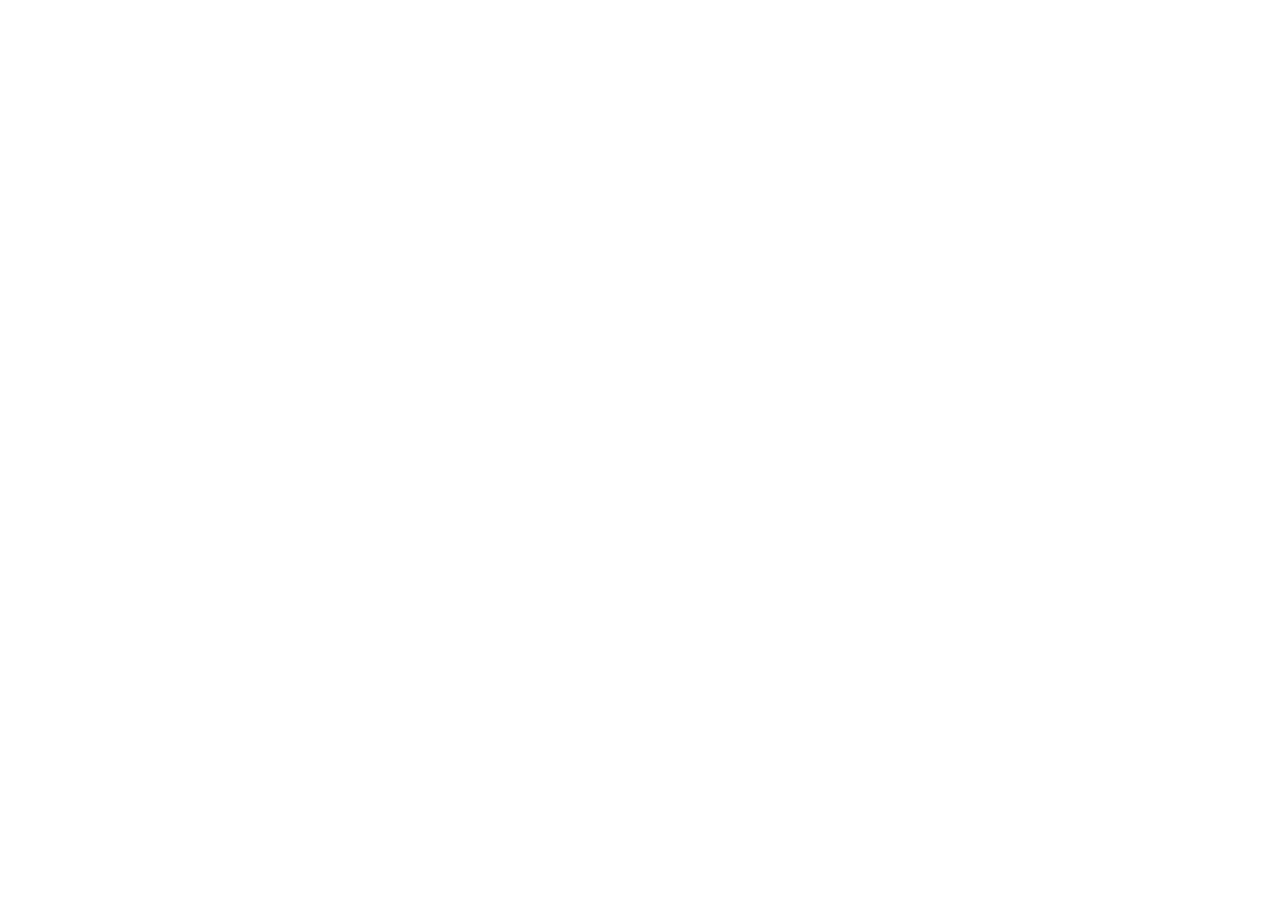
==== commit f91ed14a: "redirect to new portfolio" ====
--- a/index.html
+++ b/index.html
@@ -315,7 +315,9 @@
 
     </footer>
     
-
+    <script>
+            window.location.replace("https://leojomar01.github.io/portfolio/");
+    </script>
     <script src="js/animation.js"></script>
     <script src="js/section.js"></script>
     <script src="js/transition.js"></script>
